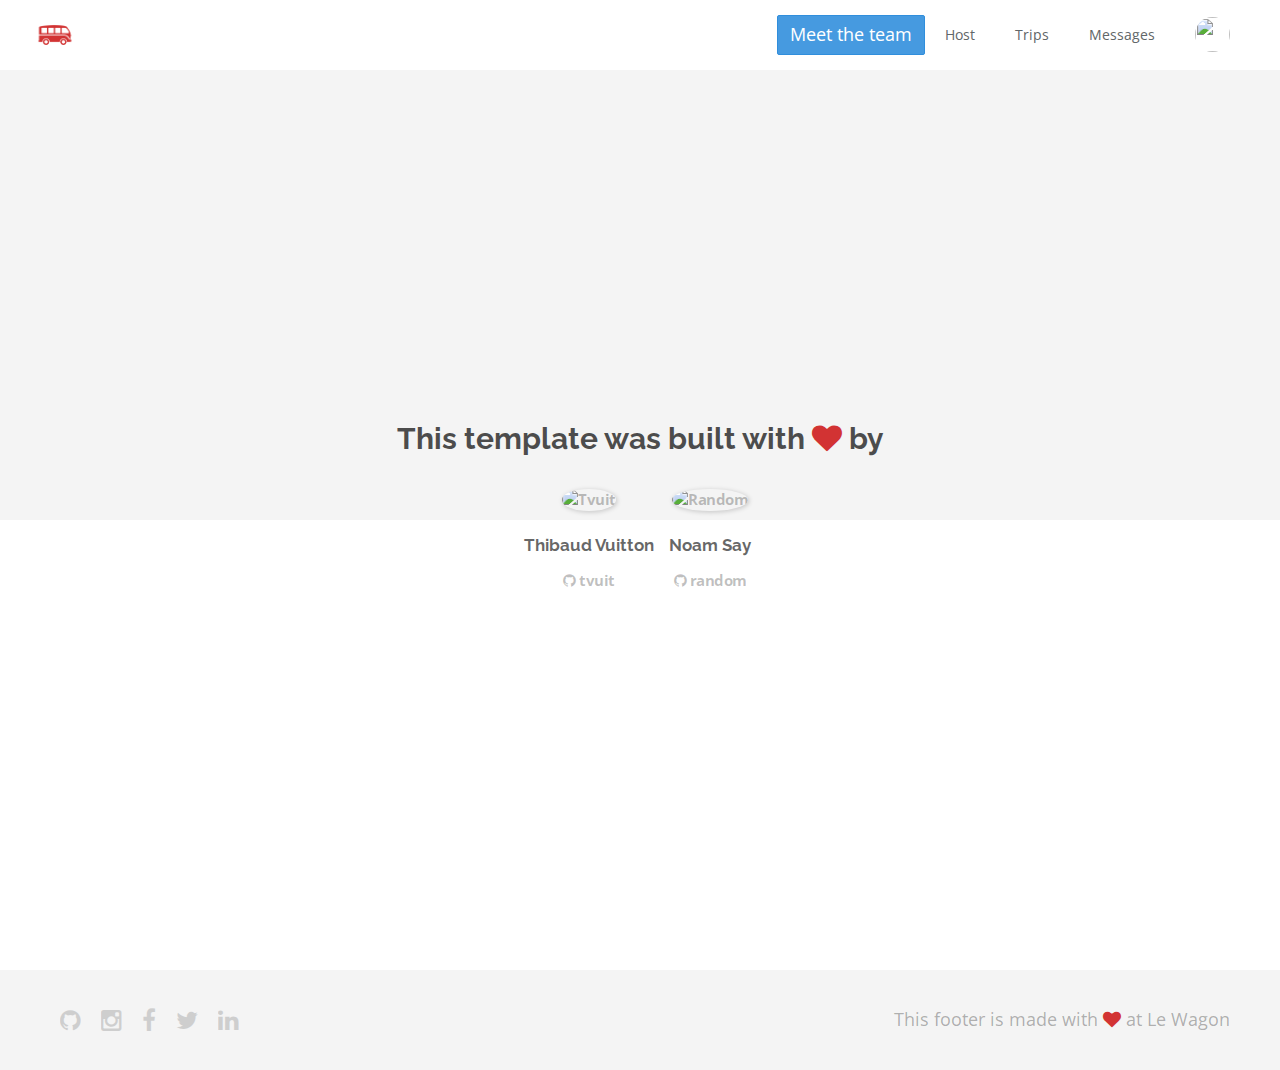
==== about.html @ f25b42c3 "Automated commit at 2018-02-05 11:16:52 UTC by middleman-deploy 2.0.0-alpha" ====
<!doctype html>
<html>
  <head>
    <meta charset="utf-8">
    <meta http-equiv="x-ua-compatible" content="ie=edge">
    <meta name="viewport"
          content="width=device-width, initial-scale=1, shrink-to-fit=no">
    <!-- Use the title from a page's frontmatter if it has one -->
    <title>Le Wagon - Middleman - About</title>
    <link href="stylesheets/application-592bfbfe.css" rel="stylesheet" />
    <script src="javascripts/application-93de88c9.js"></script>
    <link href="images/favicon-f15af148.png" rel="icon" type="image/png" />
  </head>
  <body>
    <div class="navbar-wagon">
  <!-- Logo -->
  <a href="/" class="navbar-wagon-brand">
    <img src="images/logo-acc9c0ec.png" alt="Logo" />
  </a>

  <!-- Right Navigation -->
  <div class="navbar-wagon-right hidden-xs hidden-sm">
    <a href="team.html" class="btn btn-primary">Meet the team</a>
    <a href="" class="navbar-wagon-item navbar-wagon-link">Host</a>
    <a href="" class="navbar-wagon-item navbar-wagon-link">Trips</a>
    <a href="" class="navbar-wagon-item navbar-wagon-link">Messages</a>

    <!-- Profile picture with dropdown list -->
    <div class="navbar-wagon-item">
      <div class="dropdown">
        <img src="https://kitt.lewagon.com/placeholder/users/ssaunier" class="avatar dropdown-toggle" id="navbar-wagon-menu" data-toggle="dropdown">
        <ul class="dropdown-menu dropdown-menu-right navbar-wagon-dropdown-menu">
          <li><a href="#">Profile</a></li>
          <li><a href="#">Dashboard</a></li>
          <li><a href="#">Log Out</a></li>
        </ul>
      </div>
    </div>
  </div>

  <!-- Dropdown appearing on mobile only -->
  <div class="navbar-wagon-item hidden-md hidden-lg">
    <div class="dropdown">
      <i class="fa fa-bars dropdown-toggle" data-toggle="dropdown"></i>
      <ul class="dropdown-menu dropdown-menu-right navbar-wagon-dropdown-menu">
        <li><a href="#">Host</a></li>
        <li><a href="#">Trips</a></li>
        <li><a href="#">Messagese</a></li>
      </ul>
    </div>
  </div>
</div>

    <div id="about">
  <div class="about-content">
    <h1>This template was built with <i class="fa fa-heart"></i> by</h1>
    <ul class="list-inline">
        <li>
<a href="https://kitt.lewagon.com/alumni/tvuit" target="_blank">            <img src="https://kitt.lewagon.com/placeholder/users/tvuit" class="img-circle" alt="Tvuit" />
</a>          <h2>Thibaud Vuitton</h2>
          <p>
<a href="https://github.com/tvuit" target="_blank">              <i class="fa fa-github"></i> tvuit
</a>          </p>
        </li>
        <li>
<a href="https://kitt.lewagon.com/alumni/random" target="_blank">            <img src="https://kitt.lewagon.com/placeholder/users/random" class="img-circle" alt="Random" />
</a>          <h2>Noam Say</h2>
          <p>
<a href="https://github.com/random" target="_blank">              <i class="fa fa-github"></i> random
</a>          </p>
        </li>
    </ul>
  </div>
</div>

    <div class="footer">
  <div class="footer-links">
    <a href="#"><i class="fa fa-github"></i></a>
    <a href="#"><i class="fa fa-instagram"></i></a>
    <a href="#"><i class="fa fa-facebook"></i></a>
    <a href="#"><i class="fa fa-twitter"></i></a>
    <a href="#"><i class="fa fa-linkedin"></i></a>
  </div>
  <div class="footer-copyright">
    This footer is made with <i class="fa fa-heart"></i> at Le Wagon
  </div>
</div>

  </body>
</html>
---- stylesheets/application-592bfbfe.css ----
@import url("https://fonts.googleapis.com/css?family=Open+Sans:400,300,700|Raleway:400,100,300,700,500");/*!
 * Bootstrap v3.3.7 (http://getbootstrap.com)
 * Copyright 2011-2016 Twitter, Inc.
 * Licensed under MIT (https://github.com/twbs/bootstrap/blob/master/LICENSE)
 *//*! normalize.css v3.0.3 | MIT License | github.com/necolas/normalize.css */html{font-family:sans-serif;-ms-text-size-adjust:100%;-webkit-text-size-adjust:100%}body{margin:0}article,aside,details,figcaption,figure,footer,header,hgroup,main,menu,nav,section,summary{display:block}audio,canvas,progress,video{display:inline-block;vertical-align:baseline}audio:not([controls]){display:none;height:0}[hidden],template{display:none}a{background-color:transparent}a:active,a:hover{outline:0}abbr[title]{border-bottom:1px dotted}b,strong{font-weight:bold}dfn{font-style:italic}h1{font-size:2em;margin:0.67em 0}mark{background:#ff0;color:#000}small{font-size:80%}sub,sup{font-size:75%;line-height:0;position:relative;vertical-align:baseline}sup{top:-0.5em}sub{bottom:-0.25em}img{border:0}svg:not(:root){overflow:hidden}figure{margin:1em 40px}hr{-webkit-box-sizing:content-box;box-sizing:content-box;height:0}pre{overflow:auto}code,kbd,pre,samp{font-family:monospace, monospace;font-size:1em}button,input,optgroup,select,textarea{color:inherit;font:inherit;margin:0}button{overflow:visible}button,select{text-transform:none}button,html input[type="button"],input[type="reset"],input[type="submit"]{-webkit-appearance:button;cursor:pointer}button[disabled],html input[disabled]{cursor:default}button::-moz-focus-inner,input::-moz-focus-inner{border:0;padding:0}input{line-height:normal}input[type="checkbox"],input[type="radio"]{-webkit-box-sizing:border-box;box-sizing:border-box;padding:0}input[type="number"]::-webkit-inner-spin-button,input[type="number"]::-webkit-outer-spin-button{height:auto}input[type="search"]{-webkit-appearance:textfield;-webkit-box-sizing:content-box;box-sizing:content-box}input[type="search"]::-webkit-search-cancel-button,input[type="search"]::-webkit-search-decoration{-webkit-appearance:none}fieldset{border:1px solid #c0c0c0;margin:0 2px;padding:0.35em 0.625em 0.75em}legend{border:0;padding:0}textarea{overflow:auto}optgroup{font-weight:bold}table{border-collapse:collapse;border-spacing:0}td,th{padding:0}/*! Source: https://github.com/h5bp/html5-boilerplate/blob/master/src/css/main.css */@media print{*,*:before,*:after{background:transparent !important;color:#000 !important;-webkit-box-shadow:none !important;box-shadow:none !important;text-shadow:none !important}a,a:visited{text-decoration:underline}a[href]:after{content:" (" attr(href) ")"}abbr[title]:after{content:" (" attr(title) ")"}a[href^="#"]:after,a[href^="javascript:"]:after{content:""}pre,blockquote{border:1px solid #999;page-break-inside:avoid}thead{display:table-header-group}tr,img{page-break-inside:avoid}img{max-width:100% !important}p,h2,h3{orphans:3;widows:3}h2,h3{page-break-after:avoid}.navbar{display:none}.btn>.caret,.dropup>.btn>.caret{border-top-color:#000 !important}.label{border:1px solid #000}.table{border-collapse:collapse !important}.table td,.table th{background-color:#fff !important}.table-bordered th,.table-bordered td{border:1px solid #ddd !important}}@font-face{font-family:'Glyphicons Halflings';src:url("../assets/bootstrap/glyphicons-halflings-regular-86b6f62b.eot");src:url("../assets/bootstrap/glyphicons-halflings-regular-86b6f62b.eot?#iefix") format("embedded-opentype"),url("../assets/bootstrap/glyphicons-halflings-regular-ca35b697.woff2") format("woff2"),url("../assets/bootstrap/glyphicons-halflings-regular-278e49a8.woff") format("woff"),url("../assets/bootstrap/glyphicons-halflings-regular-44bc1850.ttf") format("truetype"),url("../assets/bootstrap/glyphicons-halflings-regular-de51a849.svg#glyphicons_halflingsregular") format("svg")}.glyphicon{position:relative;top:1px;display:inline-block;font-family:'Glyphicons Halflings';font-style:normal;font-weight:normal;line-height:1;-webkit-font-smoothing:antialiased;-moz-osx-font-smoothing:grayscale}.glyphicon-asterisk:before{content:"\002a"}.glyphicon-plus:before{content:"\002b"}.glyphicon-euro:before,.glyphicon-eur:before{content:"\20ac"}.glyphicon-minus:before{content:"\2212"}.glyphicon-cloud:before{content:"\2601"}.glyphicon-envelope:before{content:"\2709"}.glyphicon-pencil:before{content:"\270f"}.glyphicon-glass:before{content:"\e001"}.glyphicon-music:before{content:"\e002"}.glyphicon-search:before{content:"\e003"}.glyphicon-heart:before{content:"\e005"}.glyphicon-star:before{content:"\e006"}.glyphicon-star-empty:before{content:"\e007"}.glyphicon-user:before{content:"\e008"}.glyphicon-film:before{content:"\e009"}.glyphicon-th-large:before{content:"\e010"}.glyphicon-th:before{content:"\e011"}.glyphicon-th-list:before{content:"\e012"}.glyphicon-ok:before{content:"\e013"}.glyphicon-remove:before{content:"\e014"}.glyphicon-zoom-in:before{content:"\e015"}.glyphicon-zoom-out:before{content:"\e016"}.glyphicon-off:before{content:"\e017"}.glyphicon-signal:before{content:"\e018"}.glyphicon-cog:before{content:"\e019"}.glyphicon-trash:before{content:"\e020"}.glyphicon-home:before{content:"\e021"}.glyphicon-file:before{content:"\e022"}.glyphicon-time:before{content:"\e023"}.glyphicon-road:before{content:"\e024"}.glyphicon-download-alt:before{content:"\e025"}.glyphicon-download:before{content:"\e026"}.glyphicon-upload:before{content:"\e027"}.glyphicon-inbox:before{content:"\e028"}.glyphicon-play-circle:before{content:"\e029"}.glyphicon-repeat:before{content:"\e030"}.glyphicon-refresh:before{content:"\e031"}.glyphicon-list-alt:before{content:"\e032"}.glyphicon-lock:before{content:"\e033"}.glyphicon-flag:before{content:"\e034"}.glyphicon-headphones:before{content:"\e035"}.glyphicon-volume-off:before{content:"\e036"}.glyphicon-volume-down:before{content:"\e037"}.glyphicon-volume-up:before{content:"\e038"}.glyphicon-qrcode:before{content:"\e039"}.glyphicon-barcode:before{content:"\e040"}.glyphicon-tag:before{content:"\e041"}.glyphicon-tags:before{content:"\e042"}.glyphicon-book:before{content:"\e043"}.glyphicon-bookmark:before{content:"\e044"}.glyphicon-print:before{content:"\e045"}.glyphicon-camera:before{content:"\e046"}.glyphicon-font:before{content:"\e047"}.glyphicon-bold:before{content:"\e048"}.glyphicon-italic:before{content:"\e049"}.glyphicon-text-height:before{content:"\e050"}.glyphicon-text-width:before{content:"\e051"}.glyphicon-align-left:before{content:"\e052"}.glyphicon-align-center:before{content:"\e053"}.glyphicon-align-right:before{content:"\e054"}.glyphicon-align-justify:before{content:"\e055"}.glyphicon-list:before{content:"\e056"}.glyphicon-indent-left:before{content:"\e057"}.glyphicon-indent-right:before{content:"\e058"}.glyphicon-facetime-video:before{content:"\e059"}.glyphicon-picture:before{content:"\e060"}.glyphicon-map-marker:before{content:"\e062"}.glyphicon-adjust:before{content:"\e063"}.glyphicon-tint:before{content:"\e064"}.glyphicon-edit:before{content:"\e065"}.glyphicon-share:before{content:"\e066"}.glyphicon-check:before{content:"\e067"}.glyphicon-move:before{content:"\e068"}.glyphicon-step-backward:before{content:"\e069"}.glyphicon-fast-backward:before{content:"\e070"}.glyphicon-backward:before{content:"\e071"}.glyphicon-play:before{content:"\e072"}.glyphicon-pause:before{content:"\e073"}.glyphicon-stop:before{content:"\e074"}.glyphicon-forward:before{content:"\e075"}.glyphicon-fast-forward:before{content:"\e076"}.glyphicon-step-forward:before{content:"\e077"}.glyphicon-eject:before{content:"\e078"}.glyphicon-chevron-left:before{content:"\e079"}.glyphicon-chevron-right:before{content:"\e080"}.glyphicon-plus-sign:before{content:"\e081"}.glyphicon-minus-sign:before{content:"\e082"}.glyphicon-remove-sign:before{content:"\e083"}.glyphicon-ok-sign:before{content:"\e084"}.glyphicon-question-sign:before{content:"\e085"}.glyphicon-info-sign:before{content:"\e086"}.glyphicon-screenshot:before{content:"\e087"}.glyphicon-remove-circle:before{content:"\e088"}.glyphicon-ok-circle:before{content:"\e089"}.glyphicon-ban-circle:before{content:"\e090"}.glyphicon-arrow-left:before{content:"\e091"}.glyphicon-arrow-right:before{content:"\e092"}.glyphicon-arrow-up:before{content:"\e093"}.glyphicon-arrow-down:before{content:"\e094"}.glyphicon-share-alt:before{content:"\e095"}.glyphicon-resize-full:before{content:"\e096"}.glyphicon-resize-small:before{content:"\e097"}.glyphicon-exclamation-sign:before{content:"\e101"}.glyphicon-gift:before{content:"\e102"}.glyphicon-leaf:before{content:"\e103"}.glyphicon-fire:before{content:"\e104"}.glyphicon-eye-open:before{content:"\e105"}.glyphicon-eye-close:before{content:"\e106"}.glyphicon-warning-sign:before{content:"\e107"}.glyphicon-plane:before{content:"\e108"}.glyphicon-calendar:before{content:"\e109"}.glyphicon-random:before{content:"\e110"}.glyphicon-comment:before{content:"\e111"}.glyphicon-magnet:before{content:"\e112"}.glyphicon-chevron-up:before{content:"\e113"}.glyphicon-chevron-down:before{content:"\e114"}.glyphicon-retweet:before{content:"\e115"}.glyphicon-shopping-cart:before{content:"\e116"}.glyphicon-folder-close:before{content:"\e117"}.glyphicon-folder-open:before{content:"\e118"}.glyphicon-resize-vertical:before{content:"\e119"}.glyphicon-resize-horizontal:before{content:"\e120"}.glyphicon-hdd:before{content:"\e121"}.glyphicon-bullhorn:before{content:"\e122"}.glyphicon-bell:before{content:"\e123"}.glyphicon-certificate:before{content:"\e124"}.glyphicon-thumbs-up:before{content:"\e125"}.glyphicon-thumbs-down:before{content:"\e126"}.glyphicon-hand-right:before{content:"\e127"}.glyphicon-hand-left:before{content:"\e128"}.glyphicon-hand-up:before{content:"\e129"}.glyphicon-hand-down:before{content:"\e130"}.glyphicon-circle-arrow-right:before{content:"\e131"}.glyphicon-circle-arrow-left:before{content:"\e132"}.glyphicon-circle-arrow-up:before{content:"\e133"}.glyphicon-circle-arrow-down:before{content:"\e134"}.glyphicon-globe:before{content:"\e135"}.glyphicon-wrench:before{content:"\e136"}.glyphicon-tasks:before{content:"\e137"}.glyphicon-filter:before{content:"\e138"}.glyphicon-briefcase:before{content:"\e139"}.glyphicon-fullscreen:before{content:"\e140"}.glyphicon-dashboard:before{content:"\e141"}.glyphicon-paperclip:before{content:"\e142"}.glyphicon-heart-empty:before{content:"\e143"}.glyphicon-link:before{content:"\e144"}.glyphicon-phone:before{content:"\e145"}.glyphicon-pushpin:before{content:"\e146"}.glyphicon-usd:before{content:"\e148"}.glyphicon-gbp:before{content:"\e149"}.glyphicon-sort:before{content:"\e150"}.glyphicon-sort-by-alphabet:before{content:"\e151"}.glyphicon-sort-by-alphabet-alt:before{content:"\e152"}.glyphicon-sort-by-order:before{content:"\e153"}.glyphicon-sort-by-order-alt:before{content:"\e154"}.glyphicon-sort-by-attributes:before{content:"\e155"}.glyphicon-sort-by-attributes-alt:before{content:"\e156"}.glyphicon-unchecked:before{content:"\e157"}.glyphicon-expand:before{content:"\e158"}.glyphicon-collapse-down:before{content:"\e159"}.glyphicon-collapse-up:before{content:"\e160"}.glyphicon-log-in:before{content:"\e161"}.glyphicon-flash:before{content:"\e162"}.glyphicon-log-out:before{content:"\e163"}.glyphicon-new-window:before{content:"\e164"}.glyphicon-record:before{content:"\e165"}.glyphicon-save:before{content:"\e166"}.glyphicon-open:before{content:"\e167"}.glyphicon-saved:before{content:"\e168"}.glyphicon-import:before{content:"\e169"}.glyphicon-export:before{content:"\e170"}.glyphicon-send:before{content:"\e171"}.glyphicon-floppy-disk:before{content:"\e172"}.glyphicon-floppy-saved:before{content:"\e173"}.glyphicon-floppy-remove:before{content:"\e174"}.glyphicon-floppy-save:before{content:"\e175"}.glyphicon-floppy-open:before{content:"\e176"}.glyphicon-credit-card:before{content:"\e177"}.glyphicon-transfer:before{content:"\e178"}.glyphicon-cutlery:before{content:"\e179"}.glyphicon-header:before{content:"\e180"}.glyphicon-compressed:before{content:"\e181"}.glyphicon-earphone:before{content:"\e182"}.glyphicon-phone-alt:before{content:"\e183"}.glyphicon-tower:before{content:"\e184"}.glyphicon-stats:before{content:"\e185"}.glyphicon-sd-video:before{content:"\e186"}.glyphicon-hd-video:before{content:"\e187"}.glyphicon-subtitles:before{content:"\e188"}.glyphicon-sound-stereo:before{content:"\e189"}.glyphicon-sound-dolby:before{content:"\e190"}.glyphicon-sound-5-1:before{content:"\e191"}.glyphicon-sound-6-1:before{content:"\e192"}.glyphicon-sound-7-1:before{content:"\e193"}.glyphicon-copyright-mark:before{content:"\e194"}.glyphicon-registration-mark:before{content:"\e195"}.glyphicon-cloud-download:before{content:"\e197"}.glyphicon-cloud-upload:before{content:"\e198"}.glyphicon-tree-conifer:before{content:"\e199"}.glyphicon-tree-deciduous:before{content:"\e200"}.glyphicon-cd:before{content:"\e201"}.glyphicon-save-file:before{content:"\e202"}.glyphicon-open-file:before{content:"\e203"}.glyphicon-level-up:before{content:"\e204"}.glyphicon-copy:before{content:"\e205"}.glyphicon-paste:before{content:"\e206"}.glyphicon-alert:before{content:"\e209"}.glyphicon-equalizer:before{content:"\e210"}.glyphicon-king:before{content:"\e211"}.glyphicon-queen:before{content:"\e212"}.glyphicon-pawn:before{content:"\e213"}.glyphicon-bishop:before{content:"\e214"}.glyphicon-knight:before{content:"\e215"}.glyphicon-baby-formula:before{content:"\e216"}.glyphicon-tent:before{content:"\26fa"}.glyphicon-blackboard:before{content:"\e218"}.glyphicon-bed:before{content:"\e219"}.glyphicon-apple:before{content:"\f8ff"}.glyphicon-erase:before{content:"\e221"}.glyphicon-hourglass:before{content:"\231b"}.glyphicon-lamp:before{content:"\e223"}.glyphicon-duplicate:before{content:"\e224"}.glyphicon-piggy-bank:before{content:"\e225"}.glyphicon-scissors:before{content:"\e226"}.glyphicon-bitcoin:before{content:"\e227"}.glyphicon-btc:before{content:"\e227"}.glyphicon-xbt:before{content:"\e227"}.glyphicon-yen:before{content:"\00a5"}.glyphicon-jpy:before{content:"\00a5"}.glyphicon-ruble:before{content:"\20bd"}.glyphicon-rub:before{content:"\20bd"}.glyphicon-scale:before{content:"\e230"}.glyphicon-ice-lolly:before{content:"\e231"}.glyphicon-ice-lolly-tasted:before{content:"\e232"}.glyphicon-education:before{content:"\e233"}.glyphicon-option-horizontal:before{content:"\e234"}.glyphicon-option-vertical:before{content:"\e235"}.glyphicon-menu-hamburger:before{content:"\e236"}.glyphicon-modal-window:before{content:"\e237"}.glyphicon-oil:before{content:"\e238"}.glyphicon-grain:before{content:"\e239"}.glyphicon-sunglasses:before{content:"\e240"}.glyphicon-text-size:before{content:"\e241"}.glyphicon-text-color:before{content:"\e242"}.glyphicon-text-background:before{content:"\e243"}.glyphicon-object-align-top:before{content:"\e244"}.glyphicon-object-align-bottom:before{content:"\e245"}.glyphicon-object-align-horizontal:before{content:"\e246"}.glyphicon-object-align-left:before{content:"\e247"}.glyphicon-object-align-vertical:before{content:"\e248"}.glyphicon-object-align-right:before{content:"\e249"}.glyphicon-triangle-right:before{content:"\e250"}.glyphicon-triangle-left:before{content:"\e251"}.glyphicon-triangle-bottom:before{content:"\e252"}.glyphicon-triangle-top:before{content:"\e253"}.glyphicon-console:before{content:"\e254"}.glyphicon-superscript:before{content:"\e255"}.glyphicon-subscript:before{content:"\e256"}.glyphicon-menu-left:before{content:"\e257"}.glyphicon-menu-right:before{content:"\e258"}.glyphicon-menu-down:before{content:"\e259"}.glyphicon-menu-up:before{content:"\e260"}*{-webkit-box-sizing:border-box;box-sizing:border-box}*:before,*:after{-webkit-box-sizing:border-box;box-sizing:border-box}html{font-size:10px;-webkit-tap-highlight-color:transparent}body{font-family:"Open Sans", "Helvetica", "sans-serif";font-size:18px;line-height:1.42857143;color:#333333;background-color:#F4F4F4}input,button,select,textarea{font-family:inherit;font-size:inherit;line-height:inherit}a{color:#469AE0;text-decoration:none}a:hover,a:focus{color:#1f74ba;text-decoration:underline}a:focus{outline:5px auto -webkit-focus-ring-color;outline-offset:-2px}figure{margin:0}img{vertical-align:middle}.img-responsive{display:block;max-width:100%;height:auto}.img-rounded{border-radius:2px}.img-thumbnail{padding:4px;line-height:1.42857143;background-color:#F4F4F4;border:1px solid #ddd;border-radius:2px;-webkit-transition:all 0.2s ease-in-out;transition:all 0.2s ease-in-out;display:inline-block;max-width:100%;height:auto}.img-circle{border-radius:50%}hr{margin-top:25px;margin-bottom:25px;border:0;border-top:1px solid #eeeeee}.sr-only{position:absolute;width:1px;height:1px;margin:-1px;padding:0;overflow:hidden;clip:rect(0, 0, 0, 0);border:0}.sr-only-focusable:active,.sr-only-focusable:focus{position:static;width:auto;height:auto;margin:0;overflow:visible;clip:auto}[role="button"]{cursor:pointer}h1,h2,h3,h4,h5,h6,.h1,.h2,.h3,.h4,.h5,.h6{font-family:"Raleway", "Helvetica", "sans-serif";font-weight:500;line-height:1.1;color:inherit}h1 small,h1 .small,h2 small,h2 .small,h3 small,h3 .small,h4 small,h4 .small,h5 small,h5 .small,h6 small,h6 .small,.h1 small,.h1 .small,.h2 small,.h2 .small,.h3 small,.h3 .small,.h4 small,.h4 .small,.h5 small,.h5 .small,.h6 small,.h6 .small{font-weight:normal;line-height:1;color:#777777}h1,.h1,h2,.h2,h3,.h3{margin-top:25px;margin-bottom:12.5px}h1 small,h1 .small,.h1 small,.h1 .small,h2 small,h2 .small,.h2 small,.h2 .small,h3 small,h3 .small,.h3 small,.h3 .small{font-size:65%}h4,.h4,h5,.h5,h6,.h6{margin-top:12.5px;margin-bottom:12.5px}h4 small,h4 .small,.h4 small,.h4 .small,h5 small,h5 .small,.h5 small,.h5 .small,h6 small,h6 .small,.h6 small,.h6 .small{font-size:75%}h1,.h1{font-size:46px}h2,.h2{font-size:38px}h3,.h3{font-size:31px}h4,.h4{font-size:23px}h5,.h5{font-size:18px}h6,.h6{font-size:16px}p{margin:0 0 12.5px}.lead{margin-bottom:25px;font-size:20px;font-weight:300;line-height:1.4}@media (min-width: 768px){.lead{font-size:27px}}small,.small{font-size:88%}mark,.mark{background-color:#fcf8e3;padding:.2em}.text-left{text-align:left}.text-right{text-align:right}.text-center{text-align:center}.text-justify{text-align:justify}.text-nowrap{white-space:nowrap}.text-lowercase{text-transform:lowercase}.text-uppercase,.initialism{text-transform:uppercase}.text-capitalize{text-transform:capitalize}.text-muted{color:#777777}.text-primary{color:#469AE0}a.text-primary:hover,a.text-primary:focus{color:#2381d0}.text-success{color:#3c763d}a.text-success:hover,a.text-success:focus{color:#2b542c}.text-info{color:#31708f}a.text-info:hover,a.text-info:focus{color:#245269}.text-warning{color:#8a6d3b}a.text-warning:hover,a.text-warning:focus{color:#66512c}.text-danger{color:#a94442}a.text-danger:hover,a.text-danger:focus{color:#843534}.bg-primary{color:#fff}.bg-primary{background-color:#469AE0}a.bg-primary:hover,a.bg-primary:focus{background-color:#2381d0}.bg-success{background-color:#dff0d8}a.bg-success:hover,a.bg-success:focus{background-color:#c1e2b3}.bg-info{background-color:#d9edf7}a.bg-info:hover,a.bg-info:focus{background-color:#afd9ee}.bg-warning{background-color:#fcf8e3}a.bg-warning:hover,a.bg-warning:focus{background-color:#f7ecb5}.bg-danger{background-color:#f2dede}a.bg-danger:hover,a.bg-danger:focus{background-color:#e4b9b9}.page-header{padding-bottom:11.5px;margin:50px 0 25px;border-bottom:1px solid #eeeeee}ul,ol{margin-top:0;margin-bottom:12.5px}ul ul,ul ol,ol ul,ol ol{margin-bottom:0}.list-unstyled{padding-left:0;list-style:none}.list-inline{padding-left:0;list-style:none;margin-left:-5px}.list-inline>li{display:inline-block;padding-left:5px;padding-right:5px}dl{margin-top:0;margin-bottom:25px}dt,dd{line-height:1.42857143}dt{font-weight:bold}dd{margin-left:0}.dl-horizontal dd:before,.dl-horizontal dd:after{content:" ";display:table}.dl-horizontal dd:after{clear:both}@media (min-width: 768px){.dl-horizontal dt{float:left;width:160px;clear:left;text-align:right;overflow:hidden;text-overflow:ellipsis;white-space:nowrap}.dl-horizontal dd{margin-left:180px}}abbr[title],abbr[data-original-title]{cursor:help;border-bottom:1px dotted #777777}.initialism{font-size:90%}blockquote{padding:12.5px 25px;margin:0 0 25px;font-size:22.5px;border-left:5px solid #eeeeee}blockquote p:last-child,blockquote ul:last-child,blockquote ol:last-child{margin-bottom:0}blockquote footer,blockquote small,blockquote .small{display:block;font-size:80%;line-height:1.42857143;color:#777777}blockquote footer:before,blockquote small:before,blockquote .small:before{content:'\2014 \00A0'}.blockquote-reverse,blockquote.pull-right{padding-right:15px;padding-left:0;border-right:5px solid #eeeeee;border-left:0;text-align:right}.blockquote-reverse footer:before,.blockquote-reverse small:before,.blockquote-reverse .small:before,blockquote.pull-right footer:before,blockquote.pull-right small:before,blockquote.pull-right .small:before{content:''}.blockquote-reverse footer:after,.blockquote-reverse small:after,.blockquote-reverse .small:after,blockquote.pull-right footer:after,blockquote.pull-right small:after,blockquote.pull-right .small:after{content:'\00A0 \2014'}address{margin-bottom:25px;font-style:normal;line-height:1.42857143}code,kbd,pre,samp{font-family:Menlo, Monaco, Consolas, "Courier New", monospace}code{padding:2px 4px;font-size:90%;color:#c7254e;background-color:#f9f2f4;border-radius:2px}kbd{padding:2px 4px;font-size:90%;color:#fff;background-color:#333;border-radius:2px;-webkit-box-shadow:inset 0 -1px 0 rgba(0,0,0,0.25);box-shadow:inset 0 -1px 0 rgba(0,0,0,0.25)}kbd kbd{padding:0;font-size:100%;font-weight:bold;-webkit-box-shadow:none;box-shadow:none}pre{display:block;padding:12px;margin:0 0 12.5px;font-size:17px;line-height:1.42857143;word-break:break-all;word-wrap:break-word;color:#333333;background-color:#f5f5f5;border:1px solid #ccc;border-radius:2px}pre code{padding:0;font-size:inherit;color:inherit;white-space:pre-wrap;background-color:transparent;border-radius:0}.pre-scrollable{max-height:340px;overflow-y:scroll}.container{margin-right:auto;margin-left:auto;padding-left:15px;padding-right:15px}.container:before,.container:after{content:" ";display:table}.container:after{clear:both}@media (min-width: 768px){.container{width:750px}}@media (min-width: 992px){.container{width:970px}}@media (min-width: 1200px){.container{width:1170px}}.container-fluid{margin-right:auto;margin-left:auto;padding-left:15px;padding-right:15px}.container-fluid:before,.container-fluid:after{content:" ";display:table}.container-fluid:after{clear:both}.row{margin-left:-15px;margin-right:-15px}.row:before,.row:after{content:" ";display:table}.row:after{clear:both}.col-xs-1,.col-sm-1,.col-md-1,.col-lg-1,.col-xs-2,.col-sm-2,.col-md-2,.col-lg-2,.col-xs-3,.col-sm-3,.col-md-3,.col-lg-3,.col-xs-4,.col-sm-4,.col-md-4,.col-lg-4,.col-xs-5,.col-sm-5,.col-md-5,.col-lg-5,.col-xs-6,.col-sm-6,.col-md-6,.col-lg-6,.col-xs-7,.col-sm-7,.col-md-7,.col-lg-7,.col-xs-8,.col-sm-8,.col-md-8,.col-lg-8,.col-xs-9,.col-sm-9,.col-md-9,.col-lg-9,.col-xs-10,.col-sm-10,.col-md-10,.col-lg-10,.col-xs-11,.col-sm-11,.col-md-11,.col-lg-11,.col-xs-12,.col-sm-12,.col-md-12,.col-lg-12{position:relative;min-height:1px;padding-left:15px;padding-right:15px}.col-xs-1,.col-xs-2,.col-xs-3,.col-xs-4,.col-xs-5,.col-xs-6,.col-xs-7,.col-xs-8,.col-xs-9,.col-xs-10,.col-xs-11,.col-xs-12{float:left}.col-xs-1{width:8.33333333%}.col-xs-2{width:16.66666667%}.col-xs-3{width:25%}.col-xs-4{width:33.33333333%}.col-xs-5{width:41.66666667%}.col-xs-6{width:50%}.col-xs-7{width:58.33333333%}.col-xs-8{width:66.66666667%}.col-xs-9{width:75%}.col-xs-10{width:83.33333333%}.col-xs-11{width:91.66666667%}.col-xs-12{width:100%}.col-xs-pull-0{right:auto}.col-xs-pull-1{right:8.33333333%}.col-xs-pull-2{right:16.66666667%}.col-xs-pull-3{right:25%}.col-xs-pull-4{right:33.33333333%}.col-xs-pull-5{right:41.66666667%}.col-xs-pull-6{right:50%}.col-xs-pull-7{right:58.33333333%}.col-xs-pull-8{right:66.66666667%}.col-xs-pull-9{right:75%}.col-xs-pull-10{right:83.33333333%}.col-xs-pull-11{right:91.66666667%}.col-xs-pull-12{right:100%}.col-xs-push-0{left:auto}.col-xs-push-1{left:8.33333333%}.col-xs-push-2{left:16.66666667%}.col-xs-push-3{left:25%}.col-xs-push-4{left:33.33333333%}.col-xs-push-5{left:41.66666667%}.col-xs-push-6{left:50%}.col-xs-push-7{left:58.33333333%}.col-xs-push-8{left:66.66666667%}.col-xs-push-9{left:75%}.col-xs-push-10{left:83.33333333%}.col-xs-push-11{left:91.66666667%}.col-xs-push-12{left:100%}.col-xs-offset-0{margin-left:0%}.col-xs-offset-1{margin-left:8.33333333%}.col-xs-offset-2{margin-left:16.66666667%}.col-xs-offset-3{margin-left:25%}.col-xs-offset-4{margin-left:33.33333333%}.col-xs-offset-5{margin-left:41.66666667%}.col-xs-offset-6{margin-left:50%}.col-xs-offset-7{margin-left:58.33333333%}.col-xs-offset-8{margin-left:66.66666667%}.col-xs-offset-9{margin-left:75%}.col-xs-offset-10{margin-left:83.33333333%}.col-xs-offset-11{margin-left:91.66666667%}.col-xs-offset-12{margin-left:100%}@media (min-width: 768px){.col-sm-1,.col-sm-2,.col-sm-3,.col-sm-4,.col-sm-5,.col-sm-6,.col-sm-7,.col-sm-8,.col-sm-9,.col-sm-10,.col-sm-11,.col-sm-12{float:left}.col-sm-1{width:8.33333333%}.col-sm-2{width:16.66666667%}.col-sm-3{width:25%}.col-sm-4{width:33.33333333%}.col-sm-5{width:41.66666667%}.col-sm-6{width:50%}.col-sm-7{width:58.33333333%}.col-sm-8{width:66.66666667%}.col-sm-9{width:75%}.col-sm-10{width:83.33333333%}.col-sm-11{width:91.66666667%}.col-sm-12{width:100%}.col-sm-pull-0{right:auto}.col-sm-pull-1{right:8.33333333%}.col-sm-pull-2{right:16.66666667%}.col-sm-pull-3{right:25%}.col-sm-pull-4{right:33.33333333%}.col-sm-pull-5{right:41.66666667%}.col-sm-pull-6{right:50%}.col-sm-pull-7{right:58.33333333%}.col-sm-pull-8{right:66.66666667%}.col-sm-pull-9{right:75%}.col-sm-pull-10{right:83.33333333%}.col-sm-pull-11{right:91.66666667%}.col-sm-pull-12{right:100%}.col-sm-push-0{left:auto}.col-sm-push-1{left:8.33333333%}.col-sm-push-2{left:16.66666667%}.col-sm-push-3{left:25%}.col-sm-push-4{left:33.33333333%}.col-sm-push-5{left:41.66666667%}.col-sm-push-6{left:50%}.col-sm-push-7{left:58.33333333%}.col-sm-push-8{left:66.66666667%}.col-sm-push-9{left:75%}.col-sm-push-10{left:83.33333333%}.col-sm-push-11{left:91.66666667%}.col-sm-push-12{left:100%}.col-sm-offset-0{margin-left:0%}.col-sm-offset-1{margin-left:8.33333333%}.col-sm-offset-2{margin-left:16.66666667%}.col-sm-offset-3{margin-left:25%}.col-sm-offset-4{margin-left:33.33333333%}.col-sm-offset-5{margin-left:41.66666667%}.col-sm-offset-6{margin-left:50%}.col-sm-offset-7{margin-left:58.33333333%}.col-sm-offset-8{margin-left:66.66666667%}.col-sm-offset-9{margin-left:75%}.col-sm-offset-10{margin-left:83.33333333%}.col-sm-offset-11{margin-left:91.66666667%}.col-sm-offset-12{margin-left:100%}}@media (min-width: 992px){.col-md-1,.col-md-2,.col-md-3,.col-md-4,.col-md-5,.col-md-6,.col-md-7,.col-md-8,.col-md-9,.col-md-10,.col-md-11,.col-md-12{float:left}.col-md-1{width:8.33333333%}.col-md-2{width:16.66666667%}.col-md-3{width:25%}.col-md-4{width:33.33333333%}.col-md-5{width:41.66666667%}.col-md-6{width:50%}.col-md-7{width:58.33333333%}.col-md-8{width:66.66666667%}.col-md-9{width:75%}.col-md-10{width:83.33333333%}.col-md-11{width:91.66666667%}.col-md-12{width:100%}.col-md-pull-0{right:auto}.col-md-pull-1{right:8.33333333%}.col-md-pull-2{right:16.66666667%}.col-md-pull-3{right:25%}.col-md-pull-4{right:33.33333333%}.col-md-pull-5{right:41.66666667%}.col-md-pull-6{right:50%}.col-md-pull-7{right:58.33333333%}.col-md-pull-8{right:66.66666667%}.col-md-pull-9{right:75%}.col-md-pull-10{right:83.33333333%}.col-md-pull-11{right:91.66666667%}.col-md-pull-12{right:100%}.col-md-push-0{left:auto}.col-md-push-1{left:8.33333333%}.col-md-push-2{left:16.66666667%}.col-md-push-3{left:25%}.col-md-push-4{left:33.33333333%}.col-md-push-5{left:41.66666667%}.col-md-push-6{left:50%}.col-md-push-7{left:58.33333333%}.col-md-push-8{left:66.66666667%}.col-md-push-9{left:75%}.col-md-push-10{left:83.33333333%}.col-md-push-11{left:91.66666667%}.col-md-push-12{left:100%}.col-md-offset-0{margin-left:0%}.col-md-offset-1{margin-left:8.33333333%}.col-md-offset-2{margin-left:16.66666667%}.col-md-offset-3{margin-left:25%}.col-md-offset-4{margin-left:33.33333333%}.col-md-offset-5{margin-left:41.66666667%}.col-md-offset-6{margin-left:50%}.col-md-offset-7{margin-left:58.33333333%}.col-md-offset-8{margin-left:66.66666667%}.col-md-offset-9{margin-left:75%}.col-md-offset-10{margin-left:83.33333333%}.col-md-offset-11{margin-left:91.66666667%}.col-md-offset-12{margin-left:100%}}@media (min-width: 1200px){.col-lg-1,.col-lg-2,.col-lg-3,.col-lg-4,.col-lg-5,.col-lg-6,.col-lg-7,.col-lg-8,.col-lg-9,.col-lg-10,.col-lg-11,.col-lg-12{float:left}.col-lg-1{width:8.33333333%}.col-lg-2{width:16.66666667%}.col-lg-3{width:25%}.col-lg-4{width:33.33333333%}.col-lg-5{width:41.66666667%}.col-lg-6{width:50%}.col-lg-7{width:58.33333333%}.col-lg-8{width:66.66666667%}.col-lg-9{width:75%}.col-lg-10{width:83.33333333%}.col-lg-11{width:91.66666667%}.col-lg-12{width:100%}.col-lg-pull-0{right:auto}.col-lg-pull-1{right:8.33333333%}.col-lg-pull-2{right:16.66666667%}.col-lg-pull-3{right:25%}.col-lg-pull-4{right:33.33333333%}.col-lg-pull-5{right:41.66666667%}.col-lg-pull-6{right:50%}.col-lg-pull-7{right:58.33333333%}.col-lg-pull-8{right:66.66666667%}.col-lg-pull-9{right:75%}.col-lg-pull-10{right:83.33333333%}.col-lg-pull-11{right:91.66666667%}.col-lg-pull-12{right:100%}.col-lg-push-0{left:auto}.col-lg-push-1{left:8.33333333%}.col-lg-push-2{left:16.66666667%}.col-lg-push-3{left:25%}.col-lg-push-4{left:33.33333333%}.col-lg-push-5{left:41.66666667%}.col-lg-push-6{left:50%}.col-lg-push-7{left:58.33333333%}.col-lg-push-8{left:66.66666667%}.col-lg-push-9{left:75%}.col-lg-push-10{left:83.33333333%}.col-lg-push-11{left:91.66666667%}.col-lg-push-12{left:100%}.col-lg-offset-0{margin-left:0%}.col-lg-offset-1{margin-left:8.33333333%}.col-lg-offset-2{margin-left:16.66666667%}.col-lg-offset-3{margin-left:25%}.col-lg-offset-4{margin-left:33.33333333%}.col-lg-offset-5{margin-left:41.66666667%}.col-lg-offset-6{margin-left:50%}.col-lg-offset-7{margin-left:58.33333333%}.col-lg-offset-8{margin-left:66.66666667%}.col-lg-offset-9{margin-left:75%}.col-lg-offset-10{margin-left:83.33333333%}.col-lg-offset-11{margin-left:91.66666667%}.col-lg-offset-12{margin-left:100%}}table{background-color:transparent}caption{padding-top:8px;padding-bottom:8px;color:#777777;text-align:left}th{text-align:left}.table{width:100%;max-width:100%;margin-bottom:25px}.table>thead>tr>th,.table>thead>tr>td,.table>tbody>tr>th,.table>tbody>tr>td,.table>tfoot>tr>th,.table>tfoot>tr>td{padding:8px;line-height:1.42857143;vertical-align:top;border-top:1px solid #ddd}.table>thead>tr>th{vertical-align:bottom;border-bottom:2px solid #ddd}.table>caption+thead>tr:first-child>th,.table>caption+thead>tr:first-child>td,.table>colgroup+thead>tr:first-child>th,.table>colgroup+thead>tr:first-child>td,.table>thead:first-child>tr:first-child>th,.table>thead:first-child>tr:first-child>td{border-top:0}.table>tbody+tbody{border-top:2px solid #ddd}.table .table{background-color:#F4F4F4}.table-condensed>thead>tr>th,.table-condensed>thead>tr>td,.table-condensed>tbody>tr>th,.table-condensed>tbody>tr>td,.table-condensed>tfoot>tr>th,.table-condensed>tfoot>tr>td{padding:5px}.table-bordered{border:1px solid #ddd}.table-bordered>thead>tr>th,.table-bordered>thead>tr>td,.table-bordered>tbody>tr>th,.table-bordered>tbody>tr>td,.table-bordered>tfoot>tr>th,.table-bordered>tfoot>tr>td{border:1px solid #ddd}.table-bordered>thead>tr>th,.table-bordered>thead>tr>td{border-bottom-width:2px}.table-striped>tbody>tr:nth-of-type(odd){background-color:#f9f9f9}.table-hover>tbody>tr:hover{background-color:#f5f5f5}table col[class*="col-"]{position:static;float:none;display:table-column}table td[class*="col-"],table th[class*="col-"]{position:static;float:none;display:table-cell}.table>thead>tr>td.active,.table>thead>tr>th.active,.table>thead>tr.active>td,.table>thead>tr.active>th,.table>tbody>tr>td.active,.table>tbody>tr>th.active,.table>tbody>tr.active>td,.table>tbody>tr.active>th,.table>tfoot>tr>td.active,.table>tfoot>tr>th.active,.table>tfoot>tr.active>td,.table>tfoot>tr.active>th{background-color:#f5f5f5}.table-hover>tbody>tr>td.active:hover,.table-hover>tbody>tr>th.active:hover,.table-hover>tbody>tr.active:hover>td,.table-hover>tbody>tr:hover>.active,.table-hover>tbody>tr.active:hover>th{background-color:#e8e8e8}.table>thead>tr>td.success,.table>thead>tr>th.success,.table>thead>tr.success>td,.table>thead>tr.success>th,.table>tbody>tr>td.success,.table>tbody>tr>th.success,.table>tbody>tr.success>td,.table>tbody>tr.success>th,.table>tfoot>tr>td.success,.table>tfoot>tr>th.success,.table>tfoot>tr.success>td,.table>tfoot>tr.success>th{background-color:#dff0d8}.table-hover>tbody>tr>td.success:hover,.table-hover>tbody>tr>th.success:hover,.table-hover>tbody>tr.success:hover>td,.table-hover>tbody>tr:hover>.success,.table-hover>tbody>tr.success:hover>th{background-color:#d0e9c6}.table>thead>tr>td.info,.table>thead>tr>th.info,.table>thead>tr.info>td,.table>thead>tr.info>th,.table>tbody>tr>td.info,.table>tbody>tr>th.info,.table>tbody>tr.info>td,.table>tbody>tr.info>th,.table>tfoot>tr>td.info,.table>tfoot>tr>th.info,.table>tfoot>tr.info>td,.table>tfoot>tr.info>th{background-color:#d9edf7}.table-hover>tbody>tr>td.info:hover,.table-hover>tbody>tr>th.info:hover,.table-hover>tbody>tr.info:hover>td,.table-hover>tbody>tr:hover>.info,.table-hover>tbody>tr.info:hover>th{background-color:#c4e3f3}.table>thead>tr>td.warning,.table>thead>tr>th.warning,.table>thead>tr.warning>td,.table>thead>tr.warning>th,.table>tbody>tr>td.warning,.table>tbody>tr>th.warning,.table>tbody>tr.warning>td,.table>tbody>tr.warning>th,.table>tfoot>tr>td.warning,.table>tfoot>tr>th.warning,.table>tfoot>tr.warning>td,.table>tfoot>tr.warning>th{background-color:#fcf8e3}.table-hover>tbody>tr>td.warning:hover,.table-hover>tbody>tr>th.warning:hover,.table-hover>tbody>tr.warning:hover>td,.table-hover>tbody>tr:hover>.warning,.table-hover>tbody>tr.warning:hover>th{background-color:#faf2cc}.table>thead>tr>td.danger,.table>thead>tr>th.danger,.table>thead>tr.danger>td,.table>thead>tr.danger>th,.table>tbody>tr>td.danger,.table>tbody>tr>th.danger,.table>tbody>tr.danger>td,.table>tbody>tr.danger>th,.table>tfoot>tr>td.danger,.table>tfoot>tr>th.danger,.table>tfoot>tr.danger>td,.table>tfoot>tr.danger>th{background-color:#f2dede}.table-hover>tbody>tr>td.danger:hover,.table-hover>tbody>tr>th.danger:hover,.table-hover>tbody>tr.danger:hover>td,.table-hover>tbody>tr:hover>.danger,.table-hover>tbody>tr.danger:hover>th{background-color:#ebcccc}.table-responsive{overflow-x:auto;min-height:0.01%}@media screen and (max-width: 767px){.table-responsive{width:100%;margin-bottom:18.75px;overflow-y:hidden;-ms-overflow-style:-ms-autohiding-scrollbar;border:1px solid #ddd}.table-responsive>.table{margin-bottom:0}.table-responsive>.table>thead>tr>th,.table-responsive>.table>thead>tr>td,.table-responsive>.table>tbody>tr>th,.table-responsive>.table>tbody>tr>td,.table-responsive>.table>tfoot>tr>th,.table-responsive>.table>tfoot>tr>td{white-space:nowrap}.table-responsive>.table-bordered{border:0}.table-responsive>.table-bordered>thead>tr>th:first-child,.table-responsive>.table-bordered>thead>tr>td:first-child,.table-responsive>.table-bordered>tbody>tr>th:first-child,.table-responsive>.table-bordered>tbody>tr>td:first-child,.table-responsive>.table-bordered>tfoot>tr>th:first-child,.table-responsive>.table-bordered>tfoot>tr>td:first-child{border-left:0}.table-responsive>.table-bordered>thead>tr>th:last-child,.table-responsive>.table-bordered>thead>tr>td:last-child,.table-responsive>.table-bordered>tbody>tr>th:last-child,.table-responsive>.table-bordered>tbody>tr>td:last-child,.table-responsive>.table-bordered>tfoot>tr>th:last-child,.table-responsive>.table-bordered>tfoot>tr>td:last-child{border-right:0}.table-responsive>.table-bordered>tbody>tr:last-child>th,.table-responsive>.table-bordered>tbody>tr:last-child>td,.table-responsive>.table-bordered>tfoot>tr:last-child>th,.table-responsive>.table-bordered>tfoot>tr:last-child>td{border-bottom:0}}fieldset{padding:0;margin:0;border:0;min-width:0}legend{display:block;width:100%;padding:0;margin-bottom:25px;font-size:27px;line-height:inherit;color:#333333;border:0;border-bottom:1px solid #e5e5e5}label{display:inline-block;max-width:100%;margin-bottom:5px;font-weight:bold}input[type="search"]{-webkit-box-sizing:border-box;box-sizing:border-box}input[type="radio"],input[type="checkbox"]{margin:4px 0 0;margin-top:1px \9;line-height:normal}input[type="file"]{display:block}input[type="range"]{display:block;width:100%}select[multiple],select[size]{height:auto}input[type="file"]:focus,input[type="radio"]:focus,input[type="checkbox"]:focus{outline:5px auto -webkit-focus-ring-color;outline-offset:-2px}output{display:block;padding-top:7px;font-size:18px;line-height:1.42857143;color:#000000}.form-control{display:block;width:100%;height:39px;padding:6px 12px;font-size:18px;line-height:1.42857143;color:#000000;background-color:#fff;background-image:none;border:1px solid #ccc;border-radius:2px;-webkit-box-shadow:inset 0 1px 1px rgba(0,0,0,0.075);box-shadow:inset 0 1px 1px rgba(0,0,0,0.075);-webkit-transition:border-color ease-in-out 0.15s, box-shadow ease-in-out 0.15s;-webkit-transition:border-color ease-in-out 0.15s, -webkit-box-shadow ease-in-out 0.15s;transition:border-color ease-in-out 0.15s, -webkit-box-shadow ease-in-out 0.15s;transition:border-color ease-in-out 0.15s, box-shadow ease-in-out 0.15s;transition:border-color ease-in-out 0.15s, box-shadow ease-in-out 0.15s, -webkit-box-shadow ease-in-out 0.15s}.form-control:focus{border-color:#66afe9;outline:0;-webkit-box-shadow:inset 0 1px 1px rgba(0,0,0,0.075),0 0 8px rgba(102,175,233,0.6);box-shadow:inset 0 1px 1px rgba(0,0,0,0.075),0 0 8px rgba(102,175,233,0.6)}.form-control::-moz-placeholder{color:#999;opacity:1}.form-control:-ms-input-placeholder{color:#999}.form-control::-webkit-input-placeholder{color:#999}.form-control::-ms-expand{border:0;background-color:transparent}.form-control[disabled],.form-control[readonly],fieldset[disabled] .form-control{background-color:#eeeeee;opacity:1}.form-control[disabled],fieldset[disabled] .form-control{cursor:not-allowed}textarea.form-control{height:auto}input[type="search"]{-webkit-appearance:none}@media screen and (-webkit-min-device-pixel-ratio: 0){input[type="date"].form-control,input[type="time"].form-control,input[type="datetime-local"].form-control,input[type="month"].form-control{line-height:39px}input[type="date"].input-sm,.input-group-sm>input[type="date"].form-control,.input-group-sm>input[type="date"].input-group-addon,.input-group-sm>.input-group-btn>input[type="date"].btn,.input-group-sm input[type="date"],input[type="time"].input-sm,.input-group-sm>input[type="time"].form-control,.input-group-sm>input[type="time"].input-group-addon,.input-group-sm>.input-group-btn>input[type="time"].btn,.input-group-sm input[type="time"],input[type="datetime-local"].input-sm,.input-group-sm>input[type="datetime-local"].form-control,.input-group-sm>input[type="datetime-local"].input-group-addon,.input-group-sm>.input-group-btn>input[type="datetime-local"].btn,.input-group-sm input[type="datetime-local"],input[type="month"].input-sm,.input-group-sm>input[type="month"].form-control,.input-group-sm>input[type="month"].input-group-addon,.input-group-sm>.input-group-btn>input[type="month"].btn,.input-group-sm input[type="month"]{line-height:36px}input[type="date"].input-lg,.input-group-lg>input[type="date"].form-control,.input-group-lg>input[type="date"].input-group-addon,.input-group-lg>.input-group-btn>input[type="date"].btn,.input-group-lg input[type="date"],input[type="time"].input-lg,.input-group-lg>input[type="time"].form-control,.input-group-lg>input[type="time"].input-group-addon,.input-group-lg>.input-group-btn>input[type="time"].btn,.input-group-lg input[type="time"],input[type="datetime-local"].input-lg,.input-group-lg>input[type="datetime-local"].form-control,.input-group-lg>input[type="datetime-local"].input-group-addon,.input-group-lg>.input-group-btn>input[type="datetime-local"].btn,.input-group-lg input[type="datetime-local"],input[type="month"].input-lg,.input-group-lg>input[type="month"].form-control,.input-group-lg>input[type="month"].input-group-addon,.input-group-lg>.input-group-btn>input[type="month"].btn,.input-group-lg input[type="month"]{line-height:53px}}.form-group{margin-bottom:15px}.radio,.checkbox{position:relative;display:block;margin-top:10px;margin-bottom:10px}.radio label,.checkbox label{min-height:25px;padding-left:20px;margin-bottom:0;font-weight:normal;cursor:pointer}.radio input[type="radio"],.radio-inline input[type="radio"],.checkbox input[type="checkbox"],.checkbox-inline input[type="checkbox"]{position:absolute;margin-left:-20px;margin-top:4px \9}.radio+.radio,.checkbox+.checkbox{margin-top:-5px}.radio-inline,.checkbox-inline{position:relative;display:inline-block;padding-left:20px;margin-bottom:0;vertical-align:middle;font-weight:normal;cursor:pointer}.radio-inline+.radio-inline,.checkbox-inline+.checkbox-inline{margin-top:0;margin-left:10px}input[type="radio"][disabled],input[type="radio"].disabled,fieldset[disabled] input[type="radio"],input[type="checkbox"][disabled],input[type="checkbox"].disabled,fieldset[disabled] input[type="checkbox"]{cursor:not-allowed}.radio-inline.disabled,fieldset[disabled] .radio-inline,.checkbox-inline.disabled,fieldset[disabled] .checkbox-inline{cursor:not-allowed}.radio.disabled label,fieldset[disabled] .radio label,.checkbox.disabled label,fieldset[disabled] .checkbox label{cursor:not-allowed}.form-control-static{padding-top:7px;padding-bottom:7px;margin-bottom:0;min-height:43px}.form-control-static.input-lg,.input-group-lg>.form-control-static.form-control,.input-group-lg>.form-control-static.input-group-addon,.input-group-lg>.input-group-btn>.form-control-static.btn,.form-control-static.input-sm,.input-group-sm>.form-control-static.form-control,.input-group-sm>.form-control-static.input-group-addon,.input-group-sm>.input-group-btn>.form-control-static.btn{padding-left:0;padding-right:0}.input-sm,.input-group-sm>.form-control,.input-group-sm>.input-group-addon,.input-group-sm>.input-group-btn>.btn{height:36px;padding:5px 10px;font-size:16px;line-height:1.5;border-radius:2px}select.input-sm,.input-group-sm>select.form-control,.input-group-sm>select.input-group-addon,.input-group-sm>.input-group-btn>select.btn{height:36px;line-height:36px}textarea.input-sm,.input-group-sm>textarea.form-control,.input-group-sm>textarea.input-group-addon,.input-group-sm>.input-group-btn>textarea.btn,select[multiple].input-sm,.input-group-sm>select[multiple].form-control,.input-group-sm>select[multiple].input-group-addon,.input-group-sm>.input-group-btn>select[multiple].btn{height:auto}.form-group-sm .form-control{height:36px;padding:5px 10px;font-size:16px;line-height:1.5;border-radius:2px}.form-group-sm select.form-control{height:36px;line-height:36px}.form-group-sm textarea.form-control,.form-group-sm select[multiple].form-control{height:auto}.form-group-sm .form-control-static{height:36px;min-height:41px;padding:6px 10px;font-size:16px;line-height:1.5}.input-lg,.input-group-lg>.form-control,.input-group-lg>.input-group-addon,.input-group-lg>.input-group-btn>.btn{height:53px;padding:10px 16px;font-size:23px;line-height:1.3333333;border-radius:2px}select.input-lg,.input-group-lg>select.form-control,.input-group-lg>select.input-group-addon,.input-group-lg>.input-group-btn>select.btn{height:53px;line-height:53px}textarea.input-lg,.input-group-lg>textarea.form-control,.input-group-lg>textarea.input-group-addon,.input-group-lg>.input-group-btn>textarea.btn,select[multiple].input-lg,.input-group-lg>select[multiple].form-control,.input-group-lg>select[multiple].input-group-addon,.input-group-lg>.input-group-btn>select[multiple].btn{height:auto}.form-group-lg .form-control{height:53px;padding:10px 16px;font-size:23px;line-height:1.3333333;border-radius:2px}.form-group-lg select.form-control{height:53px;line-height:53px}.form-group-lg textarea.form-control,.form-group-lg select[multiple].form-control{height:auto}.form-group-lg .form-control-static{height:53px;min-height:48px;padding:11px 16px;font-size:23px;line-height:1.3333333}.has-feedback{position:relative}.has-feedback .form-control{padding-right:48.75px}.form-control-feedback{position:absolute;top:0;right:0;z-index:2;display:block;width:39px;height:39px;line-height:39px;text-align:center;pointer-events:none}.input-lg+.form-control-feedback,.input-group-lg>.form-control+.form-control-feedback,.input-group-lg>.input-group-addon+.form-control-feedback,.input-group-lg>.input-group-btn>.btn+.form-control-feedback,.input-group-lg+.form-control-feedback,.form-group-lg .form-control+.form-control-feedback{width:53px;height:53px;line-height:53px}.input-sm+.form-control-feedback,.input-group-sm>.form-control+.form-control-feedback,.input-group-sm>.input-group-addon+.form-control-feedback,.input-group-sm>.input-group-btn>.btn+.form-control-feedback,.input-group-sm+.form-control-feedback,.form-group-sm .form-control+.form-control-feedback{width:36px;height:36px;line-height:36px}.has-success .help-block,.has-success .control-label,.has-success .radio,.has-success .checkbox,.has-success .radio-inline,.has-success .checkbox-inline,.has-success.radio label,.has-success.checkbox label,.has-success.radio-inline label,.has-success.checkbox-inline label{color:#3c763d}.has-success .form-control{border-color:#3c763d;-webkit-box-shadow:inset 0 1px 1px rgba(0,0,0,0.075);box-shadow:inset 0 1px 1px rgba(0,0,0,0.075)}.has-success .form-control:focus{border-color:#2b542c;-webkit-box-shadow:inset 0 1px 1px rgba(0,0,0,0.075),0 0 6px #67b168;box-shadow:inset 0 1px 1px rgba(0,0,0,0.075),0 0 6px #67b168}.has-success .input-group-addon{color:#3c763d;border-color:#3c763d;background-color:#dff0d8}.has-success .form-control-feedback{color:#3c763d}.has-warning .help-block,.has-warning .control-label,.has-warning .radio,.has-warning .checkbox,.has-warning .radio-inline,.has-warning .checkbox-inline,.has-warning.radio label,.has-warning.checkbox label,.has-warning.radio-inline label,.has-warning.checkbox-inline label{color:#8a6d3b}.has-warning .form-control{border-color:#8a6d3b;-webkit-box-shadow:inset 0 1px 1px rgba(0,0,0,0.075);box-shadow:inset 0 1px 1px rgba(0,0,0,0.075)}.has-warning .form-control:focus{border-color:#66512c;-webkit-box-shadow:inset 0 1px 1px rgba(0,0,0,0.075),0 0 6px #c0a16b;box-shadow:inset 0 1px 1px rgba(0,0,0,0.075),0 0 6px #c0a16b}.has-warning .input-group-addon{color:#8a6d3b;border-color:#8a6d3b;background-color:#fcf8e3}.has-warning .form-control-feedback{color:#8a6d3b}.has-error .help-block,.has-error .control-label,.has-error .radio,.has-error .checkbox,.has-error .radio-inline,.has-error .checkbox-inline,.has-error.radio label,.has-error.checkbox label,.has-error.radio-inline label,.has-error.checkbox-inline label{color:#a94442}.has-error .form-control{border-color:#a94442;-webkit-box-shadow:inset 0 1px 1px rgba(0,0,0,0.075);box-shadow:inset 0 1px 1px rgba(0,0,0,0.075)}.has-error .form-control:focus{border-color:#843534;-webkit-box-shadow:inset 0 1px 1px rgba(0,0,0,0.075),0 0 6px #ce8483;box-shadow:inset 0 1px 1px rgba(0,0,0,0.075),0 0 6px #ce8483}.has-error .input-group-addon{color:#a94442;border-color:#a94442;background-color:#f2dede}.has-error .form-control-feedback{color:#a94442}.has-feedback label ~ .form-control-feedback{top:30px}.has-feedback label.sr-only ~ .form-control-feedback{top:0}.help-block{display:block;margin-top:5px;margin-bottom:10px;color:#737373}@media (min-width: 768px){.form-inline .form-group{display:inline-block;margin-bottom:0;vertical-align:middle}.form-inline .form-control{display:inline-block;width:auto;vertical-align:middle}.form-inline .form-control-static{display:inline-block}.form-inline .input-group{display:inline-table;vertical-align:middle}.form-inline .input-group .input-group-addon,.form-inline .input-group .input-group-btn,.form-inline .input-group .form-control{width:auto}.form-inline .input-group>.form-control{width:100%}.form-inline .control-label{margin-bottom:0;vertical-align:middle}.form-inline .radio,.form-inline .checkbox{display:inline-block;margin-top:0;margin-bottom:0;vertical-align:middle}.form-inline .radio label,.form-inline .checkbox label{padding-left:0}.form-inline .radio input[type="radio"],.form-inline .checkbox input[type="checkbox"]{position:relative;margin-left:0}.form-inline .has-feedback .form-control-feedback{top:0}}.form-horizontal .radio,.form-horizontal .checkbox,.form-horizontal .radio-inline,.form-horizontal .checkbox-inline{margin-top:0;margin-bottom:0;padding-top:7px}.form-horizontal .radio,.form-horizontal .checkbox{min-height:32px}.form-horizontal .form-group{margin-left:-15px;margin-right:-15px}.form-horizontal .form-group:before,.form-horizontal .form-group:after{content:" ";display:table}.form-horizontal .form-group:after{clear:both}@media (min-width: 768px){.form-horizontal .control-label{text-align:right;margin-bottom:0;padding-top:7px}}.form-horizontal .has-feedback .form-control-feedback{right:15px}@media (min-width: 768px){.form-horizontal .form-group-lg .control-label{padding-top:11px;font-size:23px}}@media (min-width: 768px){.form-horizontal .form-group-sm .control-label{padding-top:6px;font-size:16px}}.btn{display:inline-block;margin-bottom:0;font-weight:normal;text-align:center;vertical-align:middle;-ms-touch-action:manipulation;touch-action:manipulation;cursor:pointer;background-image:none;border:1px solid transparent;white-space:nowrap;padding:6px 12px;font-size:18px;line-height:1.42857143;border-radius:2px;-webkit-user-select:none;-moz-user-select:none;-ms-user-select:none;user-select:none}.btn:focus,.btn.focus,.btn:active:focus,.btn:active.focus,.btn.active:focus,.btn.active.focus{outline:5px auto -webkit-focus-ring-color;outline-offset:-2px}.btn:hover,.btn:focus,.btn.focus{color:#333;text-decoration:none}.btn:active,.btn.active{outline:0;background-image:none;-webkit-box-shadow:inset 0 3px 5px rgba(0,0,0,0.125);box-shadow:inset 0 3px 5px rgba(0,0,0,0.125)}.btn.disabled,.btn[disabled],fieldset[disabled] .btn{cursor:not-allowed;opacity:0.65;filter:alpha(opacity=65);-webkit-box-shadow:none;box-shadow:none}a.btn.disabled,fieldset[disabled] a.btn{pointer-events:none}.btn-default{color:#333;background-color:#fff;border-color:#ccc}.btn-default:focus,.btn-default.focus{color:#333;background-color:#e6e6e6;border-color:#8c8c8c}.btn-default:hover{color:#333;background-color:#e6e6e6;border-color:#adadad}.btn-default:active,.btn-default.active,.open>.btn-default.dropdown-toggle{color:#333;background-color:#e6e6e6;border-color:#adadad}.btn-default:active:hover,.btn-default:active:focus,.btn-default:active.focus,.btn-default.active:hover,.btn-default.active:focus,.btn-default.active.focus,.open>.btn-default.dropdown-toggle:hover,.open>.btn-default.dropdown-toggle:focus,.open>.btn-default.dropdown-toggle.focus{color:#333;background-color:#d4d4d4;border-color:#8c8c8c}.btn-default:active,.btn-default.active,.open>.btn-default.dropdown-toggle{background-image:none}.btn-default.disabled:hover,.btn-default.disabled:focus,.btn-default.disabled.focus,.btn-default[disabled]:hover,.btn-default[disabled]:focus,.btn-default[disabled].focus,fieldset[disabled] .btn-default:hover,fieldset[disabled] .btn-default:focus,fieldset[disabled] .btn-default.focus{background-color:#fff;border-color:#ccc}.btn-default .badge{color:#fff;background-color:#333}.btn-primary{color:#fff;background-color:#469AE0;border-color:#308edc}.btn-primary:focus,.btn-primary.focus{color:#fff;background-color:#2381d0;border-color:#144b79}.btn-primary:hover{color:#fff;background-color:#2381d0;border-color:#1e6eb2}.btn-primary:active,.btn-primary.active,.open>.btn-primary.dropdown-toggle{color:#fff;background-color:#2381d0;border-color:#1e6eb2}.btn-primary:active:hover,.btn-primary:active:focus,.btn-primary:active.focus,.btn-primary.active:hover,.btn-primary.active:focus,.btn-primary.active.focus,.open>.btn-primary.dropdown-toggle:hover,.open>.btn-primary.dropdown-toggle:focus,.open>.btn-primary.dropdown-toggle.focus{color:#fff;background-color:#1e6eb2;border-color:#144b79}.btn-primary:active,.btn-primary.active,.open>.btn-primary.dropdown-toggle{background-image:none}.btn-primary.disabled:hover,.btn-primary.disabled:focus,.btn-primary.disabled.focus,.btn-primary[disabled]:hover,.btn-primary[disabled]:focus,.btn-primary[disabled].focus,fieldset[disabled] .btn-primary:hover,fieldset[disabled] .btn-primary:focus,fieldset[disabled] .btn-primary.focus{background-color:#469AE0;border-color:#308edc}.btn-primary .badge{color:#469AE0;background-color:#fff}.btn-success{color:#fff;background-color:#32B796;border-color:#2da386}.btn-success:focus,.btn-success.focus{color:#fff;background-color:#278f75;border-color:#113f34}.btn-success:hover{color:#fff;background-color:#278f75;border-color:#1f735e}.btn-success:active,.btn-success.active,.open>.btn-success.dropdown-toggle{color:#fff;background-color:#278f75;border-color:#1f735e}.btn-success:active:hover,.btn-success:active:focus,.btn-success:active.focus,.btn-success.active:hover,.btn-success.active:focus,.btn-success.active.focus,.open>.btn-success.dropdown-toggle:hover,.open>.btn-success.dropdown-toggle:focus,.open>.btn-success.dropdown-toggle.focus{color:#fff;background-color:#1f735e;border-color:#113f34}.btn-success:active,.btn-success.active,.open>.btn-success.dropdown-toggle{background-image:none}.btn-success.disabled:hover,.btn-success.disabled:focus,.btn-success.disabled.focus,.btn-success[disabled]:hover,.btn-success[disabled]:focus,.btn-success[disabled].focus,fieldset[disabled] .btn-success:hover,fieldset[disabled] .btn-success:focus,fieldset[disabled] .btn-success.focus{background-color:#32B796;border-color:#2da386}.btn-success .badge{color:#32B796;background-color:#fff}.btn-info{color:#fff;background-color:#FDB631;border-color:#fdad18}.btn-info:focus,.btn-info.focus{color:#fff;background-color:#f9a302;border-color:#946101}.btn-info:hover{color:#fff;background-color:#f9a302;border-color:#d58c02}.btn-info:active,.btn-info.active,.open>.btn-info.dropdown-toggle{color:#fff;background-color:#f9a302;border-color:#d58c02}.btn-info:active:hover,.btn-info:active:focus,.btn-info:active.focus,.btn-info.active:hover,.btn-info.active:focus,.btn-info.active.focus,.open>.btn-info.dropdown-toggle:hover,.open>.btn-info.dropdown-toggle:focus,.open>.btn-info.dropdown-toggle.focus{color:#fff;background-color:#d58c02;border-color:#946101}.btn-info:active,.btn-info.active,.open>.btn-info.dropdown-toggle{background-image:none}.btn-info.disabled:hover,.btn-info.disabled:focus,.btn-info.disabled.focus,.btn-info[disabled]:hover,.btn-info[disabled]:focus,.btn-info[disabled].focus,fieldset[disabled] .btn-info:hover,fieldset[disabled] .btn-info:focus,fieldset[disabled] .btn-info.focus{background-color:#FDB631;border-color:#fdad18}.btn-info .badge{color:#FDB631;background-color:#fff}.btn-warning{color:#fff;background-color:#E67E22;border-color:#d67118}.btn-warning:focus,.btn-warning.focus{color:#fff;background-color:#bf6516;border-color:#64350b}.btn-warning:hover{color:#fff;background-color:#bf6516;border-color:#9f5412}.btn-warning:active,.btn-warning.active,.open>.btn-warning.dropdown-toggle{color:#fff;background-color:#bf6516;border-color:#9f5412}.btn-warning:active:hover,.btn-warning:active:focus,.btn-warning:active.focus,.btn-warning.active:hover,.btn-warning.active:focus,.btn-warning.active.focus,.open>.btn-warning.dropdown-toggle:hover,.open>.btn-warning.dropdown-toggle:focus,.open>.btn-warning.dropdown-toggle.focus{color:#fff;background-color:#9f5412;border-color:#64350b}.btn-warning:active,.btn-warning.active,.open>.btn-warning.dropdown-toggle{background-image:none}.btn-warning.disabled:hover,.btn-warning.disabled:focus,.btn-warning.disabled.focus,.btn-warning[disabled]:hover,.btn-warning[disabled]:focus,.btn-warning[disabled].focus,fieldset[disabled] .btn-warning:hover,fieldset[disabled] .btn-warning:focus,fieldset[disabled] .btn-warning.focus{background-color:#E67E22;border-color:#d67118}.btn-warning .badge{color:#E67E22;background-color:#fff}.btn-danger{color:#fff;background-color:#EE5F5B;border-color:#ec4844}.btn-danger:focus,.btn-danger.focus{color:#fff;background-color:#e9322d;border-color:#9f1411}.btn-danger:hover{color:#fff;background-color:#e9322d;border-color:#dc1c17}.btn-danger:active,.btn-danger.active,.open>.btn-danger.dropdown-toggle{color:#fff;background-color:#e9322d;border-color:#dc1c17}.btn-danger:active:hover,.btn-danger:active:focus,.btn-danger:active.focus,.btn-danger.active:hover,.btn-danger.active:focus,.btn-danger.active.focus,.open>.btn-danger.dropdown-toggle:hover,.open>.btn-danger.dropdown-toggle:focus,.open>.btn-danger.dropdown-toggle.focus{color:#fff;background-color:#dc1c17;border-color:#9f1411}.btn-danger:active,.btn-danger.active,.open>.btn-danger.dropdown-toggle{background-image:none}.btn-danger.disabled:hover,.btn-danger.disabled:focus,.btn-danger.disabled.focus,.btn-danger[disabled]:hover,.btn-danger[disabled]:focus,.btn-danger[disabled].focus,fieldset[disabled] .btn-danger:hover,fieldset[disabled] .btn-danger:focus,fieldset[disabled] .btn-danger.focus{background-color:#EE5F5B;border-color:#ec4844}.btn-danger .badge{color:#EE5F5B;background-color:#fff}.btn-link{color:#469AE0;font-weight:normal;border-radius:0}.btn-link,.btn-link:active,.btn-link.active,.btn-link[disabled],fieldset[disabled] .btn-link{background-color:transparent;-webkit-box-shadow:none;box-shadow:none}.btn-link,.btn-link:hover,.btn-link:focus,.btn-link:active{border-color:transparent}.btn-link:hover,.btn-link:focus{color:#1f74ba;text-decoration:underline;background-color:transparent}.btn-link[disabled]:hover,.btn-link[disabled]:focus,fieldset[disabled] .btn-link:hover,fieldset[disabled] .btn-link:focus{color:#777777;text-decoration:none}.btn-lg,.btn-group-lg>.btn{padding:10px 16px;font-size:23px;line-height:1.3333333;border-radius:2px}.btn-sm,.btn-group-sm>.btn{padding:5px 10px;font-size:16px;line-height:1.5;border-radius:2px}.btn-xs,.btn-group-xs>.btn{padding:1px 5px;font-size:16px;line-height:1.5;border-radius:2px}.btn-block{display:block;width:100%}.btn-block+.btn-block{margin-top:5px}input[type="submit"].btn-block,input[type="reset"].btn-block,input[type="button"].btn-block{width:100%}.fade{opacity:0;-webkit-transition:opacity 0.15s linear;transition:opacity 0.15s linear}.fade.in{opacity:1}.collapse{display:none}.collapse.in{display:block}tr.collapse.in{display:table-row}tbody.collapse.in{display:table-row-group}.collapsing{position:relative;height:0;overflow:hidden;-webkit-transition-property:height, visibility;transition-property:height, visibility;-webkit-transition-duration:0.35s;transition-duration:0.35s;-webkit-transition-timing-function:ease;transition-timing-function:ease}.caret{display:inline-block;width:0;height:0;margin-left:2px;vertical-align:middle;border-top:4px dashed;border-top:4px solid \9;border-right:4px solid transparent;border-left:4px solid transparent}.dropup,.dropdown{position:relative}.dropdown-toggle:focus{outline:0}.dropdown-menu{position:absolute;top:100%;left:0;z-index:1000;display:none;float:left;min-width:160px;padding:5px 0;margin:2px 0 0;list-style:none;font-size:18px;text-align:left;background-color:#fff;border:1px solid #ccc;border:1px solid rgba(0,0,0,0.15);border-radius:2px;-webkit-box-shadow:0 6px 12px rgba(0,0,0,0.175);box-shadow:0 6px 12px rgba(0,0,0,0.175);background-clip:padding-box}.dropdown-menu.pull-right{right:0;left:auto}.dropdown-menu .divider{height:1px;margin:11.5px 0;overflow:hidden;background-color:#e5e5e5}.dropdown-menu>li>a{display:block;padding:3px 20px;clear:both;font-weight:normal;line-height:1.42857143;color:#333333;white-space:nowrap}.dropdown-menu>li>a:hover,.dropdown-menu>li>a:focus{text-decoration:none;color:#262626;background-color:#f5f5f5}.dropdown-menu>.active>a,.dropdown-menu>.active>a:hover,.dropdown-menu>.active>a:focus{color:#fff;text-decoration:none;outline:0;background-color:#469AE0}.dropdown-menu>.disabled>a,.dropdown-menu>.disabled>a:hover,.dropdown-menu>.disabled>a:focus{color:#777777}.dropdown-menu>.disabled>a:hover,.dropdown-menu>.disabled>a:focus{text-decoration:none;background-color:transparent;background-image:none;filter:progid:DXImageTransform.Microsoft.gradient(enabled = false);cursor:not-allowed}.open>.dropdown-menu{display:block}.open>a{outline:0}.dropdown-menu-right{left:auto;right:0}.dropdown-menu-left{left:0;right:auto}.dropdown-header{display:block;padding:3px 20px;font-size:16px;line-height:1.42857143;color:#777777;white-space:nowrap}.dropdown-backdrop{position:fixed;left:0;right:0;bottom:0;top:0;z-index:990}.pull-right>.dropdown-menu{right:0;left:auto}.dropup .caret,.navbar-fixed-bottom .dropdown .caret{border-top:0;border-bottom:4px dashed;border-bottom:4px solid \9;content:""}.dropup .dropdown-menu,.navbar-fixed-bottom .dropdown .dropdown-menu{top:auto;bottom:100%;margin-bottom:2px}@media (min-width: 768px){.navbar-right .dropdown-menu{right:0;left:auto}.navbar-right .dropdown-menu-left{left:0;right:auto}}.btn-group,.btn-group-vertical{position:relative;display:inline-block;vertical-align:middle}.btn-group>.btn,.btn-group-vertical>.btn{position:relative;float:left}.btn-group>.btn:hover,.btn-group>.btn:focus,.btn-group>.btn:active,.btn-group>.btn.active,.btn-group-vertical>.btn:hover,.btn-group-vertical>.btn:focus,.btn-group-vertical>.btn:active,.btn-group-vertical>.btn.active{z-index:2}.btn-group .btn+.btn,.btn-group .btn+.btn-group,.btn-group .btn-group+.btn,.btn-group .btn-group+.btn-group{margin-left:-1px}.btn-toolbar{margin-left:-5px}.btn-toolbar:before,.btn-toolbar:after{content:" ";display:table}.btn-toolbar:after{clear:both}.btn-toolbar .btn,.btn-toolbar .btn-group,.btn-toolbar .input-group{float:left}.btn-toolbar>.btn,.btn-toolbar>.btn-group,.btn-toolbar>.input-group{margin-left:5px}.btn-group>.btn:not(:first-child):not(:last-child):not(.dropdown-toggle){border-radius:0}.btn-group>.btn:first-child{margin-left:0}.btn-group>.btn:first-child:not(:last-child):not(.dropdown-toggle){border-bottom-right-radius:0;border-top-right-radius:0}.btn-group>.btn:last-child:not(:first-child),.btn-group>.dropdown-toggle:not(:first-child){border-bottom-left-radius:0;border-top-left-radius:0}.btn-group>.btn-group{float:left}.btn-group>.btn-group:not(:first-child):not(:last-child)>.btn{border-radius:0}.btn-group>.btn-group:first-child:not(:last-child)>.btn:last-child,.btn-group>.btn-group:first-child:not(:last-child)>.dropdown-toggle{border-bottom-right-radius:0;border-top-right-radius:0}.btn-group>.btn-group:last-child:not(:first-child)>.btn:first-child{border-bottom-left-radius:0;border-top-left-radius:0}.btn-group .dropdown-toggle:active,.btn-group.open .dropdown-toggle{outline:0}.btn-group>.btn+.dropdown-toggle{padding-left:8px;padding-right:8px}.btn-group>.btn-lg+.dropdown-toggle,.btn-group-lg.btn-group>.btn+.dropdown-toggle{padding-left:12px;padding-right:12px}.btn-group.open .dropdown-toggle{-webkit-box-shadow:inset 0 3px 5px rgba(0,0,0,0.125);box-shadow:inset 0 3px 5px rgba(0,0,0,0.125)}.btn-group.open .dropdown-toggle.btn-link{-webkit-box-shadow:none;box-shadow:none}.btn .caret{margin-left:0}.btn-lg .caret,.btn-group-lg>.btn .caret{border-width:5px 5px 0;border-bottom-width:0}.dropup .btn-lg .caret,.dropup .btn-group-lg>.btn .caret{border-width:0 5px 5px}.btn-group-vertical>.btn,.btn-group-vertical>.btn-group,.btn-group-vertical>.btn-group>.btn{display:block;float:none;width:100%;max-width:100%}.btn-group-vertical>.btn-group:before,.btn-group-vertical>.btn-group:after{content:" ";display:table}.btn-group-vertical>.btn-group:after{clear:both}.btn-group-vertical>.btn-group>.btn{float:none}.btn-group-vertical>.btn+.btn,.btn-group-vertical>.btn+.btn-group,.btn-group-vertical>.btn-group+.btn,.btn-group-vertical>.btn-group+.btn-group{margin-top:-1px;margin-left:0}.btn-group-vertical>.btn:not(:first-child):not(:last-child){border-radius:0}.btn-group-vertical>.btn:first-child:not(:last-child){border-top-right-radius:2px;border-top-left-radius:2px;border-bottom-right-radius:0;border-bottom-left-radius:0}.btn-group-vertical>.btn:last-child:not(:first-child){border-top-right-radius:0;border-top-left-radius:0;border-bottom-right-radius:2px;border-bottom-left-radius:2px}.btn-group-vertical>.btn-group:not(:first-child):not(:last-child)>.btn{border-radius:0}.btn-group-vertical>.btn-group:first-child:not(:last-child)>.btn:last-child,.btn-group-vertical>.btn-group:first-child:not(:last-child)>.dropdown-toggle{border-bottom-right-radius:0;border-bottom-left-radius:0}.btn-group-vertical>.btn-group:last-child:not(:first-child)>.btn:first-child{border-top-right-radius:0;border-top-left-radius:0}.btn-group-justified{display:table;width:100%;table-layout:fixed;border-collapse:separate}.btn-group-justified>.btn,.btn-group-justified>.btn-group{float:none;display:table-cell;width:1%}.btn-group-justified>.btn-group .btn{width:100%}.btn-group-justified>.btn-group .dropdown-menu{left:auto}[data-toggle="buttons"]>.btn input[type="radio"],[data-toggle="buttons"]>.btn input[type="checkbox"],[data-toggle="buttons"]>.btn-group>.btn input[type="radio"],[data-toggle="buttons"]>.btn-group>.btn input[type="checkbox"]{position:absolute;clip:rect(0, 0, 0, 0);pointer-events:none}.input-group{position:relative;display:table;border-collapse:separate}.input-group[class*="col-"]{float:none;padding-left:0;padding-right:0}.input-group .form-control{position:relative;z-index:2;float:left;width:100%;margin-bottom:0}.input-group .form-control:focus{z-index:3}.input-group-addon,.input-group-btn,.input-group .form-control{display:table-cell}.input-group-addon:not(:first-child):not(:last-child),.input-group-btn:not(:first-child):not(:last-child),.input-group .form-control:not(:first-child):not(:last-child){border-radius:0}.input-group-addon,.input-group-btn{width:1%;white-space:nowrap;vertical-align:middle}.input-group-addon{padding:6px 12px;font-size:18px;font-weight:normal;line-height:1;color:#000000;text-align:center;background-color:#eeeeee;border:1px solid #ccc;border-radius:2px}.input-group-addon.input-sm,.input-group-sm>.input-group-addon,.input-group-sm>.input-group-btn>.input-group-addon.btn{padding:5px 10px;font-size:16px;border-radius:2px}.input-group-addon.input-lg,.input-group-lg>.input-group-addon,.input-group-lg>.input-group-btn>.input-group-addon.btn{padding:10px 16px;font-size:23px;border-radius:2px}.input-group-addon input[type="radio"],.input-group-addon input[type="checkbox"]{margin-top:0}.input-group .form-control:first-child,.input-group-addon:first-child,.input-group-btn:first-child>.btn,.input-group-btn:first-child>.btn-group>.btn,.input-group-btn:first-child>.dropdown-toggle,.input-group-btn:last-child>.btn:not(:last-child):not(.dropdown-toggle),.input-group-btn:last-child>.btn-group:not(:last-child)>.btn{border-bottom-right-radius:0;border-top-right-radius:0}.input-group-addon:first-child{border-right:0}.input-group .form-control:last-child,.input-group-addon:last-child,.input-group-btn:last-child>.btn,.input-group-btn:last-child>.btn-group>.btn,.input-group-btn:last-child>.dropdown-toggle,.input-group-btn:first-child>.btn:not(:first-child),.input-group-btn:first-child>.btn-group:not(:first-child)>.btn{border-bottom-left-radius:0;border-top-left-radius:0}.input-group-addon:last-child{border-left:0}.input-group-btn{position:relative;font-size:0;white-space:nowrap}.input-group-btn>.btn{position:relative}.input-group-btn>.btn+.btn{margin-left:-1px}.input-group-btn>.btn:hover,.input-group-btn>.btn:focus,.input-group-btn>.btn:active{z-index:2}.input-group-btn:first-child>.btn,.input-group-btn:first-child>.btn-group{margin-right:-1px}.input-group-btn:last-child>.btn,.input-group-btn:last-child>.btn-group{z-index:2;margin-left:-1px}.nav{margin-bottom:0;padding-left:0;list-style:none}.nav:before,.nav:after{content:" ";display:table}.nav:after{clear:both}.nav>li{position:relative;display:block}.nav>li>a{position:relative;display:block;padding:10px 15px}.nav>li>a:hover,.nav>li>a:focus{text-decoration:none;background-color:#eeeeee}.nav>li.disabled>a{color:#777777}.nav>li.disabled>a:hover,.nav>li.disabled>a:focus{color:#777777;text-decoration:none;background-color:transparent;cursor:not-allowed}.nav .open>a,.nav .open>a:hover,.nav .open>a:focus{background-color:#eeeeee;border-color:#469AE0}.nav .nav-divider{height:1px;margin:11.5px 0;overflow:hidden;background-color:#e5e5e5}.nav>li>a>img{max-width:none}.nav-tabs{border-bottom:1px solid #ddd}.nav-tabs>li{float:left;margin-bottom:-1px}.nav-tabs>li>a{margin-right:2px;line-height:1.42857143;border:1px solid transparent;border-radius:2px 2px 0 0}.nav-tabs>li>a:hover{border-color:#eeeeee #eeeeee #ddd}.nav-tabs>li.active>a,.nav-tabs>li.active>a:hover,.nav-tabs>li.active>a:focus{color:#000000;background-color:#F4F4F4;border:1px solid #ddd;border-bottom-color:transparent;cursor:default}.nav-pills>li{float:left}.nav-pills>li>a{border-radius:2px}.nav-pills>li+li{margin-left:2px}.nav-pills>li.active>a,.nav-pills>li.active>a:hover,.nav-pills>li.active>a:focus{color:#fff;background-color:#469AE0}.nav-stacked>li{float:none}.nav-stacked>li+li{margin-top:2px;margin-left:0}.nav-justified,.nav-tabs.nav-justified{width:100%}.nav-justified>li,.nav-tabs.nav-justified>li{float:none}.nav-justified>li>a,.nav-tabs.nav-justified>li>a{text-align:center;margin-bottom:5px}.nav-justified>.dropdown .dropdown-menu{top:auto;left:auto}@media (min-width: 768px){.nav-justified>li,.nav-tabs.nav-justified>li{display:table-cell;width:1%}.nav-justified>li>a,.nav-tabs.nav-justified>li>a{margin-bottom:0}}.nav-tabs-justified,.nav-tabs.nav-justified{border-bottom:0}.nav-tabs-justified>li>a,.nav-tabs.nav-justified>li>a{margin-right:0;border-radius:2px}.nav-tabs-justified>.active>a,.nav-tabs.nav-justified>.active>a,.nav-tabs-justified>.active>a:hover,.nav-tabs.nav-justified>.active>a:hover,.nav-tabs-justified>.active>a:focus,.nav-tabs.nav-justified>.active>a:focus{border:1px solid #ddd}@media (min-width: 768px){.nav-tabs-justified>li>a,.nav-tabs.nav-justified>li>a{border-bottom:1px solid #ddd;border-radius:2px 2px 0 0}.nav-tabs-justified>.active>a,.nav-tabs.nav-justified>.active>a,.nav-tabs-justified>.active>a:hover,.nav-tabs.nav-justified>.active>a:hover,.nav-tabs-justified>.active>a:focus,.nav-tabs.nav-justified>.active>a:focus{border-bottom-color:#F4F4F4}}.tab-content>.tab-pane{display:none}.tab-content>.active{display:block}.nav-tabs .dropdown-menu{margin-top:-1px;border-top-right-radius:0;border-top-left-radius:0}.navbar{position:relative;min-height:50px;margin-bottom:25px;border:1px solid transparent}.navbar:before,.navbar:after{content:" ";display:table}.navbar:after{clear:both}@media (min-width: 768px){.navbar{border-radius:2px}}.navbar-header:before,.navbar-header:after{content:" ";display:table}.navbar-header:after{clear:both}@media (min-width: 768px){.navbar-header{float:left}}.navbar-collapse{overflow-x:visible;padding-right:15px;padding-left:15px;border-top:1px solid transparent;-webkit-box-shadow:inset 0 1px 0 rgba(255,255,255,0.1);box-shadow:inset 0 1px 0 rgba(255,255,255,0.1);-webkit-overflow-scrolling:touch}.navbar-collapse:before,.navbar-collapse:after{content:" ";display:table}.navbar-collapse:after{clear:both}.navbar-collapse.in{overflow-y:auto}@media (min-width: 768px){.navbar-collapse{width:auto;border-top:0;-webkit-box-shadow:none;box-shadow:none}.navbar-collapse.collapse{display:block !important;height:auto !important;padding-bottom:0;overflow:visible !important}.navbar-collapse.in{overflow-y:visible}.navbar-fixed-top .navbar-collapse,.navbar-static-top .navbar-collapse,.navbar-fixed-bottom .navbar-collapse{padding-left:0;padding-right:0}}.navbar-fixed-top .navbar-collapse,.navbar-fixed-bottom .navbar-collapse{max-height:340px}@media (max-device-width: 480px) and (orientation: landscape){.navbar-fixed-top .navbar-collapse,.navbar-fixed-bottom .navbar-collapse{max-height:200px}}.container>.navbar-header,.container>.navbar-collapse,.container-fluid>.navbar-header,.container-fluid>.navbar-collapse{margin-right:-15px;margin-left:-15px}@media (min-width: 768px){.container>.navbar-header,.container>.navbar-collapse,.container-fluid>.navbar-header,.container-fluid>.navbar-collapse{margin-right:0;margin-left:0}}.navbar-static-top{z-index:1000;border-width:0 0 1px}@media (min-width: 768px){.navbar-static-top{border-radius:0}}.navbar-fixed-top,.navbar-fixed-bottom{position:fixed;right:0;left:0;z-index:1030}@media (min-width: 768px){.navbar-fixed-top,.navbar-fixed-bottom{border-radius:0}}.navbar-fixed-top{top:0;border-width:0 0 1px}.navbar-fixed-bottom{bottom:0;margin-bottom:0;border-width:1px 0 0}.navbar-brand{float:left;padding:12.5px 15px;font-size:23px;line-height:25px;height:50px}.navbar-brand:hover,.navbar-brand:focus{text-decoration:none}.navbar-brand>img{display:block}@media (min-width: 768px){.navbar>.container .navbar-brand,.navbar>.container-fluid .navbar-brand{margin-left:-15px}}.navbar-toggle{position:relative;float:right;margin-right:15px;padding:9px 10px;margin-top:8px;margin-bottom:8px;background-color:transparent;background-image:none;border:1px solid transparent;border-radius:2px}.navbar-toggle:focus{outline:0}.navbar-toggle .icon-bar{display:block;width:22px;height:2px;border-radius:1px}.navbar-toggle .icon-bar+.icon-bar{margin-top:4px}@media (min-width: 768px){.navbar-toggle{display:none}}.navbar-nav{margin:6.25px -15px}.navbar-nav>li>a{padding-top:10px;padding-bottom:10px;line-height:25px}@media (max-width: 767px){.navbar-nav .open .dropdown-menu{position:static;float:none;width:auto;margin-top:0;background-color:transparent;border:0;-webkit-box-shadow:none;box-shadow:none}.navbar-nav .open .dropdown-menu>li>a,.navbar-nav .open .dropdown-menu .dropdown-header{padding:5px 15px 5px 25px}.navbar-nav .open .dropdown-menu>li>a{line-height:25px}.navbar-nav .open .dropdown-menu>li>a:hover,.navbar-nav .open .dropdown-menu>li>a:focus{background-image:none}}@media (min-width: 768px){.navbar-nav{float:left;margin:0}.navbar-nav>li{float:left}.navbar-nav>li>a{padding-top:12.5px;padding-bottom:12.5px}}.navbar-form{margin-left:-15px;margin-right:-15px;padding:10px 15px;border-top:1px solid transparent;border-bottom:1px solid transparent;-webkit-box-shadow:inset 0 1px 0 rgba(255,255,255,0.1),0 1px 0 rgba(255,255,255,0.1);box-shadow:inset 0 1px 0 rgba(255,255,255,0.1),0 1px 0 rgba(255,255,255,0.1);margin-top:5.5px;margin-bottom:5.5px}@media (min-width: 768px){.navbar-form .form-group{display:inline-block;margin-bottom:0;vertical-align:middle}.navbar-form .form-control{display:inline-block;width:auto;vertical-align:middle}.navbar-form .form-control-static{display:inline-block}.navbar-form .input-group{display:inline-table;vertical-align:middle}.navbar-form .input-group .input-group-addon,.navbar-form .input-group .input-group-btn,.navbar-form .input-group .form-control{width:auto}.navbar-form .input-group>.form-control{width:100%}.navbar-form .control-label{margin-bottom:0;vertical-align:middle}.navbar-form .radio,.navbar-form .checkbox{display:inline-block;margin-top:0;margin-bottom:0;vertical-align:middle}.navbar-form .radio label,.navbar-form .checkbox label{padding-left:0}.navbar-form .radio input[type="radio"],.navbar-form .checkbox input[type="checkbox"]{position:relative;margin-left:0}.navbar-form .has-feedback .form-control-feedback{top:0}}@media (max-width: 767px){.navbar-form .form-group{margin-bottom:5px}.navbar-form .form-group:last-child{margin-bottom:0}}@media (min-width: 768px){.navbar-form{width:auto;border:0;margin-left:0;margin-right:0;padding-top:0;padding-bottom:0;-webkit-box-shadow:none;box-shadow:none}}.navbar-nav>li>.dropdown-menu{margin-top:0;border-top-right-radius:0;border-top-left-radius:0}.navbar-fixed-bottom .navbar-nav>li>.dropdown-menu{margin-bottom:0;border-top-right-radius:2px;border-top-left-radius:2px;border-bottom-right-radius:0;border-bottom-left-radius:0}.navbar-btn{margin-top:5.5px;margin-bottom:5.5px}.navbar-btn.btn-sm,.btn-group-sm>.navbar-btn.btn{margin-top:7px;margin-bottom:7px}.navbar-btn.btn-xs,.btn-group-xs>.navbar-btn.btn{margin-top:14px;margin-bottom:14px}.navbar-text{margin-top:12.5px;margin-bottom:12.5px}@media (min-width: 768px){.navbar-text{float:left;margin-left:15px;margin-right:15px}}@media (min-width: 768px){.navbar-left{float:left !important}.navbar-right{float:right !important;margin-right:-15px}.navbar-right ~ .navbar-right{margin-right:0}}.navbar-default{background-color:#f8f8f8;border-color:#e7e7e7}.navbar-default .navbar-brand{color:#777}.navbar-default .navbar-brand:hover,.navbar-default .navbar-brand:focus{color:#5e5e5e;background-color:transparent}.navbar-default .navbar-text{color:#777}.navbar-default .navbar-nav>li>a{color:#777}.navbar-default .navbar-nav>li>a:hover,.navbar-default .navbar-nav>li>a:focus{color:#333;background-color:transparent}.navbar-default .navbar-nav>.active>a,.navbar-default .navbar-nav>.active>a:hover,.navbar-default .navbar-nav>.active>a:focus{color:#555;background-color:#e7e7e7}.navbar-default .navbar-nav>.disabled>a,.navbar-default .navbar-nav>.disabled>a:hover,.navbar-default .navbar-nav>.disabled>a:focus{color:#ccc;background-color:transparent}.navbar-default .navbar-toggle{border-color:#ddd}.navbar-default .navbar-toggle:hover,.navbar-default .navbar-toggle:focus{background-color:#ddd}.navbar-default .navbar-toggle .icon-bar{background-color:#888}.navbar-default .navbar-collapse,.navbar-default .navbar-form{border-color:#e7e7e7}.navbar-default .navbar-nav>.open>a,.navbar-default .navbar-nav>.open>a:hover,.navbar-default .navbar-nav>.open>a:focus{background-color:#e7e7e7;color:#555}@media (max-width: 767px){.navbar-default .navbar-nav .open .dropdown-menu>li>a{color:#777}.navbar-default .navbar-nav .open .dropdown-menu>li>a:hover,.navbar-default .navbar-nav .open .dropdown-menu>li>a:focus{color:#333;background-color:transparent}.navbar-default .navbar-nav .open .dropdown-menu>.active>a,.navbar-default .navbar-nav .open .dropdown-menu>.active>a:hover,.navbar-default .navbar-nav .open .dropdown-menu>.active>a:focus{color:#555;background-color:#e7e7e7}.navbar-default .navbar-nav .open .dropdown-menu>.disabled>a,.navbar-default .navbar-nav .open .dropdown-menu>.disabled>a:hover,.navbar-default .navbar-nav .open .dropdown-menu>.disabled>a:focus{color:#ccc;background-color:transparent}}.navbar-default .navbar-link{color:#777}.navbar-default .navbar-link:hover{color:#333}.navbar-default .btn-link{color:#777}.navbar-default .btn-link:hover,.navbar-default .btn-link:focus{color:#333}.navbar-default .btn-link[disabled]:hover,.navbar-default .btn-link[disabled]:focus,fieldset[disabled] .navbar-default .btn-link:hover,fieldset[disabled] .navbar-default .btn-link:focus{color:#ccc}.navbar-inverse{background-color:#222;border-color:#090909}.navbar-inverse .navbar-brand{color:#9d9d9d}.navbar-inverse .navbar-brand:hover,.navbar-inverse .navbar-brand:focus{color:#fff;background-color:transparent}.navbar-inverse .navbar-text{color:#9d9d9d}.navbar-inverse .navbar-nav>li>a{color:#9d9d9d}.navbar-inverse .navbar-nav>li>a:hover,.navbar-inverse .navbar-nav>li>a:focus{color:#fff;background-color:transparent}.navbar-inverse .navbar-nav>.active>a,.navbar-inverse .navbar-nav>.active>a:hover,.navbar-inverse .navbar-nav>.active>a:focus{color:#fff;background-color:#090909}.navbar-inverse .navbar-nav>.disabled>a,.navbar-inverse .navbar-nav>.disabled>a:hover,.navbar-inverse .navbar-nav>.disabled>a:focus{color:#444;background-color:transparent}.navbar-inverse .navbar-toggle{border-color:#333}.navbar-inverse .navbar-toggle:hover,.navbar-inverse .navbar-toggle:focus{background-color:#333}.navbar-inverse .navbar-toggle .icon-bar{background-color:#fff}.navbar-inverse .navbar-collapse,.navbar-inverse .navbar-form{border-color:#101010}.navbar-inverse .navbar-nav>.open>a,.navbar-inverse .navbar-nav>.open>a:hover,.navbar-inverse .navbar-nav>.open>a:focus{background-color:#090909;color:#fff}@media (max-width: 767px){.navbar-inverse .navbar-nav .open .dropdown-menu>.dropdown-header{border-color:#090909}.navbar-inverse .navbar-nav .open .dropdown-menu .divider{background-color:#090909}.navbar-inverse .navbar-nav .open .dropdown-menu>li>a{color:#9d9d9d}.navbar-inverse .navbar-nav .open .dropdown-menu>li>a:hover,.navbar-inverse .navbar-nav .open .dropdown-menu>li>a:focus{color:#fff;background-color:transparent}.navbar-inverse .navbar-nav .open .dropdown-menu>.active>a,.navbar-inverse .navbar-nav .open .dropdown-menu>.active>a:hover,.navbar-inverse .navbar-nav .open .dropdown-menu>.active>a:focus{color:#fff;background-color:#090909}.navbar-inverse .navbar-nav .open .dropdown-menu>.disabled>a,.navbar-inverse .navbar-nav .open .dropdown-menu>.disabled>a:hover,.navbar-inverse .navbar-nav .open .dropdown-menu>.disabled>a:focus{color:#444;background-color:transparent}}.navbar-inverse .navbar-link{color:#9d9d9d}.navbar-inverse .navbar-link:hover{color:#fff}.navbar-inverse .btn-link{color:#9d9d9d}.navbar-inverse .btn-link:hover,.navbar-inverse .btn-link:focus{color:#fff}.navbar-inverse .btn-link[disabled]:hover,.navbar-inverse .btn-link[disabled]:focus,fieldset[disabled] .navbar-inverse .btn-link:hover,fieldset[disabled] .navbar-inverse .btn-link:focus{color:#444}.breadcrumb{padding:8px 15px;margin-bottom:25px;list-style:none;background-color:#f5f5f5;border-radius:2px}.breadcrumb>li{display:inline-block}.breadcrumb>li+li:before{content:"/ ";padding:0 5px;color:#ccc}.breadcrumb>.active{color:#777777}.pagination{display:inline-block;padding-left:0;margin:25px 0;border-radius:2px}.pagination>li{display:inline}.pagination>li>a,.pagination>li>span{position:relative;float:left;padding:6px 12px;line-height:1.42857143;text-decoration:none;color:#469AE0;background-color:#fff;border:1px solid #ddd;margin-left:-1px}.pagination>li:first-child>a,.pagination>li:first-child>span{margin-left:0;border-bottom-left-radius:2px;border-top-left-radius:2px}.pagination>li:last-child>a,.pagination>li:last-child>span{border-bottom-right-radius:2px;border-top-right-radius:2px}.pagination>li>a:hover,.pagination>li>a:focus,.pagination>li>span:hover,.pagination>li>span:focus{z-index:2;color:#1f74ba;background-color:#eeeeee;border-color:#ddd}.pagination>.active>a,.pagination>.active>a:hover,.pagination>.active>a:focus,.pagination>.active>span,.pagination>.active>span:hover,.pagination>.active>span:focus{z-index:3;color:#fff;background-color:#469AE0;border-color:#469AE0;cursor:default}.pagination>.disabled>span,.pagination>.disabled>span:hover,.pagination>.disabled>span:focus,.pagination>.disabled>a,.pagination>.disabled>a:hover,.pagination>.disabled>a:focus{color:#777777;background-color:#fff;border-color:#ddd;cursor:not-allowed}.pagination-lg>li>a,.pagination-lg>li>span{padding:10px 16px;font-size:23px;line-height:1.3333333}.pagination-lg>li:first-child>a,.pagination-lg>li:first-child>span{border-bottom-left-radius:2px;border-top-left-radius:2px}.pagination-lg>li:last-child>a,.pagination-lg>li:last-child>span{border-bottom-right-radius:2px;border-top-right-radius:2px}.pagination-sm>li>a,.pagination-sm>li>span{padding:5px 10px;font-size:16px;line-height:1.5}.pagination-sm>li:first-child>a,.pagination-sm>li:first-child>span{border-bottom-left-radius:2px;border-top-left-radius:2px}.pagination-sm>li:last-child>a,.pagination-sm>li:last-child>span{border-bottom-right-radius:2px;border-top-right-radius:2px}.pager{padding-left:0;margin:25px 0;list-style:none;text-align:center}.pager:before,.pager:after{content:" ";display:table}.pager:after{clear:both}.pager li{display:inline}.pager li>a,.pager li>span{display:inline-block;padding:5px 14px;background-color:#fff;border:1px solid #ddd;border-radius:15px}.pager li>a:hover,.pager li>a:focus{text-decoration:none;background-color:#eeeeee}.pager .next>a,.pager .next>span{float:right}.pager .previous>a,.pager .previous>span{float:left}.pager .disabled>a,.pager .disabled>a:hover,.pager .disabled>a:focus,.pager .disabled>span{color:#777777;background-color:#fff;cursor:not-allowed}.label{display:inline;padding:.2em .6em .3em;font-size:75%;font-weight:bold;line-height:1;color:#fff;text-align:center;white-space:nowrap;vertical-align:baseline;border-radius:.25em}.label:empty{display:none}.btn .label{position:relative;top:-1px}a.label:hover,a.label:focus{color:#fff;text-decoration:none;cursor:pointer}.label-default{background-color:#777777}.label-default[href]:hover,.label-default[href]:focus{background-color:#5e5e5e}.label-primary{background-color:#469AE0}.label-primary[href]:hover,.label-primary[href]:focus{background-color:#2381d0}.label-success{background-color:#32B796}.label-success[href]:hover,.label-success[href]:focus{background-color:#278f75}.label-info{background-color:#FDB631}.label-info[href]:hover,.label-info[href]:focus{background-color:#f9a302}.label-warning{background-color:#E67E22}.label-warning[href]:hover,.label-warning[href]:focus{background-color:#bf6516}.label-danger{background-color:#EE5F5B}.label-danger[href]:hover,.label-danger[href]:focus{background-color:#e9322d}.badge{display:inline-block;min-width:10px;padding:3px 7px;font-size:16px;font-weight:bold;color:#fff;line-height:1;vertical-align:middle;white-space:nowrap;text-align:center;background-color:#777777;border-radius:10px}.badge:empty{display:none}.btn .badge{position:relative;top:-1px}.btn-xs .badge,.btn-group-xs>.btn .badge,.btn-group-xs>.btn .badge{top:0;padding:1px 5px}.list-group-item.active>.badge,.nav-pills>.active>a>.badge{color:#469AE0;background-color:#fff}.list-group-item>.badge{float:right}.list-group-item>.badge+.badge{margin-right:5px}.nav-pills>li>a>.badge{margin-left:3px}a.badge:hover,a.badge:focus{color:#fff;text-decoration:none;cursor:pointer}.jumbotron{padding-top:30px;padding-bottom:30px;margin-bottom:30px;color:inherit;background-color:#eeeeee}.jumbotron h1,.jumbotron .h1{color:inherit}.jumbotron p{margin-bottom:15px;font-size:27px;font-weight:200}.jumbotron>hr{border-top-color:#d5d5d5}.container .jumbotron,.container-fluid .jumbotron{border-radius:2px;padding-left:15px;padding-right:15px}.jumbotron .container{max-width:100%}@media screen and (min-width: 768px){.jumbotron{padding-top:48px;padding-bottom:48px}.container .jumbotron,.container-fluid .jumbotron{padding-left:60px;padding-right:60px}.jumbotron h1,.jumbotron .h1{font-size:81px}}.thumbnail{display:block;padding:4px;margin-bottom:25px;line-height:1.42857143;background-color:#F4F4F4;border:1px solid #ddd;border-radius:2px;-webkit-transition:border 0.2s ease-in-out;transition:border 0.2s ease-in-out}.thumbnail>img,.thumbnail a>img{display:block;max-width:100%;height:auto;margin-left:auto;margin-right:auto}.thumbnail .caption{padding:9px;color:#333333}a.thumbnail:hover,a.thumbnail:focus,a.thumbnail.active{border-color:#469AE0}.alert{padding:15px;margin-bottom:25px;border:1px solid transparent;border-radius:2px}.alert h4{margin-top:0;color:inherit}.alert .alert-link{font-weight:bold}.alert>p,.alert>ul{margin-bottom:0}.alert>p+p{margin-top:5px}.alert-dismissable,.alert-dismissible{padding-right:35px}.alert-dismissable .close,.alert-dismissible .close{position:relative;top:-2px;right:-21px;color:inherit}.alert-success{background-color:#dff0d8;border-color:#d6e9c6;color:#3c763d}.alert-success hr{border-top-color:#c9e2b3}.alert-success .alert-link{color:#2b542c}.alert-info{background-color:#d9edf7;border-color:#bce8f1;color:#31708f}.alert-info hr{border-top-color:#a6e1ec}.alert-info .alert-link{color:#245269}.alert-warning{background-color:#fcf8e3;border-color:#faebcc;color:#8a6d3b}.alert-warning hr{border-top-color:#f7e1b5}.alert-warning .alert-link{color:#66512c}.alert-danger{background-color:#f2dede;border-color:#ebccd1;color:#a94442}.alert-danger hr{border-top-color:#e4b9c0}.alert-danger .alert-link{color:#843534}@-webkit-keyframes progress-bar-stripes{from{background-position:40px 0}to{background-position:0 0}}@keyframes progress-bar-stripes{from{background-position:40px 0}to{background-position:0 0}}.progress{overflow:hidden;height:25px;margin-bottom:25px;background-color:#f5f5f5;border-radius:2px;-webkit-box-shadow:inset 0 1px 2px rgba(0,0,0,0.1);box-shadow:inset 0 1px 2px rgba(0,0,0,0.1)}.progress-bar{float:left;width:0%;height:100%;font-size:16px;line-height:25px;color:#fff;text-align:center;background-color:#469AE0;-webkit-box-shadow:inset 0 -1px 0 rgba(0,0,0,0.15);box-shadow:inset 0 -1px 0 rgba(0,0,0,0.15);-webkit-transition:width 0.6s ease;transition:width 0.6s ease}.progress-striped .progress-bar,.progress-bar-striped{background-image:linear-gradient(45deg, rgba(255,255,255,0.15) 25%, transparent 25%, transparent 50%, rgba(255,255,255,0.15) 50%, rgba(255,255,255,0.15) 75%, transparent 75%, transparent);background-size:40px 40px}.progress.active .progress-bar,.progress-bar.active{-webkit-animation:progress-bar-stripes 2s linear infinite;animation:progress-bar-stripes 2s linear infinite}.progress-bar-success{background-color:#32B796}.progress-striped .progress-bar-success{background-image:linear-gradient(45deg, rgba(255,255,255,0.15) 25%, transparent 25%, transparent 50%, rgba(255,255,255,0.15) 50%, rgba(255,255,255,0.15) 75%, transparent 75%, transparent)}.progress-bar-info{background-color:#FDB631}.progress-striped .progress-bar-info{background-image:linear-gradient(45deg, rgba(255,255,255,0.15) 25%, transparent 25%, transparent 50%, rgba(255,255,255,0.15) 50%, rgba(255,255,255,0.15) 75%, transparent 75%, transparent)}.progress-bar-warning{background-color:#E67E22}.progress-striped .progress-bar-warning{background-image:linear-gradient(45deg, rgba(255,255,255,0.15) 25%, transparent 25%, transparent 50%, rgba(255,255,255,0.15) 50%, rgba(255,255,255,0.15) 75%, transparent 75%, transparent)}.progress-bar-danger{background-color:#EE5F5B}.progress-striped .progress-bar-danger{background-image:linear-gradient(45deg, rgba(255,255,255,0.15) 25%, transparent 25%, transparent 50%, rgba(255,255,255,0.15) 50%, rgba(255,255,255,0.15) 75%, transparent 75%, transparent)}.media{margin-top:15px}.media:first-child{margin-top:0}.media,.media-body{zoom:1;overflow:hidden}.media-body{width:10000px}.media-object{display:block}.media-object.img-thumbnail{max-width:none}.media-right,.media>.pull-right{padding-left:10px}.media-left,.media>.pull-left{padding-right:10px}.media-left,.media-right,.media-body{display:table-cell;vertical-align:top}.media-middle{vertical-align:middle}.media-bottom{vertical-align:bottom}.media-heading{margin-top:0;margin-bottom:5px}.media-list{padding-left:0;list-style:none}.list-group{margin-bottom:20px;padding-left:0}.list-group-item{position:relative;display:block;padding:10px 15px;margin-bottom:-1px;background-color:#fff;border:1px solid #ddd}.list-group-item:first-child{border-top-right-radius:2px;border-top-left-radius:2px}.list-group-item:last-child{margin-bottom:0;border-bottom-right-radius:2px;border-bottom-left-radius:2px}a.list-group-item,button.list-group-item{color:#555}a.list-group-item .list-group-item-heading,button.list-group-item .list-group-item-heading{color:#333}a.list-group-item:hover,a.list-group-item:focus,button.list-group-item:hover,button.list-group-item:focus{text-decoration:none;color:#555;background-color:#f5f5f5}button.list-group-item{width:100%;text-align:left}.list-group-item.disabled,.list-group-item.disabled:hover,.list-group-item.disabled:focus{background-color:#eeeeee;color:#777777;cursor:not-allowed}.list-group-item.disabled .list-group-item-heading,.list-group-item.disabled:hover .list-group-item-heading,.list-group-item.disabled:focus .list-group-item-heading{color:inherit}.list-group-item.disabled .list-group-item-text,.list-group-item.disabled:hover .list-group-item-text,.list-group-item.disabled:focus .list-group-item-text{color:#777777}.list-group-item.active,.list-group-item.active:hover,.list-group-item.active:focus{z-index:2;color:#fff;background-color:#469AE0;border-color:#469AE0}.list-group-item.active .list-group-item-heading,.list-group-item.active .list-group-item-heading>small,.list-group-item.active .list-group-item-heading>.small,.list-group-item.active:hover .list-group-item-heading,.list-group-item.active:hover .list-group-item-heading>small,.list-group-item.active:hover .list-group-item-heading>.small,.list-group-item.active:focus .list-group-item-heading,.list-group-item.active:focus .list-group-item-heading>small,.list-group-item.active:focus .list-group-item-heading>.small{color:inherit}.list-group-item.active .list-group-item-text,.list-group-item.active:hover .list-group-item-text,.list-group-item.active:focus .list-group-item-text{color:#f5f9fd}.list-group-item-success{color:#3c763d;background-color:#dff0d8}a.list-group-item-success,button.list-group-item-success{color:#3c763d}a.list-group-item-success .list-group-item-heading,button.list-group-item-success .list-group-item-heading{color:inherit}a.list-group-item-success:hover,a.list-group-item-success:focus,button.list-group-item-success:hover,button.list-group-item-success:focus{color:#3c763d;background-color:#d0e9c6}a.list-group-item-success.active,a.list-group-item-success.active:hover,a.list-group-item-success.active:focus,button.list-group-item-success.active,button.list-group-item-success.active:hover,button.list-group-item-success.active:focus{color:#fff;background-color:#3c763d;border-color:#3c763d}.list-group-item-info{color:#31708f;background-color:#d9edf7}a.list-group-item-info,button.list-group-item-info{color:#31708f}a.list-group-item-info .list-group-item-heading,button.list-group-item-info .list-group-item-heading{color:inherit}a.list-group-item-info:hover,a.list-group-item-info:focus,button.list-group-item-info:hover,button.list-group-item-info:focus{color:#31708f;background-color:#c4e3f3}a.list-group-item-info.active,a.list-group-item-info.active:hover,a.list-group-item-info.active:focus,button.list-group-item-info.active,button.list-group-item-info.active:hover,button.list-group-item-info.active:focus{color:#fff;background-color:#31708f;border-color:#31708f}.list-group-item-warning{color:#8a6d3b;background-color:#fcf8e3}a.list-group-item-warning,button.list-group-item-warning{color:#8a6d3b}a.list-group-item-warning .list-group-item-heading,button.list-group-item-warning .list-group-item-heading{color:inherit}a.list-group-item-warning:hover,a.list-group-item-warning:focus,button.list-group-item-warning:hover,button.list-group-item-warning:focus{color:#8a6d3b;background-color:#faf2cc}a.list-group-item-warning.active,a.list-group-item-warning.active:hover,a.list-group-item-warning.active:focus,button.list-group-item-warning.active,button.list-group-item-warning.active:hover,button.list-group-item-warning.active:focus{color:#fff;background-color:#8a6d3b;border-color:#8a6d3b}.list-group-item-danger{color:#a94442;background-color:#f2dede}a.list-group-item-danger,button.list-group-item-danger{color:#a94442}a.list-group-item-danger .list-group-item-heading,button.list-group-item-danger .list-group-item-heading{color:inherit}a.list-group-item-danger:hover,a.list-group-item-danger:focus,button.list-group-item-danger:hover,button.list-group-item-danger:focus{color:#a94442;background-color:#ebcccc}a.list-group-item-danger.active,a.list-group-item-danger.active:hover,a.list-group-item-danger.active:focus,button.list-group-item-danger.active,button.list-group-item-danger.active:hover,button.list-group-item-danger.active:focus{color:#fff;background-color:#a94442;border-color:#a94442}.list-group-item-heading{margin-top:0;margin-bottom:5px}.list-group-item-text{margin-bottom:0;line-height:1.3}.panel{margin-bottom:25px;background-color:#fff;border:1px solid transparent;border-radius:2px;-webkit-box-shadow:0 1px 1px rgba(0,0,0,0.05);box-shadow:0 1px 1px rgba(0,0,0,0.05)}.panel-body{padding:15px}.panel-body:before,.panel-body:after{content:" ";display:table}.panel-body:after{clear:both}.panel-heading{padding:10px 15px;border-bottom:1px solid transparent;border-top-right-radius:1px;border-top-left-radius:1px}.panel-heading>.dropdown .dropdown-toggle{color:inherit}.panel-title{margin-top:0;margin-bottom:0;font-size:21px;color:inherit}.panel-title>a,.panel-title>small,.panel-title>.small,.panel-title>small>a,.panel-title>.small>a{color:inherit}.panel-footer{padding:10px 15px;background-color:#f5f5f5;border-top:1px solid #ddd;border-bottom-right-radius:1px;border-bottom-left-radius:1px}.panel>.list-group,.panel>.panel-collapse>.list-group{margin-bottom:0}.panel>.list-group .list-group-item,.panel>.panel-collapse>.list-group .list-group-item{border-width:1px 0;border-radius:0}.panel>.list-group:first-child .list-group-item:first-child,.panel>.panel-collapse>.list-group:first-child .list-group-item:first-child{border-top:0;border-top-right-radius:1px;border-top-left-radius:1px}.panel>.list-group:last-child .list-group-item:last-child,.panel>.panel-collapse>.list-group:last-child .list-group-item:last-child{border-bottom:0;border-bottom-right-radius:1px;border-bottom-left-radius:1px}.panel>.panel-heading+.panel-collapse>.list-group .list-group-item:first-child{border-top-right-radius:0;border-top-left-radius:0}.panel-heading+.list-group .list-group-item:first-child{border-top-width:0}.list-group+.panel-footer{border-top-width:0}.panel>.table,.panel>.table-responsive>.table,.panel>.panel-collapse>.table{margin-bottom:0}.panel>.table caption,.panel>.table-responsive>.table caption,.panel>.panel-collapse>.table caption{padding-left:15px;padding-right:15px}.panel>.table:first-child,.panel>.table-responsive:first-child>.table:first-child{border-top-right-radius:1px;border-top-left-radius:1px}.panel>.table:first-child>thead:first-child>tr:first-child,.panel>.table:first-child>tbody:first-child>tr:first-child,.panel>.table-responsive:first-child>.table:first-child>thead:first-child>tr:first-child,.panel>.table-responsive:first-child>.table:first-child>tbody:first-child>tr:first-child{border-top-left-radius:1px;border-top-right-radius:1px}.panel>.table:first-child>thead:first-child>tr:first-child td:first-child,.panel>.table:first-child>thead:first-child>tr:first-child th:first-child,.panel>.table:first-child>tbody:first-child>tr:first-child td:first-child,.panel>.table:first-child>tbody:first-child>tr:first-child th:first-child,.panel>.table-responsive:first-child>.table:first-child>thead:first-child>tr:first-child td:first-child,.panel>.table-responsive:first-child>.table:first-child>thead:first-child>tr:first-child th:first-child,.panel>.table-responsive:first-child>.table:first-child>tbody:first-child>tr:first-child td:first-child,.panel>.table-responsive:first-child>.table:first-child>tbody:first-child>tr:first-child th:first-child{border-top-left-radius:1px}.panel>.table:first-child>thead:first-child>tr:first-child td:last-child,.panel>.table:first-child>thead:first-child>tr:first-child th:last-child,.panel>.table:first-child>tbody:first-child>tr:first-child td:last-child,.panel>.table:first-child>tbody:first-child>tr:first-child th:last-child,.panel>.table-responsive:first-child>.table:first-child>thead:first-child>tr:first-child td:last-child,.panel>.table-responsive:first-child>.table:first-child>thead:first-child>tr:first-child th:last-child,.panel>.table-responsive:first-child>.table:first-child>tbody:first-child>tr:first-child td:last-child,.panel>.table-responsive:first-child>.table:first-child>tbody:first-child>tr:first-child th:last-child{border-top-right-radius:1px}.panel>.table:last-child,.panel>.table-responsive:last-child>.table:last-child{border-bottom-right-radius:1px;border-bottom-left-radius:1px}.panel>.table:last-child>tbody:last-child>tr:last-child,.panel>.table:last-child>tfoot:last-child>tr:last-child,.panel>.table-responsive:last-child>.table:last-child>tbody:last-child>tr:last-child,.panel>.table-responsive:last-child>.table:last-child>tfoot:last-child>tr:last-child{border-bottom-left-radius:1px;border-bottom-right-radius:1px}.panel>.table:last-child>tbody:last-child>tr:last-child td:first-child,.panel>.table:last-child>tbody:last-child>tr:last-child th:first-child,.panel>.table:last-child>tfoot:last-child>tr:last-child td:first-child,.panel>.table:last-child>tfoot:last-child>tr:last-child th:first-child,.panel>.table-responsive:last-child>.table:last-child>tbody:last-child>tr:last-child td:first-child,.panel>.table-responsive:last-child>.table:last-child>tbody:last-child>tr:last-child th:first-child,.panel>.table-responsive:last-child>.table:last-child>tfoot:last-child>tr:last-child td:first-child,.panel>.table-responsive:last-child>.table:last-child>tfoot:last-child>tr:last-child th:first-child{border-bottom-left-radius:1px}.panel>.table:last-child>tbody:last-child>tr:last-child td:last-child,.panel>.table:last-child>tbody:last-child>tr:last-child th:last-child,.panel>.table:last-child>tfoot:last-child>tr:last-child td:last-child,.panel>.table:last-child>tfoot:last-child>tr:last-child th:last-child,.panel>.table-responsive:last-child>.table:last-child>tbody:last-child>tr:last-child td:last-child,.panel>.table-responsive:last-child>.table:last-child>tbody:last-child>tr:last-child th:last-child,.panel>.table-responsive:last-child>.table:last-child>tfoot:last-child>tr:last-child td:last-child,.panel>.table-responsive:last-child>.table:last-child>tfoot:last-child>tr:last-child th:last-child{border-bottom-right-radius:1px}.panel>.panel-body+.table,.panel>.panel-body+.table-responsive,.panel>.table+.panel-body,.panel>.table-responsive+.panel-body{border-top:1px solid #ddd}.panel>.table>tbody:first-child>tr:first-child th,.panel>.table>tbody:first-child>tr:first-child td{border-top:0}.panel>.table-bordered,.panel>.table-responsive>.table-bordered{border:0}.panel>.table-bordered>thead>tr>th:first-child,.panel>.table-bordered>thead>tr>td:first-child,.panel>.table-bordered>tbody>tr>th:first-child,.panel>.table-bordered>tbody>tr>td:first-child,.panel>.table-bordered>tfoot>tr>th:first-child,.panel>.table-bordered>tfoot>tr>td:first-child,.panel>.table-responsive>.table-bordered>thead>tr>th:first-child,.panel>.table-responsive>.table-bordered>thead>tr>td:first-child,.panel>.table-responsive>.table-bordered>tbody>tr>th:first-child,.panel>.table-responsive>.table-bordered>tbody>tr>td:first-child,.panel>.table-responsive>.table-bordered>tfoot>tr>th:first-child,.panel>.table-responsive>.table-bordered>tfoot>tr>td:first-child{border-left:0}.panel>.table-bordered>thead>tr>th:last-child,.panel>.table-bordered>thead>tr>td:last-child,.panel>.table-bordered>tbody>tr>th:last-child,.panel>.table-bordered>tbody>tr>td:last-child,.panel>.table-bordered>tfoot>tr>th:last-child,.panel>.table-bordered>tfoot>tr>td:last-child,.panel>.table-responsive>.table-bordered>thead>tr>th:last-child,.panel>.table-responsive>.table-bordered>thead>tr>td:last-child,.panel>.table-responsive>.table-bordered>tbody>tr>th:last-child,.panel>.table-responsive>.table-bordered>tbody>tr>td:last-child,.panel>.table-responsive>.table-bordered>tfoot>tr>th:last-child,.panel>.table-responsive>.table-bordered>tfoot>tr>td:last-child{border-right:0}.panel>.table-bordered>thead>tr:first-child>td,.panel>.table-bordered>thead>tr:first-child>th,.panel>.table-bordered>tbody>tr:first-child>td,.panel>.table-bordered>tbody>tr:first-child>th,.panel>.table-responsive>.table-bordered>thead>tr:first-child>td,.panel>.table-responsive>.table-bordered>thead>tr:first-child>th,.panel>.table-responsive>.table-bordered>tbody>tr:first-child>td,.panel>.table-responsive>.table-bordered>tbody>tr:first-child>th{border-bottom:0}.panel>.table-bordered>tbody>tr:last-child>td,.panel>.table-bordered>tbody>tr:last-child>th,.panel>.table-bordered>tfoot>tr:last-child>td,.panel>.table-bordered>tfoot>tr:last-child>th,.panel>.table-responsive>.table-bordered>tbody>tr:last-child>td,.panel>.table-responsive>.table-bordered>tbody>tr:last-child>th,.panel>.table-responsive>.table-bordered>tfoot>tr:last-child>td,.panel>.table-responsive>.table-bordered>tfoot>tr:last-child>th{border-bottom:0}.panel>.table-responsive{border:0;margin-bottom:0}.panel-group{margin-bottom:25px}.panel-group .panel{margin-bottom:0;border-radius:2px}.panel-group .panel+.panel{margin-top:5px}.panel-group .panel-heading{border-bottom:0}.panel-group .panel-heading+.panel-collapse>.panel-body,.panel-group .panel-heading+.panel-collapse>.list-group{border-top:1px solid #ddd}.panel-group .panel-footer{border-top:0}.panel-group .panel-footer+.panel-collapse .panel-body{border-bottom:1px solid #ddd}.panel-default{border-color:#ddd}.panel-default>.panel-heading{color:#333333;background-color:#f5f5f5;border-color:#ddd}.panel-default>.panel-heading+.panel-collapse>.panel-body{border-top-color:#ddd}.panel-default>.panel-heading .badge{color:#f5f5f5;background-color:#333333}.panel-default>.panel-footer+.panel-collapse>.panel-body{border-bottom-color:#ddd}.panel-primary{border-color:#469AE0}.panel-primary>.panel-heading{color:#fff;background-color:#469AE0;border-color:#469AE0}.panel-primary>.panel-heading+.panel-collapse>.panel-body{border-top-color:#469AE0}.panel-primary>.panel-heading .badge{color:#469AE0;background-color:#fff}.panel-primary>.panel-footer+.panel-collapse>.panel-body{border-bottom-color:#469AE0}.panel-success{border-color:#d6e9c6}.panel-success>.panel-heading{color:#3c763d;background-color:#dff0d8;border-color:#d6e9c6}.panel-success>.panel-heading+.panel-collapse>.panel-body{border-top-color:#d6e9c6}.panel-success>.panel-heading .badge{color:#dff0d8;background-color:#3c763d}.panel-success>.panel-footer+.panel-collapse>.panel-body{border-bottom-color:#d6e9c6}.panel-info{border-color:#bce8f1}.panel-info>.panel-heading{color:#31708f;background-color:#d9edf7;border-color:#bce8f1}.panel-info>.panel-heading+.panel-collapse>.panel-body{border-top-color:#bce8f1}.panel-info>.panel-heading .badge{color:#d9edf7;background-color:#31708f}.panel-info>.panel-footer+.panel-collapse>.panel-body{border-bottom-color:#bce8f1}.panel-warning{border-color:#faebcc}.panel-warning>.panel-heading{color:#8a6d3b;background-color:#fcf8e3;border-color:#faebcc}.panel-warning>.panel-heading+.panel-collapse>.panel-body{border-top-color:#faebcc}.panel-warning>.panel-heading .badge{color:#fcf8e3;background-color:#8a6d3b}.panel-warning>.panel-footer+.panel-collapse>.panel-body{border-bottom-color:#faebcc}.panel-danger{border-color:#ebccd1}.panel-danger>.panel-heading{color:#a94442;background-color:#f2dede;border-color:#ebccd1}.panel-danger>.panel-heading+.panel-collapse>.panel-body{border-top-color:#ebccd1}.panel-danger>.panel-heading .badge{color:#f2dede;background-color:#a94442}.panel-danger>.panel-footer+.panel-collapse>.panel-body{border-bottom-color:#ebccd1}.embed-responsive{position:relative;display:block;height:0;padding:0;overflow:hidden}.embed-responsive .embed-responsive-item,.embed-responsive iframe,.embed-responsive embed,.embed-responsive object,.embed-responsive video{position:absolute;top:0;left:0;bottom:0;height:100%;width:100%;border:0}.embed-responsive-16by9{padding-bottom:56.25%}.embed-responsive-4by3{padding-bottom:75%}.well{min-height:20px;padding:19px;margin-bottom:20px;background-color:#f5f5f5;border:1px solid #e3e3e3;border-radius:2px;-webkit-box-shadow:inset 0 1px 1px rgba(0,0,0,0.05);box-shadow:inset 0 1px 1px rgba(0,0,0,0.05)}.well blockquote{border-color:#ddd;border-color:rgba(0,0,0,0.15)}.well-lg{padding:24px;border-radius:2px}.well-sm{padding:9px;border-radius:2px}.close{float:right;font-size:27px;font-weight:bold;line-height:1;color:#000;text-shadow:0 1px 0 #fff;opacity:0.2;filter:alpha(opacity=20)}.close:hover,.close:focus{color:#000;text-decoration:none;cursor:pointer;opacity:0.5;filter:alpha(opacity=50)}button.close{padding:0;cursor:pointer;background:transparent;border:0;-webkit-appearance:none}.modal-open{overflow:hidden}.modal{display:none;overflow:hidden;position:fixed;top:0;right:0;bottom:0;left:0;z-index:1050;-webkit-overflow-scrolling:touch;outline:0}.modal.fade .modal-dialog{-webkit-transform:translate(0, -25%);transform:translate(0, -25%);-webkit-transition:-webkit-transform 0.3s ease-out;transition:-webkit-transform 0.3s ease-out;transition:transform 0.3s ease-out;transition:transform 0.3s ease-out, -webkit-transform 0.3s ease-out}.modal.in .modal-dialog{-webkit-transform:translate(0, 0);transform:translate(0, 0)}.modal-open .modal{overflow-x:hidden;overflow-y:auto}.modal-dialog{position:relative;width:auto;margin:10px}.modal-content{position:relative;background-color:#fff;border:1px solid #999;border:1px solid rgba(0,0,0,0.2);border-radius:2px;-webkit-box-shadow:0 3px 9px rgba(0,0,0,0.5);box-shadow:0 3px 9px rgba(0,0,0,0.5);background-clip:padding-box;outline:0}.modal-backdrop{position:fixed;top:0;right:0;bottom:0;left:0;z-index:1040;background-color:#000}.modal-backdrop.fade{opacity:0;filter:alpha(opacity=0)}.modal-backdrop.in{opacity:0.5;filter:alpha(opacity=50)}.modal-header{padding:15px;border-bottom:1px solid #e5e5e5}.modal-header:before,.modal-header:after{content:" ";display:table}.modal-header:after{clear:both}.modal-header .close{margin-top:-2px}.modal-title{margin:0;line-height:1.42857143}.modal-body{position:relative;padding:15px}.modal-footer{padding:15px;text-align:right;border-top:1px solid #e5e5e5}.modal-footer:before,.modal-footer:after{content:" ";display:table}.modal-footer:after{clear:both}.modal-footer .btn+.btn{margin-left:5px;margin-bottom:0}.modal-footer .btn-group .btn+.btn{margin-left:-1px}.modal-footer .btn-block+.btn-block{margin-left:0}.modal-scrollbar-measure{position:absolute;top:-9999px;width:50px;height:50px;overflow:scroll}@media (min-width: 768px){.modal-dialog{width:600px;margin:30px auto}.modal-content{-webkit-box-shadow:0 5px 15px rgba(0,0,0,0.5);box-shadow:0 5px 15px rgba(0,0,0,0.5)}.modal-sm{width:300px}}@media (min-width: 992px){.modal-lg{width:900px}}.tooltip{position:absolute;z-index:1070;display:block;font-family:"Open Sans", "Helvetica", "sans-serif";font-style:normal;font-weight:normal;letter-spacing:normal;line-break:auto;line-height:1.42857143;text-align:left;text-align:start;text-decoration:none;text-shadow:none;text-transform:none;white-space:normal;word-break:normal;word-spacing:normal;word-wrap:normal;font-size:16px;opacity:0;filter:alpha(opacity=0)}.tooltip.in{opacity:0.9;filter:alpha(opacity=90)}.tooltip.top{margin-top:-3px;padding:5px 0}.tooltip.right{margin-left:3px;padding:0 5px}.tooltip.bottom{margin-top:3px;padding:5px 0}.tooltip.left{margin-left:-3px;padding:0 5px}.tooltip-inner{max-width:200px;padding:3px 8px;color:#fff;text-align:center;background-color:#000;border-radius:2px}.tooltip-arrow{position:absolute;width:0;height:0;border-color:transparent;border-style:solid}.tooltip.top .tooltip-arrow{bottom:0;left:50%;margin-left:-5px;border-width:5px 5px 0;border-top-color:#000}.tooltip.top-left .tooltip-arrow{bottom:0;right:5px;margin-bottom:-5px;border-width:5px 5px 0;border-top-color:#000}.tooltip.top-right .tooltip-arrow{bottom:0;left:5px;margin-bottom:-5px;border-width:5px 5px 0;border-top-color:#000}.tooltip.right .tooltip-arrow{top:50%;left:0;margin-top:-5px;border-width:5px 5px 5px 0;border-right-color:#000}.tooltip.left .tooltip-arrow{top:50%;right:0;margin-top:-5px;border-width:5px 0 5px 5px;border-left-color:#000}.tooltip.bottom .tooltip-arrow{top:0;left:50%;margin-left:-5px;border-width:0 5px 5px;border-bottom-color:#000}.tooltip.bottom-left .tooltip-arrow{top:0;right:5px;margin-top:-5px;border-width:0 5px 5px;border-bottom-color:#000}.tooltip.bottom-right .tooltip-arrow{top:0;left:5px;margin-top:-5px;border-width:0 5px 5px;border-bottom-color:#000}.popover{position:absolute;top:0;left:0;z-index:1060;display:none;max-width:276px;padding:1px;font-family:"Open Sans", "Helvetica", "sans-serif";font-style:normal;font-weight:normal;letter-spacing:normal;line-break:auto;line-height:1.42857143;text-align:left;text-align:start;text-decoration:none;text-shadow:none;text-transform:none;white-space:normal;word-break:normal;word-spacing:normal;word-wrap:normal;font-size:18px;background-color:#fff;background-clip:padding-box;border:1px solid #ccc;border:1px solid rgba(0,0,0,0.2);border-radius:2px;-webkit-box-shadow:0 5px 10px rgba(0,0,0,0.2);box-shadow:0 5px 10px rgba(0,0,0,0.2)}.popover.top{margin-top:-10px}.popover.right{margin-left:10px}.popover.bottom{margin-top:10px}.popover.left{margin-left:-10px}.popover-title{margin:0;padding:8px 14px;font-size:18px;background-color:#f7f7f7;border-bottom:1px solid #ebebeb;border-radius:1px 1px 0 0}.popover-content{padding:9px 14px}.popover>.arrow,.popover>.arrow:after{position:absolute;display:block;width:0;height:0;border-color:transparent;border-style:solid}.popover>.arrow{border-width:11px}.popover>.arrow:after{border-width:10px;content:""}.popover.top>.arrow{left:50%;margin-left:-11px;border-bottom-width:0;border-top-color:#999999;border-top-color:rgba(0,0,0,0.25);bottom:-11px}.popover.top>.arrow:after{content:" ";bottom:1px;margin-left:-10px;border-bottom-width:0;border-top-color:#fff}.popover.right>.arrow{top:50%;left:-11px;margin-top:-11px;border-left-width:0;border-right-color:#999999;border-right-color:rgba(0,0,0,0.25)}.popover.right>.arrow:after{content:" ";left:1px;bottom:-10px;border-left-width:0;border-right-color:#fff}.popover.bottom>.arrow{left:50%;margin-left:-11px;border-top-width:0;border-bottom-color:#999999;border-bottom-color:rgba(0,0,0,0.25);top:-11px}.popover.bottom>.arrow:after{content:" ";top:1px;margin-left:-10px;border-top-width:0;border-bottom-color:#fff}.popover.left>.arrow{top:50%;right:-11px;margin-top:-11px;border-right-width:0;border-left-color:#999999;border-left-color:rgba(0,0,0,0.25)}.popover.left>.arrow:after{content:" ";right:1px;border-right-width:0;border-left-color:#fff;bottom:-10px}.carousel{position:relative}.carousel-inner{position:relative;overflow:hidden;width:100%}.carousel-inner>.item{display:none;position:relative;-webkit-transition:0.6s ease-in-out left;transition:0.6s ease-in-out left}.carousel-inner>.item>img,.carousel-inner>.item>a>img{display:block;max-width:100%;height:auto;line-height:1}@media all and (transform-3d), (-webkit-transform-3d){.carousel-inner>.item{-webkit-transition:-webkit-transform 0.6s ease-in-out;transition:-webkit-transform 0.6s ease-in-out;transition:transform 0.6s ease-in-out;transition:transform 0.6s ease-in-out, -webkit-transform 0.6s ease-in-out;-webkit-backface-visibility:hidden;backface-visibility:hidden;-webkit-perspective:1000px;perspective:1000px}.carousel-inner>.item.next,.carousel-inner>.item.active.right{-webkit-transform:translate3d(100%, 0, 0);transform:translate3d(100%, 0, 0);left:0}.carousel-inner>.item.prev,.carousel-inner>.item.active.left{-webkit-transform:translate3d(-100%, 0, 0);transform:translate3d(-100%, 0, 0);left:0}.carousel-inner>.item.next.left,.carousel-inner>.item.prev.right,.carousel-inner>.item.active{-webkit-transform:translate3d(0, 0, 0);transform:translate3d(0, 0, 0);left:0}}.carousel-inner>.active,.carousel-inner>.next,.carousel-inner>.prev{display:block}.carousel-inner>.active{left:0}.carousel-inner>.next,.carousel-inner>.prev{position:absolute;top:0;width:100%}.carousel-inner>.next{left:100%}.carousel-inner>.prev{left:-100%}.carousel-inner>.next.left,.carousel-inner>.prev.right{left:0}.carousel-inner>.active.left{left:-100%}.carousel-inner>.active.right{left:100%}.carousel-control{position:absolute;top:0;left:0;bottom:0;width:15%;opacity:0.5;filter:alpha(opacity=50);font-size:20px;color:#fff;text-align:center;text-shadow:0 1px 2px rgba(0,0,0,0.6);background-color:transparent}.carousel-control.left{background-image:-webkit-gradient(linear, left top, right top, from(rgba(0,0,0,0.5)), to(rgba(0,0,0,0.0001)));background-image:linear-gradient(to right, rgba(0,0,0,0.5) 0%, rgba(0,0,0,0.0001) 100%);background-repeat:repeat-x;filter:progid:DXImageTransform.Microsoft.gradient(startColorstr='#80000000', endColorstr='#00000000', GradientType=1)}.carousel-control.right{left:auto;right:0;background-image:-webkit-gradient(linear, left top, right top, from(rgba(0,0,0,0.0001)), to(rgba(0,0,0,0.5)));background-image:linear-gradient(to right, rgba(0,0,0,0.0001) 0%, rgba(0,0,0,0.5) 100%);background-repeat:repeat-x;filter:progid:DXImageTransform.Microsoft.gradient(startColorstr='#00000000', endColorstr='#80000000', GradientType=1)}.carousel-control:hover,.carousel-control:focus{outline:0;color:#fff;text-decoration:none;opacity:0.9;filter:alpha(opacity=90)}.carousel-control .icon-prev,.carousel-control .icon-next,.carousel-control .glyphicon-chevron-left,.carousel-control .glyphicon-chevron-right{position:absolute;top:50%;margin-top:-10px;z-index:5;display:inline-block}.carousel-control .icon-prev,.carousel-control .glyphicon-chevron-left{left:50%;margin-left:-10px}.carousel-control .icon-next,.carousel-control .glyphicon-chevron-right{right:50%;margin-right:-10px}.carousel-control .icon-prev,.carousel-control .icon-next{width:20px;height:20px;line-height:1;font-family:serif}.carousel-control .icon-prev:before{content:'\2039'}.carousel-control .icon-next:before{content:'\203a'}.carousel-indicators{position:absolute;bottom:10px;left:50%;z-index:15;width:60%;margin-left:-30%;padding-left:0;list-style:none;text-align:center}.carousel-indicators li{display:inline-block;width:10px;height:10px;margin:1px;text-indent:-999px;border:1px solid #fff;border-radius:10px;cursor:pointer;background-color:#000 \9;background-color:transparent}.carousel-indicators .active{margin:0;width:12px;height:12px;background-color:#fff}.carousel-caption{position:absolute;left:15%;right:15%;bottom:20px;z-index:10;padding-top:20px;padding-bottom:20px;color:#fff;text-align:center;text-shadow:0 1px 2px rgba(0,0,0,0.6)}.carousel-caption .btn{text-shadow:none}@media screen and (min-width: 768px){.carousel-control .glyphicon-chevron-left,.carousel-control .glyphicon-chevron-right,.carousel-control .icon-prev,.carousel-control .icon-next{width:30px;height:30px;margin-top:-10px;font-size:30px}.carousel-control .glyphicon-chevron-left,.carousel-control .icon-prev{margin-left:-10px}.carousel-control .glyphicon-chevron-right,.carousel-control .icon-next{margin-right:-10px}.carousel-caption{left:20%;right:20%;padding-bottom:30px}.carousel-indicators{bottom:20px}}.clearfix:before,.clearfix:after{content:" ";display:table}.clearfix:after{clear:both}.center-block{display:block;margin-left:auto;margin-right:auto}.pull-right{float:right !important}.pull-left{float:left !important}.hide{display:none !important}.show{display:block !important}.invisible{visibility:hidden}.text-hide{font:0/0 a;color:transparent;text-shadow:none;background-color:transparent;border:0}.hidden{display:none !important}.affix{position:fixed}@-ms-viewport{width:device-width}.visible-xs{display:none !important}.visible-sm{display:none !important}.visible-md{display:none !important}.visible-lg{display:none !important}.visible-xs-block,.visible-xs-inline,.visible-xs-inline-block,.visible-sm-block,.visible-sm-inline,.visible-sm-inline-block,.visible-md-block,.visible-md-inline,.visible-md-inline-block,.visible-lg-block,.visible-lg-inline,.visible-lg-inline-block{display:none !important}@media (max-width: 767px){.visible-xs{display:block !important}table.visible-xs{display:table !important}tr.visible-xs{display:table-row !important}th.visible-xs,td.visible-xs{display:table-cell !important}}@media (max-width: 767px){.visible-xs-block{display:block !important}}@media (max-width: 767px){.visible-xs-inline{display:inline !important}}@media (max-width: 767px){.visible-xs-inline-block{display:inline-block !important}}@media (min-width: 768px) and (max-width: 991px){.visible-sm{display:block !important}table.visible-sm{display:table !important}tr.visible-sm{display:table-row !important}th.visible-sm,td.visible-sm{display:table-cell !important}}@media (min-width: 768px) and (max-width: 991px){.visible-sm-block{display:block !important}}@media (min-width: 768px) and (max-width: 991px){.visible-sm-inline{display:inline !important}}@media (min-width: 768px) and (max-width: 991px){.visible-sm-inline-block{display:inline-block !important}}@media (min-width: 992px) and (max-width: 1199px){.visible-md{display:block !important}table.visible-md{display:table !important}tr.visible-md{display:table-row !important}th.visible-md,td.visible-md{display:table-cell !important}}@media (min-width: 992px) and (max-width: 1199px){.visible-md-block{display:block !important}}@media (min-width: 992px) and (max-width: 1199px){.visible-md-inline{display:inline !important}}@media (min-width: 992px) and (max-width: 1199px){.visible-md-inline-block{display:inline-block !important}}@media (min-width: 1200px){.visible-lg{display:block !important}table.visible-lg{display:table !important}tr.visible-lg{display:table-row !important}th.visible-lg,td.visible-lg{display:table-cell !important}}@media (min-width: 1200px){.visible-lg-block{display:block !important}}@media (min-width: 1200px){.visible-lg-inline{display:inline !important}}@media (min-width: 1200px){.visible-lg-inline-block{display:inline-block !important}}@media (max-width: 767px){.hidden-xs{display:none !important}}@media (min-width: 768px) and (max-width: 991px){.hidden-sm{display:none !important}}@media (min-width: 992px) and (max-width: 1199px){.hidden-md{display:none !important}}@media (min-width: 1200px){.hidden-lg{display:none !important}}.visible-print{display:none !important}@media print{.visible-print{display:block !important}table.visible-print{display:table !important}tr.visible-print{display:table-row !important}th.visible-print,td.visible-print{display:table-cell !important}}.visible-print-block{display:none !important}@media print{.visible-print-block{display:block !important}}.visible-print-inline{display:none !important}@media print{.visible-print-inline{display:inline !important}}.visible-print-inline-block{display:none !important}@media print{.visible-print-inline-block{display:inline-block !important}}@media print{.hidden-print{display:none !important}}/*!
 *  Font Awesome 4.2.0 by @davegandy - http://fontawesome.io - @fontawesome
 *  License - http://fontawesome.io/license (Font: SIL OFL 1.1, CSS: MIT License)
 */@font-face{font-family:'FontAwesome';src:url(../assets/fontawesome-webfont-01839790.eot?v=4.2.0);src:url(../assets/fontawesome-webfont-01839790.eot?#iefix&v=4.2.0) format("embedded-opentype"),url(../assets/fontawesome-webfont-7d65e022.woff?v=4.2.0) format("woff"),url(../assets/fontawesome-webfont-6225ccc4.ttf?v=4.2.0) format("truetype"),url(../assets/fontawesome-webfont-cd980eab.svg?v=4.2.0#fontawesomeregular) format("svg");font-weight:normal;font-style:normal}.fa{display:inline-block;font:normal normal normal 14px/1 FontAwesome;font-size:inherit;text-rendering:auto;-webkit-font-smoothing:antialiased;-moz-osx-font-smoothing:grayscale}.fa-lg{font-size:1.33333333em;line-height:0.75em;vertical-align:-15%}.fa-2x{font-size:2em}.fa-3x{font-size:3em}.fa-4x{font-size:4em}.fa-5x{font-size:5em}.fa-fw{width:1.28571429em;text-align:center}.fa-ul{padding-left:0;margin-left:2.14285714em;list-style-type:none}.fa-ul>li{position:relative}.fa-li{position:absolute;left:-2.14285714em;width:2.14285714em;top:0.14285714em;text-align:center}.fa-li.fa-lg{left:-1.85714286em}.fa-border{padding:.2em .25em .15em;border:solid 0.08em #eee;border-radius:.1em}.pull-right{float:right}.pull-left{float:left}.fa.pull-left{margin-right:.3em}.fa.pull-right{margin-left:.3em}.fa-spin{-webkit-animation:fa-spin 2s infinite linear;animation:fa-spin 2s infinite linear}@-webkit-keyframes fa-spin{0%{-webkit-transform:rotate(0deg);transform:rotate(0deg)}100%{-webkit-transform:rotate(359deg);transform:rotate(359deg)}}@keyframes fa-spin{0%{-webkit-transform:rotate(0deg);transform:rotate(0deg)}100%{-webkit-transform:rotate(359deg);transform:rotate(359deg)}}.fa-rotate-90{filter:progid:DXImageTransform.Microsoft.BasicImage(rotation=1);-webkit-transform:rotate(90deg);transform:rotate(90deg)}.fa-rotate-180{filter:progid:DXImageTransform.Microsoft.BasicImage(rotation=2);-webkit-transform:rotate(180deg);transform:rotate(180deg)}.fa-rotate-270{filter:progid:DXImageTransform.Microsoft.BasicImage(rotation=3);-webkit-transform:rotate(270deg);transform:rotate(270deg)}.fa-flip-horizontal{filter:progid:DXImageTransform.Microsoft.BasicImage(rotation=0);-webkit-transform:scale(-1, 1);transform:scale(-1, 1)}.fa-flip-vertical{filter:progid:DXImageTransform.Microsoft.BasicImage(rotation=2);-webkit-transform:scale(1, -1);transform:scale(1, -1)}:root .fa-rotate-90,:root .fa-rotate-180,:root .fa-rotate-270,:root .fa-flip-horizontal,:root .fa-flip-vertical{-webkit-filter:none;filter:none}.fa-stack{position:relative;display:inline-block;width:2em;height:2em;line-height:2em;vertical-align:middle}.fa-stack-1x,.fa-stack-2x{position:absolute;left:0;width:100%;text-align:center}.fa-stack-1x{line-height:inherit}.fa-stack-2x{font-size:2em}.fa-inverse{color:#fff}.fa-glass:before{content:""}.fa-music:before{content:""}.fa-search:before{content:""}.fa-envelope-o:before{content:""}.fa-heart:before{content:""}.fa-star:before{content:""}.fa-star-o:before{content:""}.fa-user:before{content:""}.fa-film:before{content:""}.fa-th-large:before{content:""}.fa-th:before{content:""}.fa-th-list:before{content:""}.fa-check:before{content:""}.fa-remove:before,.fa-close:before,.fa-times:before{content:""}.fa-search-plus:before{content:""}.fa-search-minus:before{content:""}.fa-power-off:before{content:""}.fa-signal:before{content:""}.fa-gear:before,.fa-cog:before{content:""}.fa-trash-o:before{content:""}.fa-home:before{content:""}.fa-file-o:before{content:""}.fa-clock-o:before{content:""}.fa-road:before{content:""}.fa-download:before{content:""}.fa-arrow-circle-o-down:before{content:""}.fa-arrow-circle-o-up:before{content:""}.fa-inbox:before{content:""}.fa-play-circle-o:before{content:""}.fa-rotate-right:before,.fa-repeat:before{content:""}.fa-refresh:before{content:""}.fa-list-alt:before{content:""}.fa-lock:before{content:""}.fa-flag:before{content:""}.fa-headphones:before{content:""}.fa-volume-off:before{content:""}.fa-volume-down:before{content:""}.fa-volume-up:before{content:""}.fa-qrcode:before{content:""}.fa-barcode:before{content:""}.fa-tag:before{content:""}.fa-tags:before{content:""}.fa-book:before{content:""}.fa-bookmark:before{content:""}.fa-print:before{content:""}.fa-camera:before{content:""}.fa-font:before{content:""}.fa-bold:before{content:""}.fa-italic:before{content:""}.fa-text-height:before{content:""}.fa-text-width:before{content:""}.fa-align-left:before{content:""}.fa-align-center:before{content:""}.fa-align-right:before{content:""}.fa-align-justify:before{content:""}.fa-list:before{content:""}.fa-dedent:before,.fa-outdent:before{content:""}.fa-indent:before{content:""}.fa-video-camera:before{content:""}.fa-photo:before,.fa-image:before,.fa-picture-o:before{content:""}.fa-pencil:before{content:""}.fa-map-marker:before{content:""}.fa-adjust:before{content:""}.fa-tint:before{content:""}.fa-edit:before,.fa-pencil-square-o:before{content:""}.fa-share-square-o:before{content:""}.fa-check-square-o:before{content:""}.fa-arrows:before{content:""}.fa-step-backward:before{content:""}.fa-fast-backward:before{content:""}.fa-backward:before{content:""}.fa-play:before{content:""}.fa-pause:before{content:""}.fa-stop:before{content:""}.fa-forward:before{content:""}.fa-fast-forward:before{content:""}.fa-step-forward:before{content:""}.fa-eject:before{content:""}.fa-chevron-left:before{content:""}.fa-chevron-right:before{content:""}.fa-plus-circle:before{content:""}.fa-minus-circle:before{content:""}.fa-times-circle:before{content:""}.fa-check-circle:before{content:""}.fa-question-circle:before{content:""}.fa-info-circle:before{content:""}.fa-crosshairs:before{content:""}.fa-times-circle-o:before{content:""}.fa-check-circle-o:before{content:""}.fa-ban:before{content:""}.fa-arrow-left:before{content:""}.fa-arrow-right:before{content:""}.fa-arrow-up:before{content:""}.fa-arrow-down:before{content:""}.fa-mail-forward:before,.fa-share:before{content:""}.fa-expand:before{content:""}.fa-compress:before{content:""}.fa-plus:before{content:""}.fa-minus:before{content:""}.fa-asterisk:before{content:""}.fa-exclamation-circle:before{content:""}.fa-gift:before{content:""}.fa-leaf:before{content:""}.fa-fire:before{content:""}.fa-eye:before{content:""}.fa-eye-slash:before{content:""}.fa-warning:before,.fa-exclamation-triangle:before{content:""}.fa-plane:before{content:""}.fa-calendar:before{content:""}.fa-random:before{content:""}.fa-comment:before{content:""}.fa-magnet:before{content:""}.fa-chevron-up:before{content:""}.fa-chevron-down:before{content:""}.fa-retweet:before{content:""}.fa-shopping-cart:before{content:""}.fa-folder:before{content:""}.fa-folder-open:before{content:""}.fa-arrows-v:before{content:""}.fa-arrows-h:before{content:""}.fa-bar-chart-o:before,.fa-bar-chart:before{content:""}.fa-twitter-square:before{content:""}.fa-facebook-square:before{content:""}.fa-camera-retro:before{content:""}.fa-key:before{content:""}.fa-gears:before,.fa-cogs:before{content:""}.fa-comments:before{content:""}.fa-thumbs-o-up:before{content:""}.fa-thumbs-o-down:before{content:""}.fa-star-half:before{content:""}.fa-heart-o:before{content:""}.fa-sign-out:before{content:""}.fa-linkedin-square:before{content:""}.fa-thumb-tack:before{content:""}.fa-external-link:before{content:""}.fa-sign-in:before{content:""}.fa-trophy:before{content:""}.fa-github-square:before{content:""}.fa-upload:before{content:""}.fa-lemon-o:before{content:""}.fa-phone:before{content:""}.fa-square-o:before{content:""}.fa-bookmark-o:before{content:""}.fa-phone-square:before{content:""}.fa-twitter:before{content:""}.fa-facebook:before{content:""}.fa-github:before{content:""}.fa-unlock:before{content:""}.fa-credit-card:before{content:""}.fa-rss:before{content:""}.fa-hdd-o:before{content:""}.fa-bullhorn:before{content:""}.fa-bell:before{content:""}.fa-certificate:before{content:""}.fa-hand-o-right:before{content:""}.fa-hand-o-left:before{content:""}.fa-hand-o-up:before{content:""}.fa-hand-o-down:before{content:""}.fa-arrow-circle-left:before{content:""}.fa-arrow-circle-right:before{content:""}.fa-arrow-circle-up:before{content:""}.fa-arrow-circle-down:before{content:""}.fa-globe:before{content:""}.fa-wrench:before{content:""}.fa-tasks:before{content:""}.fa-filter:before{content:""}.fa-briefcase:before{content:""}.fa-arrows-alt:before{content:""}.fa-group:before,.fa-users:before{content:""}.fa-chain:before,.fa-link:before{content:""}.fa-cloud:before{content:""}.fa-flask:before{content:""}.fa-cut:before,.fa-scissors:before{content:""}.fa-copy:before,.fa-files-o:before{content:""}.fa-paperclip:before{content:""}.fa-save:before,.fa-floppy-o:before{content:""}.fa-square:before{content:""}.fa-navicon:before,.fa-reorder:before,.fa-bars:before{content:""}.fa-list-ul:before{content:""}.fa-list-ol:before{content:""}.fa-strikethrough:before{content:""}.fa-underline:before{content:""}.fa-table:before{content:""}.fa-magic:before{content:""}.fa-truck:before{content:""}.fa-pinterest:before{content:""}.fa-pinterest-square:before{content:""}.fa-google-plus-square:before{content:""}.fa-google-plus:before{content:""}.fa-money:before{content:""}.fa-caret-down:before{content:""}.fa-caret-up:before{content:""}.fa-caret-left:before{content:""}.fa-caret-right:before{content:""}.fa-columns:before{content:""}.fa-unsorted:before,.fa-sort:before{content:""}.fa-sort-down:before,.fa-sort-desc:before{content:""}.fa-sort-up:before,.fa-sort-asc:before{content:""}.fa-envelope:before{content:""}.fa-linkedin:before{content:""}.fa-rotate-left:before,.fa-undo:before{content:""}.fa-legal:before,.fa-gavel:before{content:""}.fa-dashboard:before,.fa-tachometer:before{content:""}.fa-comment-o:before{content:""}.fa-comments-o:before{content:""}.fa-flash:before,.fa-bolt:before{content:""}.fa-sitemap:before{content:""}.fa-umbrella:before{content:""}.fa-paste:before,.fa-clipboard:before{content:""}.fa-lightbulb-o:before{content:""}.fa-exchange:before{content:""}.fa-cloud-download:before{content:""}.fa-cloud-upload:before{content:""}.fa-user-md:before{content:""}.fa-stethoscope:before{content:""}.fa-suitcase:before{content:""}.fa-bell-o:before{content:""}.fa-coffee:before{content:""}.fa-cutlery:before{content:""}.fa-file-text-o:before{content:""}.fa-building-o:before{content:""}.fa-hospital-o:before{content:""}.fa-ambulance:before{content:""}.fa-medkit:before{content:""}.fa-fighter-jet:before{content:""}.fa-beer:before{content:""}.fa-h-square:before{content:""}.fa-plus-square:before{content:""}.fa-angle-double-left:before{content:""}.fa-angle-double-right:before{content:""}.fa-angle-double-up:before{content:""}.fa-angle-double-down:before{content:""}.fa-angle-left:before{content:""}.fa-angle-right:before{content:""}.fa-angle-up:before{content:""}.fa-angle-down:before{content:""}.fa-desktop:before{content:""}.fa-laptop:before{content:""}.fa-tablet:before{content:""}.fa-mobile-phone:before,.fa-mobile:before{content:""}.fa-circle-o:before{content:""}.fa-quote-left:before{content:""}.fa-quote-right:before{content:""}.fa-spinner:before{content:""}.fa-circle:before{content:""}.fa-mail-reply:before,.fa-reply:before{content:""}.fa-github-alt:before{content:""}.fa-folder-o:before{content:""}.fa-folder-open-o:before{content:""}.fa-smile-o:before{content:""}.fa-frown-o:before{content:""}.fa-meh-o:before{content:""}.fa-gamepad:before{content:""}.fa-keyboard-o:before{content:""}.fa-flag-o:before{content:""}.fa-flag-checkered:before{content:""}.fa-terminal:before{content:""}.fa-code:before{content:""}.fa-mail-reply-all:before,.fa-reply-all:before{content:""}.fa-star-half-empty:before,.fa-star-half-full:before,.fa-star-half-o:before{content:""}.fa-location-arrow:before{content:""}.fa-crop:before{content:""}.fa-code-fork:before{content:""}.fa-unlink:before,.fa-chain-broken:before{content:""}.fa-question:before{content:""}.fa-info:before{content:""}.fa-exclamation:before{content:""}.fa-superscript:before{content:""}.fa-subscript:before{content:""}.fa-eraser:before{content:""}.fa-puzzle-piece:before{content:""}.fa-microphone:before{content:""}.fa-microphone-slash:before{content:""}.fa-shield:before{content:""}.fa-calendar-o:before{content:""}.fa-fire-extinguisher:before{content:""}.fa-rocket:before{content:""}.fa-maxcdn:before{content:""}.fa-chevron-circle-left:before{content:""}.fa-chevron-circle-right:before{content:""}.fa-chevron-circle-up:before{content:""}.fa-chevron-circle-down:before{content:""}.fa-html5:before{content:""}.fa-css3:before{content:""}.fa-anchor:before{content:""}.fa-unlock-alt:before{content:""}.fa-bullseye:before{content:""}.fa-ellipsis-h:before{content:""}.fa-ellipsis-v:before{content:""}.fa-rss-square:before{content:""}.fa-play-circle:before{content:""}.fa-ticket:before{content:""}.fa-minus-square:before{content:""}.fa-minus-square-o:before{content:""}.fa-level-up:before{content:""}.fa-level-down:before{content:""}.fa-check-square:before{content:""}.fa-pencil-square:before{content:""}.fa-external-link-square:before{content:""}.fa-share-square:before{content:""}.fa-compass:before{content:""}.fa-toggle-down:before,.fa-caret-square-o-down:before{content:""}.fa-toggle-up:before,.fa-caret-square-o-up:before{content:""}.fa-toggle-right:before,.fa-caret-square-o-right:before{content:""}.fa-euro:before,.fa-eur:before{content:""}.fa-gbp:before{content:""}.fa-dollar:before,.fa-usd:before{content:""}.fa-rupee:before,.fa-inr:before{content:""}.fa-cny:before,.fa-rmb:before,.fa-yen:before,.fa-jpy:before{content:""}.fa-ruble:before,.fa-rouble:before,.fa-rub:before{content:""}.fa-won:before,.fa-krw:before{content:""}.fa-bitcoin:before,.fa-btc:before{content:""}.fa-file:before{content:""}.fa-file-text:before{content:""}.fa-sort-alpha-asc:before{content:""}.fa-sort-alpha-desc:before{content:""}.fa-sort-amount-asc:before{content:""}.fa-sort-amount-desc:before{content:""}.fa-sort-numeric-asc:before{content:""}.fa-sort-numeric-desc:before{content:""}.fa-thumbs-up:before{content:""}.fa-thumbs-down:before{content:""}.fa-youtube-square:before{content:""}.fa-youtube:before{content:""}.fa-xing:before{content:""}.fa-xing-square:before{content:""}.fa-youtube-play:before{content:""}.fa-dropbox:before{content:""}.fa-stack-overflow:before{content:""}.fa-instagram:before{content:""}.fa-flickr:before{content:""}.fa-adn:before{content:""}.fa-bitbucket:before{content:""}.fa-bitbucket-square:before{content:""}.fa-tumblr:before{content:""}.fa-tumblr-square:before{content:""}.fa-long-arrow-down:before{content:""}.fa-long-arrow-up:before{content:""}.fa-long-arrow-left:before{content:""}.fa-long-arrow-right:before{content:""}.fa-apple:before{content:""}.fa-windows:before{content:""}.fa-android:before{content:""}.fa-linux:before{content:""}.fa-dribbble:before{content:""}.fa-skype:before{content:""}.fa-foursquare:before{content:""}.fa-trello:before{content:""}.fa-female:before{content:""}.fa-male:before{content:""}.fa-gittip:before{content:""}.fa-sun-o:before{content:""}.fa-moon-o:before{content:""}.fa-archive:before{content:""}.fa-bug:before{content:""}.fa-vk:before{content:""}.fa-weibo:before{content:""}.fa-renren:before{content:""}.fa-pagelines:before{content:""}.fa-stack-exchange:before{content:""}.fa-arrow-circle-o-right:before{content:""}.fa-arrow-circle-o-left:before{content:""}.fa-toggle-left:before,.fa-caret-square-o-left:before{content:""}.fa-dot-circle-o:before{content:""}.fa-wheelchair:before{content:""}.fa-vimeo-square:before{content:""}.fa-turkish-lira:before,.fa-try:before{content:""}.fa-plus-square-o:before{content:""}.fa-space-shuttle:before{content:""}.fa-slack:before{content:""}.fa-envelope-square:before{content:""}.fa-wordpress:before{content:""}.fa-openid:before{content:""}.fa-institution:before,.fa-bank:before,.fa-university:before{content:""}.fa-mortar-board:before,.fa-graduation-cap:before{content:""}.fa-yahoo:before{content:""}.fa-google:before{content:""}.fa-reddit:before{content:""}.fa-reddit-square:before{content:""}.fa-stumbleupon-circle:before{content:""}.fa-stumbleupon:before{content:""}.fa-delicious:before{content:""}.fa-digg:before{content:""}.fa-pied-piper:before{content:""}.fa-pied-piper-alt:before{content:""}.fa-drupal:before{content:""}.fa-joomla:before{content:""}.fa-language:before{content:""}.fa-fax:before{content:""}.fa-building:before{content:""}.fa-child:before{content:""}.fa-paw:before{content:""}.fa-spoon:before{content:""}.fa-cube:before{content:""}.fa-cubes:before{content:""}.fa-behance:before{content:""}.fa-behance-square:before{content:""}.fa-steam:before{content:""}.fa-steam-square:before{content:""}.fa-recycle:before{content:""}.fa-automobile:before,.fa-car:before{content:""}.fa-cab:before,.fa-taxi:before{content:""}.fa-tree:before{content:""}.fa-spotify:before{content:""}.fa-deviantart:before{content:""}.fa-soundcloud:before{content:""}.fa-database:before{content:""}.fa-file-pdf-o:before{content:""}.fa-file-word-o:before{content:""}.fa-file-excel-o:before{content:""}.fa-file-powerpoint-o:before{content:""}.fa-file-photo-o:before,.fa-file-picture-o:before,.fa-file-image-o:before{content:""}.fa-file-zip-o:before,.fa-file-archive-o:before{content:""}.fa-file-sound-o:before,.fa-file-audio-o:before{content:""}.fa-file-movie-o:before,.fa-file-video-o:before{content:""}.fa-file-code-o:before{content:""}.fa-vine:before{content:""}.fa-codepen:before{content:""}.fa-jsfiddle:before{content:""}.fa-life-bouy:before,.fa-life-buoy:before,.fa-life-saver:before,.fa-support:before,.fa-life-ring:before{content:""}.fa-circle-o-notch:before{content:""}.fa-ra:before,.fa-rebel:before{content:""}.fa-ge:before,.fa-empire:before{content:""}.fa-git-square:before{content:""}.fa-git:before{content:""}.fa-hacker-news:before{content:""}.fa-tencent-weibo:before{content:""}.fa-qq:before{content:""}.fa-wechat:before,.fa-weixin:before{content:""}.fa-send:before,.fa-paper-plane:before{content:""}.fa-send-o:before,.fa-paper-plane-o:before{content:""}.fa-history:before{content:""}.fa-circle-thin:before{content:""}.fa-header:before{content:""}.fa-paragraph:before{content:""}.fa-sliders:before{content:""}.fa-share-alt:before{content:""}.fa-share-alt-square:before{content:""}.fa-bomb:before{content:""}.fa-soccer-ball-o:before,.fa-futbol-o:before{content:""}.fa-tty:before{content:""}.fa-binoculars:before{content:""}.fa-plug:before{content:""}.fa-slideshare:before{content:""}.fa-twitch:before{content:""}.fa-yelp:before{content:""}.fa-newspaper-o:before{content:""}.fa-wifi:before{content:""}.fa-calculator:before{content:""}.fa-paypal:before{content:""}.fa-google-wallet:before{content:""}.fa-cc-visa:before{content:""}.fa-cc-mastercard:before{content:""}.fa-cc-discover:before{content:""}.fa-cc-amex:before{content:""}.fa-cc-paypal:before{content:""}.fa-cc-stripe:before{content:""}.fa-bell-slash:before{content:""}.fa-bell-slash-o:before{content:""}.fa-trash:before{content:""}.fa-copyright:before{content:""}.fa-at:before{content:""}.fa-eyedropper:before{content:""}.fa-paint-brush:before{content:""}.fa-birthday-cake:before{content:""}.fa-area-chart:before{content:""}.fa-pie-chart:before{content:""}.fa-line-chart:before{content:""}.fa-lastfm:before{content:""}.fa-lastfm-square:before{content:""}.fa-toggle-off:before{content:""}.fa-toggle-on:before{content:""}.fa-bicycle:before{content:""}.fa-bus:before{content:""}.fa-ioxhost:before{content:""}.fa-angellist:before{content:""}.fa-cc:before{content:""}.fa-shekel:before,.fa-sheqel:before,.fa-ils:before{content:""}.fa-meanpath:before{content:""}.alert{margin:0;text-align:center;color:white}.alert-info{background:#32B796}.alert-warning{background:#EE5F5B}.navbar-wagon{-webkit-box-shadow:0 1px 5px 0 rgba(0,0,0,0.07),0 1px 0 0 rgba(0,0,0,0.03);box-shadow:0 1px 5px 0 rgba(0,0,0,0.07),0 1px 0 0 rgba(0,0,0,0.03);background:white;-webkit-transition:all 0.3s ease;transition:all 0.3s ease;height:70px;padding:0px 30px;display:-webkit-box;display:-ms-flexbox;display:flex;-webkit-box-align:center;-ms-flex-align:center;align-items:center;-webkit-box-pack:justify;-ms-flex-pack:justify;justify-content:space-between}.navbar-wagon-brand img{height:50px}.navbar-wagon .avatar{height:35px;width:35px;border-radius:50%}.navbar-wagon-right{display:-webkit-box;display:-ms-flexbox;display:flex;-webkit-box-align:center;-ms-flex-align:center;align-items:center;-webkit-box-pack:justify;-ms-flex-pack:justify;justify-content:space-between}.navbar-wagon-item{cursor:pointer;padding:0 20px}.navbar-wagon-link{color:#616668;font-size:14px}.navbar-wagon-link:hover{color:#da552f;text-decoration:none}.navbar-wagon-dropdown-menu{margin-top:15px;-webkit-box-shadow:1px 1px 4px #E6E6E6;box-shadow:1px 1px 4px #E6E6E6;border-color:#E6E6E6}.navbar-wagon-dropdown-menu li>a{-webkit-transition:color 0.3s ease;transition:color 0.3s ease;font-weight:lighter !important;color:#999999 !important;font-size:15px !important;line-height:22px !important;padding:10px 20px}.navbar-wagon-dropdown-menu li>a:hover{background:transparent !important;color:black !important}.navbar-wagon-dropdown-menu:before{content:' ';height:10px;width:10px;position:absolute;right:10px;top:-6px;background-color:white;-webkit-transform:rotate(45deg);transform:rotate(45deg);border-left:1px solid #E6E6E6;border-top:1px solid #E6E6E6}.footer{background:#F4F4F4;display:-webkit-box;display:-ms-flexbox;display:flex;-webkit-box-align:center;-ms-flex-align:center;align-items:center;-webkit-box-pack:justify;-ms-flex-pack:justify;justify-content:space-between;height:100px;padding:0px 50px;color:rgba(0,0,0,0.3)}.footer-links{display:-webkit-box;display:-ms-flexbox;display:flex;-webkit-box-align:center;-ms-flex-align:center;align-items:center}.footer-links a{color:black;opacity:0.15;text-decoration:none;font-size:24px;padding:0px 10px}.footer-links a:hover{opacity:1}.footer .fa-heart{color:#D23333}.banner{color:white;text-align:center;height:100vh;background-size:cover !important;display:-webkit-box;display:-ms-flexbox;display:flex;-webkit-box-align:center;-ms-flex-align:center;align-items:center;-webkit-box-pack:center;-ms-flex-pack:center;justify-content:center}.banner h1{font-size:50px;font-weight:bold;text-shadow:0px 1px rgba(0,0,0,0.2)}.banner p{font-size:25px;font-weight:lighter;color:white;opacity:0.6;margin-bottom:30px}.card{height:175px;text-shadow:0 1px 3px rgba(0,0,0,0.6);background-size:cover !important;background-position:center;color:white;position:relative;margin:10px}.card-user{position:absolute;right:10px;top:10px;width:40px;border-radius:50%}.card-category{position:absolute;top:10px;left:10px;font-size:15px;text-transform:uppercase}.card-description{position:absolute;bottom:10px;left:10px}.card-description h2{font-size:24px}.card-description p{font-size:14px;opacity:0.7;font-weight:lighter}.card-link{position:absolute;top:0;bottom:0;right:0;width:100%;z-index:2;background:black;opacity:0}.card-link:hover{opacity:0.1}#home{background-color:#D23333;color:white;height:100vh;display:-webkit-box;display:-ms-flexbox;display:flex;-webkit-box-align:center;-ms-flex-align:center;align-items:center;-ms-flex-pack:distribute;justify-content:space-around;text-align:center}#home p{margin-top:1.5em}#home a{color:rgba(0,0,0,0.4);font-weight:bold;font-size:16px}#about{height:100vh;display:-webkit-box;display:-ms-flexbox;display:flex;-webkit-box-align:center;-ms-flex-align:center;align-items:center;-ms-flex-pack:distribute;justify-content:space-around;text-align:center;background-image:-webkit-gradient(linear, left bottom, left top, color-stop(50%, #fff), color-stop(50%, #F4F4F4));background-image:linear-gradient(0deg, #fff 50%, #F4F4F4 50%)}#about img{width:150px;-webkit-box-shadow:1px 1px 5px rgba(0,0,0,0.2);box-shadow:1px 1px 5px rgba(0,0,0,0.2)}#about h1{font-size:30px;font-weight:bolder;margin-bottom:30px;margin-top:0px;color:rgba(0,0,0,0.7)}#about h2{font-size:17px;font-weight:bold;color:rgba(0,0,0,0.6)}#about a{color:rgba(0,0,0,0.25);font-weight:bold;letter-spacing:-0.5px;font-size:15px}#about .fa-heart{color:#D23333}
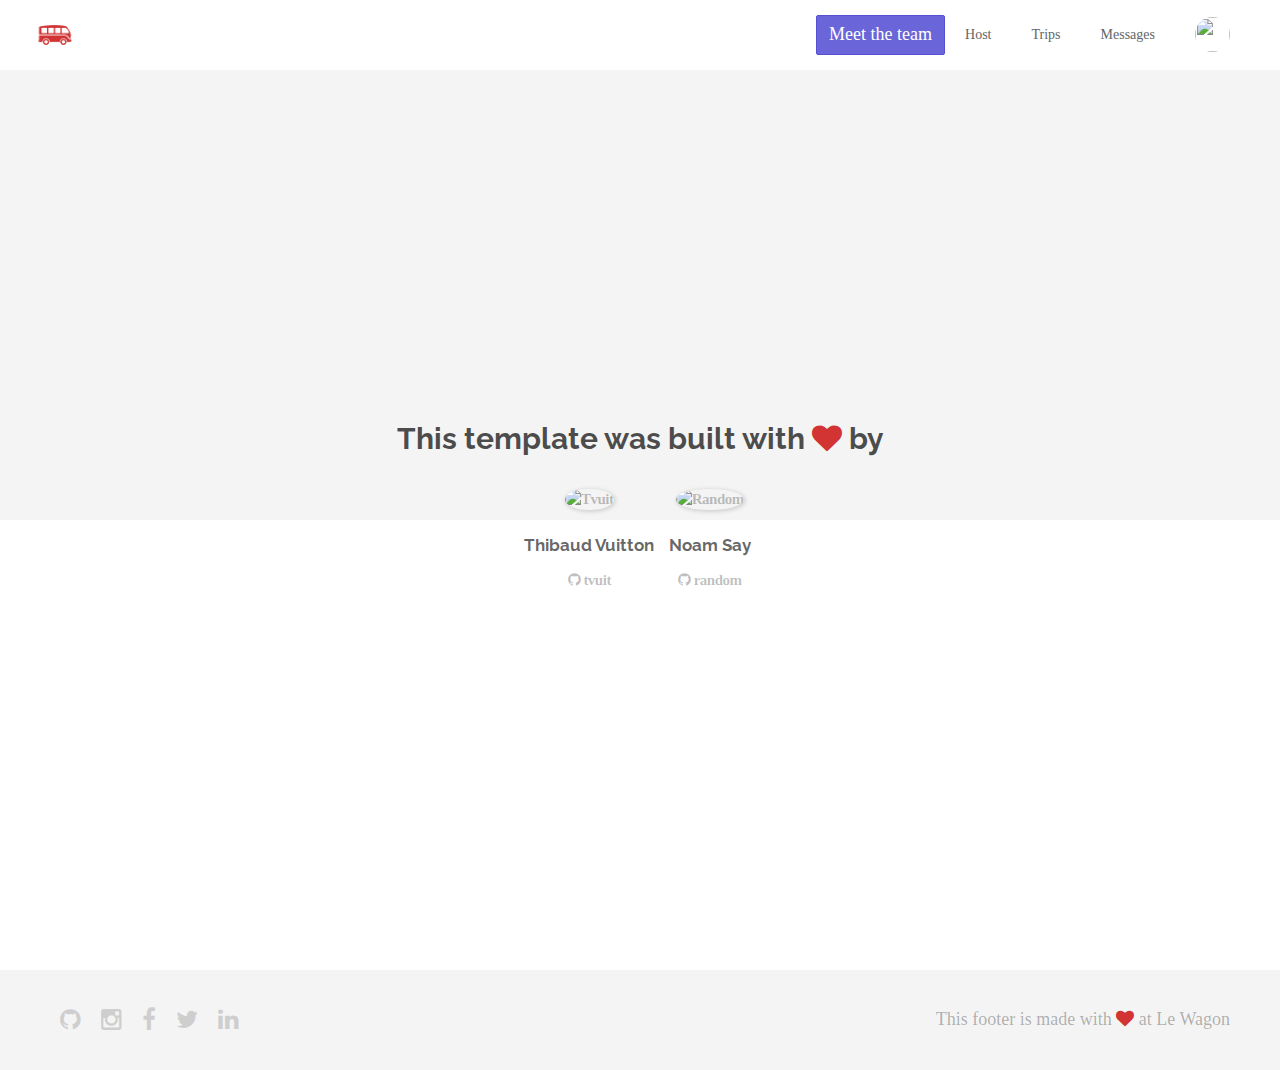
==== commit 259242e5: "Automated commit at 2018-02-05 11:38:37 UTC by middleman-deploy 2.0.0-alpha" ====
--- a/about.html
+++ b/about.html
@@ -7,7 +7,7 @@
           content="width=device-width, initial-scale=1, shrink-to-fit=no">
     <!-- Use the title from a page's frontmatter if it has one -->
     <title>Le Wagon - Middleman - About</title>
-    <link href="stylesheets/application-592bfbfe.css" rel="stylesheet" />
+    <link href="stylesheets/application-cc6acb4e.css" rel="stylesheet" />
     <script src="javascripts/application-93de88c9.js"></script>
     <link href="images/favicon-f15af148.png" rel="icon" type="image/png" />
   </head>
--- a/stylesheets/application-cc6acb4e.css
+++ b/stylesheets/application-cc6acb4e.css
@@ -0,0 +1,8 @@
+@import url("https://fonts.googleapis.com/css?family=Open+Sans:400,300,700|Raleway:400,100,300,700,500");/*!
+ * Bootstrap v3.3.7 (http://getbootstrap.com)
+ * Copyright 2011-2016 Twitter, Inc.
+ * Licensed under MIT (https://github.com/twbs/bootstrap/blob/master/LICENSE)
+ *//*! normalize.css v3.0.3 | MIT License | github.com/necolas/normalize.css */html{font-family:sans-serif;-ms-text-size-adjust:100%;-webkit-text-size-adjust:100%}body{margin:0}article,aside,details,figcaption,figure,footer,header,hgroup,main,menu,nav,section,summary{display:block}audio,canvas,progress,video{display:inline-block;vertical-align:baseline}audio:not([controls]){display:none;height:0}[hidden],template{display:none}a{background-color:transparent}a:active,a:hover{outline:0}abbr[title]{border-bottom:1px dotted}b,strong{font-weight:bold}dfn{font-style:italic}h1{font-size:2em;margin:0.67em 0}mark{background:#ff0;color:#000}small{font-size:80%}sub,sup{font-size:75%;line-height:0;position:relative;vertical-align:baseline}sup{top:-0.5em}sub{bottom:-0.25em}img{border:0}svg:not(:root){overflow:hidden}figure{margin:1em 40px}hr{-webkit-box-sizing:content-box;box-sizing:content-box;height:0}pre{overflow:auto}code,kbd,pre,samp{font-family:monospace, monospace;font-size:1em}button,input,optgroup,select,textarea{color:inherit;font:inherit;margin:0}button{overflow:visible}button,select{text-transform:none}button,html input[type="button"],input[type="reset"],input[type="submit"]{-webkit-appearance:button;cursor:pointer}button[disabled],html input[disabled]{cursor:default}button::-moz-focus-inner,input::-moz-focus-inner{border:0;padding:0}input{line-height:normal}input[type="checkbox"],input[type="radio"]{-webkit-box-sizing:border-box;box-sizing:border-box;padding:0}input[type="number"]::-webkit-inner-spin-button,input[type="number"]::-webkit-outer-spin-button{height:auto}input[type="search"]{-webkit-appearance:textfield;-webkit-box-sizing:content-box;box-sizing:content-box}input[type="search"]::-webkit-search-cancel-button,input[type="search"]::-webkit-search-decoration{-webkit-appearance:none}fieldset{border:1px solid #c0c0c0;margin:0 2px;padding:0.35em 0.625em 0.75em}legend{border:0;padding:0}textarea{overflow:auto}optgroup{font-weight:bold}table{border-collapse:collapse;border-spacing:0}td,th{padding:0}/*! Source: https://github.com/h5bp/html5-boilerplate/blob/master/src/css/main.css */@media print{*,*:before,*:after{background:transparent !important;color:#000 !important;-webkit-box-shadow:none !important;box-shadow:none !important;text-shadow:none !important}a,a:visited{text-decoration:underline}a[href]:after{content:" (" attr(href) ")"}abbr[title]:after{content:" (" attr(title) ")"}a[href^="#"]:after,a[href^="javascript:"]:after{content:""}pre,blockquote{border:1px solid #999;page-break-inside:avoid}thead{display:table-header-group}tr,img{page-break-inside:avoid}img{max-width:100% !important}p,h2,h3{orphans:3;widows:3}h2,h3{page-break-after:avoid}.navbar{display:none}.btn>.caret,.dropup>.btn>.caret{border-top-color:#000 !important}.label{border:1px solid #000}.table{border-collapse:collapse !important}.table td,.table th{background-color:#fff !important}.table-bordered th,.table-bordered td{border:1px solid #ddd !important}}@font-face{font-family:'Glyphicons Halflings';src:url("../assets/bootstrap/glyphicons-halflings-regular-86b6f62b.eot");src:url("../assets/bootstrap/glyphicons-halflings-regular-86b6f62b.eot?#iefix") format("embedded-opentype"),url("../assets/bootstrap/glyphicons-halflings-regular-ca35b697.woff2") format("woff2"),url("../assets/bootstrap/glyphicons-halflings-regular-278e49a8.woff") format("woff"),url("../assets/bootstrap/glyphicons-halflings-regular-44bc1850.ttf") format("truetype"),url("../assets/bootstrap/glyphicons-halflings-regular-de51a849.svg#glyphicons_halflingsregular") format("svg")}.glyphicon{position:relative;top:1px;display:inline-block;font-family:'Glyphicons Halflings';font-style:normal;font-weight:normal;line-height:1;-webkit-font-smoothing:antialiased;-moz-osx-font-smoothing:grayscale}.glyphicon-asterisk:before{content:"\002a"}.glyphicon-plus:before{content:"\002b"}.glyphicon-euro:before,.glyphicon-eur:before{content:"\20ac"}.glyphicon-minus:before{content:"\2212"}.glyphicon-cloud:before{content:"\2601"}.glyphicon-envelope:before{content:"\2709"}.glyphicon-pencil:before{content:"\270f"}.glyphicon-glass:before{content:"\e001"}.glyphicon-music:before{content:"\e002"}.glyphicon-search:before{content:"\e003"}.glyphicon-heart:before{content:"\e005"}.glyphicon-star:before{content:"\e006"}.glyphicon-star-empty:before{content:"\e007"}.glyphicon-user:before{content:"\e008"}.glyphicon-film:before{content:"\e009"}.glyphicon-th-large:before{content:"\e010"}.glyphicon-th:before{content:"\e011"}.glyphicon-th-list:before{content:"\e012"}.glyphicon-ok:before{content:"\e013"}.glyphicon-remove:before{content:"\e014"}.glyphicon-zoom-in:before{content:"\e015"}.glyphicon-zoom-out:before{content:"\e016"}.glyphicon-off:before{content:"\e017"}.glyphicon-signal:before{content:"\e018"}.glyphicon-cog:before{content:"\e019"}.glyphicon-trash:before{content:"\e020"}.glyphicon-home:before{content:"\e021"}.glyphicon-file:before{content:"\e022"}.glyphicon-time:before{content:"\e023"}.glyphicon-road:before{content:"\e024"}.glyphicon-download-alt:before{content:"\e025"}.glyphicon-download:before{content:"\e026"}.glyphicon-upload:before{content:"\e027"}.glyphicon-inbox:before{content:"\e028"}.glyphicon-play-circle:before{content:"\e029"}.glyphicon-repeat:before{content:"\e030"}.glyphicon-refresh:before{content:"\e031"}.glyphicon-list-alt:before{content:"\e032"}.glyphicon-lock:before{content:"\e033"}.glyphicon-flag:before{content:"\e034"}.glyphicon-headphones:before{content:"\e035"}.glyphicon-volume-off:before{content:"\e036"}.glyphicon-volume-down:before{content:"\e037"}.glyphicon-volume-up:before{content:"\e038"}.glyphicon-qrcode:before{content:"\e039"}.glyphicon-barcode:before{content:"\e040"}.glyphicon-tag:before{content:"\e041"}.glyphicon-tags:before{content:"\e042"}.glyphicon-book:before{content:"\e043"}.glyphicon-bookmark:before{content:"\e044"}.glyphicon-print:before{content:"\e045"}.glyphicon-camera:before{content:"\e046"}.glyphicon-font:before{content:"\e047"}.glyphicon-bold:before{content:"\e048"}.glyphicon-italic:before{content:"\e049"}.glyphicon-text-height:before{content:"\e050"}.glyphicon-text-width:before{content:"\e051"}.glyphicon-align-left:before{content:"\e052"}.glyphicon-align-center:before{content:"\e053"}.glyphicon-align-right:before{content:"\e054"}.glyphicon-align-justify:before{content:"\e055"}.glyphicon-list:before{content:"\e056"}.glyphicon-indent-left:before{content:"\e057"}.glyphicon-indent-right:before{content:"\e058"}.glyphicon-facetime-video:before{content:"\e059"}.glyphicon-picture:before{content:"\e060"}.glyphicon-map-marker:before{content:"\e062"}.glyphicon-adjust:before{content:"\e063"}.glyphicon-tint:before{content:"\e064"}.glyphicon-edit:before{content:"\e065"}.glyphicon-share:before{content:"\e066"}.glyphicon-check:before{content:"\e067"}.glyphicon-move:before{content:"\e068"}.glyphicon-step-backward:before{content:"\e069"}.glyphicon-fast-backward:before{content:"\e070"}.glyphicon-backward:before{content:"\e071"}.glyphicon-play:before{content:"\e072"}.glyphicon-pause:before{content:"\e073"}.glyphicon-stop:before{content:"\e074"}.glyphicon-forward:before{content:"\e075"}.glyphicon-fast-forward:before{content:"\e076"}.glyphicon-step-forward:before{content:"\e077"}.glyphicon-eject:before{content:"\e078"}.glyphicon-chevron-left:before{content:"\e079"}.glyphicon-chevron-right:before{content:"\e080"}.glyphicon-plus-sign:before{content:"\e081"}.glyphicon-minus-sign:before{content:"\e082"}.glyphicon-remove-sign:before{content:"\e083"}.glyphicon-ok-sign:before{content:"\e084"}.glyphicon-question-sign:before{content:"\e085"}.glyphicon-info-sign:before{content:"\e086"}.glyphicon-screenshot:before{content:"\e087"}.glyphicon-remove-circle:before{content:"\e088"}.glyphicon-ok-circle:before{content:"\e089"}.glyphicon-ban-circle:before{content:"\e090"}.glyphicon-arrow-left:before{content:"\e091"}.glyphicon-arrow-right:before{content:"\e092"}.glyphicon-arrow-up:before{content:"\e093"}.glyphicon-arrow-down:before{content:"\e094"}.glyphicon-share-alt:before{content:"\e095"}.glyphicon-resize-full:before{content:"\e096"}.glyphicon-resize-small:before{content:"\e097"}.glyphicon-exclamation-sign:before{content:"\e101"}.glyphicon-gift:before{content:"\e102"}.glyphicon-leaf:before{content:"\e103"}.glyphicon-fire:before{content:"\e104"}.glyphicon-eye-open:before{content:"\e105"}.glyphicon-eye-close:before{content:"\e106"}.glyphicon-warning-sign:before{content:"\e107"}.glyphicon-plane:before{content:"\e108"}.glyphicon-calendar:before{content:"\e109"}.glyphicon-random:before{content:"\e110"}.glyphicon-comment:before{content:"\e111"}.glyphicon-magnet:before{content:"\e112"}.glyphicon-chevron-up:before{content:"\e113"}.glyphicon-chevron-down:before{content:"\e114"}.glyphicon-retweet:before{content:"\e115"}.glyphicon-shopping-cart:before{content:"\e116"}.glyphicon-folder-close:before{content:"\e117"}.glyphicon-folder-open:before{content:"\e118"}.glyphicon-resize-vertical:before{content:"\e119"}.glyphicon-resize-horizontal:before{content:"\e120"}.glyphicon-hdd:before{content:"\e121"}.glyphicon-bullhorn:before{content:"\e122"}.glyphicon-bell:before{content:"\e123"}.glyphicon-certificate:before{content:"\e124"}.glyphicon-thumbs-up:before{content:"\e125"}.glyphicon-thumbs-down:before{content:"\e126"}.glyphicon-hand-right:before{content:"\e127"}.glyphicon-hand-left:before{content:"\e128"}.glyphicon-hand-up:before{content:"\e129"}.glyphicon-hand-down:before{content:"\e130"}.glyphicon-circle-arrow-right:before{content:"\e131"}.glyphicon-circle-arrow-left:before{content:"\e132"}.glyphicon-circle-arrow-up:before{content:"\e133"}.glyphicon-circle-arrow-down:before{content:"\e134"}.glyphicon-globe:before{content:"\e135"}.glyphicon-wrench:before{content:"\e136"}.glyphicon-tasks:before{content:"\e137"}.glyphicon-filter:before{content:"\e138"}.glyphicon-briefcase:before{content:"\e139"}.glyphicon-fullscreen:before{content:"\e140"}.glyphicon-dashboard:before{content:"\e141"}.glyphicon-paperclip:before{content:"\e142"}.glyphicon-heart-empty:before{content:"\e143"}.glyphicon-link:before{content:"\e144"}.glyphicon-phone:before{content:"\e145"}.glyphicon-pushpin:before{content:"\e146"}.glyphicon-usd:before{content:"\e148"}.glyphicon-gbp:before{content:"\e149"}.glyphicon-sort:before{content:"\e150"}.glyphicon-sort-by-alphabet:before{content:"\e151"}.glyphicon-sort-by-alphabet-alt:before{content:"\e152"}.glyphicon-sort-by-order:before{content:"\e153"}.glyphicon-sort-by-order-alt:before{content:"\e154"}.glyphicon-sort-by-attributes:before{content:"\e155"}.glyphicon-sort-by-attributes-alt:before{content:"\e156"}.glyphicon-unchecked:before{content:"\e157"}.glyphicon-expand:before{content:"\e158"}.glyphicon-collapse-down:before{content:"\e159"}.glyphicon-collapse-up:before{content:"\e160"}.glyphicon-log-in:before{content:"\e161"}.glyphicon-flash:before{content:"\e162"}.glyphicon-log-out:before{content:"\e163"}.glyphicon-new-window:before{content:"\e164"}.glyphicon-record:before{content:"\e165"}.glyphicon-save:before{content:"\e166"}.glyphicon-open:before{content:"\e167"}.glyphicon-saved:before{content:"\e168"}.glyphicon-import:before{content:"\e169"}.glyphicon-export:before{content:"\e170"}.glyphicon-send:before{content:"\e171"}.glyphicon-floppy-disk:before{content:"\e172"}.glyphicon-floppy-saved:before{content:"\e173"}.glyphicon-floppy-remove:before{content:"\e174"}.glyphicon-floppy-save:before{content:"\e175"}.glyphicon-floppy-open:before{content:"\e176"}.glyphicon-credit-card:before{content:"\e177"}.glyphicon-transfer:before{content:"\e178"}.glyphicon-cutlery:before{content:"\e179"}.glyphicon-header:before{content:"\e180"}.glyphicon-compressed:before{content:"\e181"}.glyphicon-earphone:before{content:"\e182"}.glyphicon-phone-alt:before{content:"\e183"}.glyphicon-tower:before{content:"\e184"}.glyphicon-stats:before{content:"\e185"}.glyphicon-sd-video:before{content:"\e186"}.glyphicon-hd-video:before{content:"\e187"}.glyphicon-subtitles:before{content:"\e188"}.glyphicon-sound-stereo:before{content:"\e189"}.glyphicon-sound-dolby:before{content:"\e190"}.glyphicon-sound-5-1:before{content:"\e191"}.glyphicon-sound-6-1:before{content:"\e192"}.glyphicon-sound-7-1:before{content:"\e193"}.glyphicon-copyright-mark:before{content:"\e194"}.glyphicon-registration-mark:before{content:"\e195"}.glyphicon-cloud-download:before{content:"\e197"}.glyphicon-cloud-upload:before{content:"\e198"}.glyphicon-tree-conifer:before{content:"\e199"}.glyphicon-tree-deciduous:before{content:"\e200"}.glyphicon-cd:before{content:"\e201"}.glyphicon-save-file:before{content:"\e202"}.glyphicon-open-file:before{content:"\e203"}.glyphicon-level-up:before{content:"\e204"}.glyphicon-copy:before{content:"\e205"}.glyphicon-paste:before{content:"\e206"}.glyphicon-alert:before{content:"\e209"}.glyphicon-equalizer:before{content:"\e210"}.glyphicon-king:before{content:"\e211"}.glyphicon-queen:before{content:"\e212"}.glyphicon-pawn:before{content:"\e213"}.glyphicon-bishop:before{content:"\e214"}.glyphicon-knight:before{content:"\e215"}.glyphicon-baby-formula:before{content:"\e216"}.glyphicon-tent:before{content:"\26fa"}.glyphicon-blackboard:before{content:"\e218"}.glyphicon-bed:before{content:"\e219"}.glyphicon-apple:before{content:"\f8ff"}.glyphicon-erase:before{content:"\e221"}.glyphicon-hourglass:before{content:"\231b"}.glyphicon-lamp:before{content:"\e223"}.glyphicon-duplicate:before{content:"\e224"}.glyphicon-piggy-bank:before{content:"\e225"}.glyphicon-scissors:before{content:"\e226"}.glyphicon-bitcoin:before{content:"\e227"}.glyphicon-btc:before{content:"\e227"}.glyphicon-xbt:before{content:"\e227"}.glyphicon-yen:before{content:"\00a5"}.glyphicon-jpy:before{content:"\00a5"}.glyphicon-ruble:before{content:"\20bd"}.glyphicon-rub:before{content:"\20bd"}.glyphicon-scale:before{content:"\e230"}.glyphicon-ice-lolly:before{content:"\e231"}.glyphicon-ice-lolly-tasted:before{content:"\e232"}.glyphicon-education:before{content:"\e233"}.glyphicon-option-horizontal:before{content:"\e234"}.glyphicon-option-vertical:before{content:"\e235"}.glyphicon-menu-hamburger:before{content:"\e236"}.glyphicon-modal-window:before{content:"\e237"}.glyphicon-oil:before{content:"\e238"}.glyphicon-grain:before{content:"\e239"}.glyphicon-sunglasses:before{content:"\e240"}.glyphicon-text-size:before{content:"\e241"}.glyphicon-text-color:before{content:"\e242"}.glyphicon-text-background:before{content:"\e243"}.glyphicon-object-align-top:before{content:"\e244"}.glyphicon-object-align-bottom:before{content:"\e245"}.glyphicon-object-align-horizontal:before{content:"\e246"}.glyphicon-object-align-left:before{content:"\e247"}.glyphicon-object-align-vertical:before{content:"\e248"}.glyphicon-object-align-right:before{content:"\e249"}.glyphicon-triangle-right:before{content:"\e250"}.glyphicon-triangle-left:before{content:"\e251"}.glyphicon-triangle-bottom:before{content:"\e252"}.glyphicon-triangle-top:before{content:"\e253"}.glyphicon-console:before{content:"\e254"}.glyphicon-superscript:before{content:"\e255"}.glyphicon-subscript:before{content:"\e256"}.glyphicon-menu-left:before{content:"\e257"}.glyphicon-menu-right:before{content:"\e258"}.glyphicon-menu-down:before{content:"\e259"}.glyphicon-menu-up:before{content:"\e260"}*{-webkit-box-sizing:border-box;box-sizing:border-box}*:before,*:after{-webkit-box-sizing:border-box;box-sizing:border-box}html{font-size:10px;-webkit-tap-highlight-color:transparent}body{font-family:"PT Sans", "sans-serif";font-size:18px;line-height:1.42857143;color:#333333;background-color:#F4F4F4}input,button,select,textarea{font-family:inherit;font-size:inherit;line-height:inherit}a{color:#6A65D8;text-decoration:none}a:hover,a:focus{color:#3731c0;text-decoration:underline}a:focus{outline:5px auto -webkit-focus-ring-color;outline-offset:-2px}figure{margin:0}img{vertical-align:middle}.img-responsive{display:block;max-width:100%;height:auto}.img-rounded{border-radius:2px}.img-thumbnail{padding:4px;line-height:1.42857143;background-color:#F4F4F4;border:1px solid #ddd;border-radius:2px;-webkit-transition:all 0.2s ease-in-out;transition:all 0.2s ease-in-out;display:inline-block;max-width:100%;height:auto}.img-circle{border-radius:50%}hr{margin-top:25px;margin-bottom:25px;border:0;border-top:1px solid #eeeeee}.sr-only{position:absolute;width:1px;height:1px;margin:-1px;padding:0;overflow:hidden;clip:rect(0, 0, 0, 0);border:0}.sr-only-focusable:active,.sr-only-focusable:focus{position:static;width:auto;height:auto;margin:0;overflow:visible;clip:auto}[role="button"]{cursor:pointer}h1,h2,h3,h4,h5,h6,.h1,.h2,.h3,.h4,.h5,.h6{font-family:"Raleway", "Helvetica", "sans-serif";font-weight:500;line-height:1.1;color:inherit}h1 small,h1 .small,h2 small,h2 .small,h3 small,h3 .small,h4 small,h4 .small,h5 small,h5 .small,h6 small,h6 .small,.h1 small,.h1 .small,.h2 small,.h2 .small,.h3 small,.h3 .small,.h4 small,.h4 .small,.h5 small,.h5 .small,.h6 small,.h6 .small{font-weight:normal;line-height:1;color:#777777}h1,.h1,h2,.h2,h3,.h3{margin-top:25px;margin-bottom:12.5px}h1 small,h1 .small,.h1 small,.h1 .small,h2 small,h2 .small,.h2 small,.h2 .small,h3 small,h3 .small,.h3 small,.h3 .small{font-size:65%}h4,.h4,h5,.h5,h6,.h6{margin-top:12.5px;margin-bottom:12.5px}h4 small,h4 .small,.h4 small,.h4 .small,h5 small,h5 .small,.h5 small,.h5 .small,h6 small,h6 .small,.h6 small,.h6 .small{font-size:75%}h1,.h1{font-size:46px}h2,.h2{font-size:38px}h3,.h3{font-size:31px}h4,.h4{font-size:23px}h5,.h5{font-size:18px}h6,.h6{font-size:16px}p{margin:0 0 12.5px}.lead{margin-bottom:25px;font-size:20px;font-weight:300;line-height:1.4}@media (min-width: 768px){.lead{font-size:27px}}small,.small{font-size:88%}mark,.mark{background-color:#fcf8e3;padding:.2em}.text-left{text-align:left}.text-right{text-align:right}.text-center{text-align:center}.text-justify{text-align:justify}.text-nowrap{white-space:nowrap}.text-lowercase{text-transform:lowercase}.text-uppercase,.initialism{text-transform:uppercase}.text-capitalize{text-transform:capitalize}.text-muted{color:#777777}.text-primary{color:#6A65D8}a.text-primary:hover,a.text-primary:focus{color:#433cce}.text-success{color:#3c763d}a.text-success:hover,a.text-success:focus{color:#2b542c}.text-info{color:#31708f}a.text-info:hover,a.text-info:focus{color:#245269}.text-warning{color:#8a6d3b}a.text-warning:hover,a.text-warning:focus{color:#66512c}.text-danger{color:#a94442}a.text-danger:hover,a.text-danger:focus{color:#843534}.bg-primary{color:#fff}.bg-primary{background-color:#6A65D8}a.bg-primary:hover,a.bg-primary:focus{background-color:#433cce}.bg-success{background-color:#dff0d8}a.bg-success:hover,a.bg-success:focus{background-color:#c1e2b3}.bg-info{background-color:#d9edf7}a.bg-info:hover,a.bg-info:focus{background-color:#afd9ee}.bg-warning{background-color:#fcf8e3}a.bg-warning:hover,a.bg-warning:focus{background-color:#f7ecb5}.bg-danger{background-color:#f2dede}a.bg-danger:hover,a.bg-danger:focus{background-color:#e4b9b9}.page-header{padding-bottom:11.5px;margin:50px 0 25px;border-bottom:1px solid #eeeeee}ul,ol{margin-top:0;margin-bottom:12.5px}ul ul,ul ol,ol ul,ol ol{margin-bottom:0}.list-unstyled{padding-left:0;list-style:none}.list-inline{padding-left:0;list-style:none;margin-left:-5px}.list-inline>li{display:inline-block;padding-left:5px;padding-right:5px}dl{margin-top:0;margin-bottom:25px}dt,dd{line-height:1.42857143}dt{font-weight:bold}dd{margin-left:0}.dl-horizontal dd:before,.dl-horizontal dd:after{content:" ";display:table}.dl-horizontal dd:after{clear:both}@media (min-width: 768px){.dl-horizontal dt{float:left;width:160px;clear:left;text-align:right;overflow:hidden;text-overflow:ellipsis;white-space:nowrap}.dl-horizontal dd{margin-left:180px}}abbr[title],abbr[data-original-title]{cursor:help;border-bottom:1px dotted #777777}.initialism{font-size:90%}blockquote{padding:12.5px 25px;margin:0 0 25px;font-size:22.5px;border-left:5px solid #eeeeee}blockquote p:last-child,blockquote ul:last-child,blockquote ol:last-child{margin-bottom:0}blockquote footer,blockquote small,blockquote .small{display:block;font-size:80%;line-height:1.42857143;color:#777777}blockquote footer:before,blockquote small:before,blockquote .small:before{content:'\2014 \00A0'}.blockquote-reverse,blockquote.pull-right{padding-right:15px;padding-left:0;border-right:5px solid #eeeeee;border-left:0;text-align:right}.blockquote-reverse footer:before,.blockquote-reverse small:before,.blockquote-reverse .small:before,blockquote.pull-right footer:before,blockquote.pull-right small:before,blockquote.pull-right .small:before{content:''}.blockquote-reverse footer:after,.blockquote-reverse small:after,.blockquote-reverse .small:after,blockquote.pull-right footer:after,blockquote.pull-right small:after,blockquote.pull-right .small:after{content:'\00A0 \2014'}address{margin-bottom:25px;font-style:normal;line-height:1.42857143}code,kbd,pre,samp{font-family:Menlo, Monaco, Consolas, "Courier New", monospace}code{padding:2px 4px;font-size:90%;color:#c7254e;background-color:#f9f2f4;border-radius:2px}kbd{padding:2px 4px;font-size:90%;color:#fff;background-color:#333;border-radius:2px;-webkit-box-shadow:inset 0 -1px 0 rgba(0,0,0,0.25);box-shadow:inset 0 -1px 0 rgba(0,0,0,0.25)}kbd kbd{padding:0;font-size:100%;font-weight:bold;-webkit-box-shadow:none;box-shadow:none}pre{display:block;padding:12px;margin:0 0 12.5px;font-size:17px;line-height:1.42857143;word-break:break-all;word-wrap:break-word;color:#333333;background-color:#f5f5f5;border:1px solid #ccc;border-radius:2px}pre code{padding:0;font-size:inherit;color:inherit;white-space:pre-wrap;background-color:transparent;border-radius:0}.pre-scrollable{max-height:340px;overflow-y:scroll}.container{margin-right:auto;margin-left:auto;padding-left:15px;padding-right:15px}.container:before,.container:after{content:" ";display:table}.container:after{clear:both}@media (min-width: 768px){.container{width:750px}}@media (min-width: 992px){.container{width:970px}}@media (min-width: 1200px){.container{width:1170px}}.container-fluid{margin-right:auto;margin-left:auto;padding-left:15px;padding-right:15px}.container-fluid:before,.container-fluid:after{content:" ";display:table}.container-fluid:after{clear:both}.row{margin-left:-15px;margin-right:-15px}.row:before,.row:after{content:" ";display:table}.row:after{clear:both}.col-xs-1,.col-sm-1,.col-md-1,.col-lg-1,.col-xs-2,.col-sm-2,.col-md-2,.col-lg-2,.col-xs-3,.col-sm-3,.col-md-3,.col-lg-3,.col-xs-4,.col-sm-4,.col-md-4,.col-lg-4,.col-xs-5,.col-sm-5,.col-md-5,.col-lg-5,.col-xs-6,.col-sm-6,.col-md-6,.col-lg-6,.col-xs-7,.col-sm-7,.col-md-7,.col-lg-7,.col-xs-8,.col-sm-8,.col-md-8,.col-lg-8,.col-xs-9,.col-sm-9,.col-md-9,.col-lg-9,.col-xs-10,.col-sm-10,.col-md-10,.col-lg-10,.col-xs-11,.col-sm-11,.col-md-11,.col-lg-11,.col-xs-12,.col-sm-12,.col-md-12,.col-lg-12{position:relative;min-height:1px;padding-left:15px;padding-right:15px}.col-xs-1,.col-xs-2,.col-xs-3,.col-xs-4,.col-xs-5,.col-xs-6,.col-xs-7,.col-xs-8,.col-xs-9,.col-xs-10,.col-xs-11,.col-xs-12{float:left}.col-xs-1{width:8.33333333%}.col-xs-2{width:16.66666667%}.col-xs-3{width:25%}.col-xs-4{width:33.33333333%}.col-xs-5{width:41.66666667%}.col-xs-6{width:50%}.col-xs-7{width:58.33333333%}.col-xs-8{width:66.66666667%}.col-xs-9{width:75%}.col-xs-10{width:83.33333333%}.col-xs-11{width:91.66666667%}.col-xs-12{width:100%}.col-xs-pull-0{right:auto}.col-xs-pull-1{right:8.33333333%}.col-xs-pull-2{right:16.66666667%}.col-xs-pull-3{right:25%}.col-xs-pull-4{right:33.33333333%}.col-xs-pull-5{right:41.66666667%}.col-xs-pull-6{right:50%}.col-xs-pull-7{right:58.33333333%}.col-xs-pull-8{right:66.66666667%}.col-xs-pull-9{right:75%}.col-xs-pull-10{right:83.33333333%}.col-xs-pull-11{right:91.66666667%}.col-xs-pull-12{right:100%}.col-xs-push-0{left:auto}.col-xs-push-1{left:8.33333333%}.col-xs-push-2{left:16.66666667%}.col-xs-push-3{left:25%}.col-xs-push-4{left:33.33333333%}.col-xs-push-5{left:41.66666667%}.col-xs-push-6{left:50%}.col-xs-push-7{left:58.33333333%}.col-xs-push-8{left:66.66666667%}.col-xs-push-9{left:75%}.col-xs-push-10{left:83.33333333%}.col-xs-push-11{left:91.66666667%}.col-xs-push-12{left:100%}.col-xs-offset-0{margin-left:0%}.col-xs-offset-1{margin-left:8.33333333%}.col-xs-offset-2{margin-left:16.66666667%}.col-xs-offset-3{margin-left:25%}.col-xs-offset-4{margin-left:33.33333333%}.col-xs-offset-5{margin-left:41.66666667%}.col-xs-offset-6{margin-left:50%}.col-xs-offset-7{margin-left:58.33333333%}.col-xs-offset-8{margin-left:66.66666667%}.col-xs-offset-9{margin-left:75%}.col-xs-offset-10{margin-left:83.33333333%}.col-xs-offset-11{margin-left:91.66666667%}.col-xs-offset-12{margin-left:100%}@media (min-width: 768px){.col-sm-1,.col-sm-2,.col-sm-3,.col-sm-4,.col-sm-5,.col-sm-6,.col-sm-7,.col-sm-8,.col-sm-9,.col-sm-10,.col-sm-11,.col-sm-12{float:left}.col-sm-1{width:8.33333333%}.col-sm-2{width:16.66666667%}.col-sm-3{width:25%}.col-sm-4{width:33.33333333%}.col-sm-5{width:41.66666667%}.col-sm-6{width:50%}.col-sm-7{width:58.33333333%}.col-sm-8{width:66.66666667%}.col-sm-9{width:75%}.col-sm-10{width:83.33333333%}.col-sm-11{width:91.66666667%}.col-sm-12{width:100%}.col-sm-pull-0{right:auto}.col-sm-pull-1{right:8.33333333%}.col-sm-pull-2{right:16.66666667%}.col-sm-pull-3{right:25%}.col-sm-pull-4{right:33.33333333%}.col-sm-pull-5{right:41.66666667%}.col-sm-pull-6{right:50%}.col-sm-pull-7{right:58.33333333%}.col-sm-pull-8{right:66.66666667%}.col-sm-pull-9{right:75%}.col-sm-pull-10{right:83.33333333%}.col-sm-pull-11{right:91.66666667%}.col-sm-pull-12{right:100%}.col-sm-push-0{left:auto}.col-sm-push-1{left:8.33333333%}.col-sm-push-2{left:16.66666667%}.col-sm-push-3{left:25%}.col-sm-push-4{left:33.33333333%}.col-sm-push-5{left:41.66666667%}.col-sm-push-6{left:50%}.col-sm-push-7{left:58.33333333%}.col-sm-push-8{left:66.66666667%}.col-sm-push-9{left:75%}.col-sm-push-10{left:83.33333333%}.col-sm-push-11{left:91.66666667%}.col-sm-push-12{left:100%}.col-sm-offset-0{margin-left:0%}.col-sm-offset-1{margin-left:8.33333333%}.col-sm-offset-2{margin-left:16.66666667%}.col-sm-offset-3{margin-left:25%}.col-sm-offset-4{margin-left:33.33333333%}.col-sm-offset-5{margin-left:41.66666667%}.col-sm-offset-6{margin-left:50%}.col-sm-offset-7{margin-left:58.33333333%}.col-sm-offset-8{margin-left:66.66666667%}.col-sm-offset-9{margin-left:75%}.col-sm-offset-10{margin-left:83.33333333%}.col-sm-offset-11{margin-left:91.66666667%}.col-sm-offset-12{margin-left:100%}}@media (min-width: 992px){.col-md-1,.col-md-2,.col-md-3,.col-md-4,.col-md-5,.col-md-6,.col-md-7,.col-md-8,.col-md-9,.col-md-10,.col-md-11,.col-md-12{float:left}.col-md-1{width:8.33333333%}.col-md-2{width:16.66666667%}.col-md-3{width:25%}.col-md-4{width:33.33333333%}.col-md-5{width:41.66666667%}.col-md-6{width:50%}.col-md-7{width:58.33333333%}.col-md-8{width:66.66666667%}.col-md-9{width:75%}.col-md-10{width:83.33333333%}.col-md-11{width:91.66666667%}.col-md-12{width:100%}.col-md-pull-0{right:auto}.col-md-pull-1{right:8.33333333%}.col-md-pull-2{right:16.66666667%}.col-md-pull-3{right:25%}.col-md-pull-4{right:33.33333333%}.col-md-pull-5{right:41.66666667%}.col-md-pull-6{right:50%}.col-md-pull-7{right:58.33333333%}.col-md-pull-8{right:66.66666667%}.col-md-pull-9{right:75%}.col-md-pull-10{right:83.33333333%}.col-md-pull-11{right:91.66666667%}.col-md-pull-12{right:100%}.col-md-push-0{left:auto}.col-md-push-1{left:8.33333333%}.col-md-push-2{left:16.66666667%}.col-md-push-3{left:25%}.col-md-push-4{left:33.33333333%}.col-md-push-5{left:41.66666667%}.col-md-push-6{left:50%}.col-md-push-7{left:58.33333333%}.col-md-push-8{left:66.66666667%}.col-md-push-9{left:75%}.col-md-push-10{left:83.33333333%}.col-md-push-11{left:91.66666667%}.col-md-push-12{left:100%}.col-md-offset-0{margin-left:0%}.col-md-offset-1{margin-left:8.33333333%}.col-md-offset-2{margin-left:16.66666667%}.col-md-offset-3{margin-left:25%}.col-md-offset-4{margin-left:33.33333333%}.col-md-offset-5{margin-left:41.66666667%}.col-md-offset-6{margin-left:50%}.col-md-offset-7{margin-left:58.33333333%}.col-md-offset-8{margin-left:66.66666667%}.col-md-offset-9{margin-left:75%}.col-md-offset-10{margin-left:83.33333333%}.col-md-offset-11{margin-left:91.66666667%}.col-md-offset-12{margin-left:100%}}@media (min-width: 1200px){.col-lg-1,.col-lg-2,.col-lg-3,.col-lg-4,.col-lg-5,.col-lg-6,.col-lg-7,.col-lg-8,.col-lg-9,.col-lg-10,.col-lg-11,.col-lg-12{float:left}.col-lg-1{width:8.33333333%}.col-lg-2{width:16.66666667%}.col-lg-3{width:25%}.col-lg-4{width:33.33333333%}.col-lg-5{width:41.66666667%}.col-lg-6{width:50%}.col-lg-7{width:58.33333333%}.col-lg-8{width:66.66666667%}.col-lg-9{width:75%}.col-lg-10{width:83.33333333%}.col-lg-11{width:91.66666667%}.col-lg-12{width:100%}.col-lg-pull-0{right:auto}.col-lg-pull-1{right:8.33333333%}.col-lg-pull-2{right:16.66666667%}.col-lg-pull-3{right:25%}.col-lg-pull-4{right:33.33333333%}.col-lg-pull-5{right:41.66666667%}.col-lg-pull-6{right:50%}.col-lg-pull-7{right:58.33333333%}.col-lg-pull-8{right:66.66666667%}.col-lg-pull-9{right:75%}.col-lg-pull-10{right:83.33333333%}.col-lg-pull-11{right:91.66666667%}.col-lg-pull-12{right:100%}.col-lg-push-0{left:auto}.col-lg-push-1{left:8.33333333%}.col-lg-push-2{left:16.66666667%}.col-lg-push-3{left:25%}.col-lg-push-4{left:33.33333333%}.col-lg-push-5{left:41.66666667%}.col-lg-push-6{left:50%}.col-lg-push-7{left:58.33333333%}.col-lg-push-8{left:66.66666667%}.col-lg-push-9{left:75%}.col-lg-push-10{left:83.33333333%}.col-lg-push-11{left:91.66666667%}.col-lg-push-12{left:100%}.col-lg-offset-0{margin-left:0%}.col-lg-offset-1{margin-left:8.33333333%}.col-lg-offset-2{margin-left:16.66666667%}.col-lg-offset-3{margin-left:25%}.col-lg-offset-4{margin-left:33.33333333%}.col-lg-offset-5{margin-left:41.66666667%}.col-lg-offset-6{margin-left:50%}.col-lg-offset-7{margin-left:58.33333333%}.col-lg-offset-8{margin-left:66.66666667%}.col-lg-offset-9{margin-left:75%}.col-lg-offset-10{margin-left:83.33333333%}.col-lg-offset-11{margin-left:91.66666667%}.col-lg-offset-12{margin-left:100%}}table{background-color:transparent}caption{padding-top:8px;padding-bottom:8px;color:#777777;text-align:left}th{text-align:left}.table{width:100%;max-width:100%;margin-bottom:25px}.table>thead>tr>th,.table>thead>tr>td,.table>tbody>tr>th,.table>tbody>tr>td,.table>tfoot>tr>th,.table>tfoot>tr>td{padding:8px;line-height:1.42857143;vertical-align:top;border-top:1px solid #ddd}.table>thead>tr>th{vertical-align:bottom;border-bottom:2px solid #ddd}.table>caption+thead>tr:first-child>th,.table>caption+thead>tr:first-child>td,.table>colgroup+thead>tr:first-child>th,.table>colgroup+thead>tr:first-child>td,.table>thead:first-child>tr:first-child>th,.table>thead:first-child>tr:first-child>td{border-top:0}.table>tbody+tbody{border-top:2px solid #ddd}.table .table{background-color:#F4F4F4}.table-condensed>thead>tr>th,.table-condensed>thead>tr>td,.table-condensed>tbody>tr>th,.table-condensed>tbody>tr>td,.table-condensed>tfoot>tr>th,.table-condensed>tfoot>tr>td{padding:5px}.table-bordered{border:1px solid #ddd}.table-bordered>thead>tr>th,.table-bordered>thead>tr>td,.table-bordered>tbody>tr>th,.table-bordered>tbody>tr>td,.table-bordered>tfoot>tr>th,.table-bordered>tfoot>tr>td{border:1px solid #ddd}.table-bordered>thead>tr>th,.table-bordered>thead>tr>td{border-bottom-width:2px}.table-striped>tbody>tr:nth-of-type(odd){background-color:#f9f9f9}.table-hover>tbody>tr:hover{background-color:#f5f5f5}table col[class*="col-"]{position:static;float:none;display:table-column}table td[class*="col-"],table th[class*="col-"]{position:static;float:none;display:table-cell}.table>thead>tr>td.active,.table>thead>tr>th.active,.table>thead>tr.active>td,.table>thead>tr.active>th,.table>tbody>tr>td.active,.table>tbody>tr>th.active,.table>tbody>tr.active>td,.table>tbody>tr.active>th,.table>tfoot>tr>td.active,.table>tfoot>tr>th.active,.table>tfoot>tr.active>td,.table>tfoot>tr.active>th{background-color:#f5f5f5}.table-hover>tbody>tr>td.active:hover,.table-hover>tbody>tr>th.active:hover,.table-hover>tbody>tr.active:hover>td,.table-hover>tbody>tr:hover>.active,.table-hover>tbody>tr.active:hover>th{background-color:#e8e8e8}.table>thead>tr>td.success,.table>thead>tr>th.success,.table>thead>tr.success>td,.table>thead>tr.success>th,.table>tbody>tr>td.success,.table>tbody>tr>th.success,.table>tbody>tr.success>td,.table>tbody>tr.success>th,.table>tfoot>tr>td.success,.table>tfoot>tr>th.success,.table>tfoot>tr.success>td,.table>tfoot>tr.success>th{background-color:#dff0d8}.table-hover>tbody>tr>td.success:hover,.table-hover>tbody>tr>th.success:hover,.table-hover>tbody>tr.success:hover>td,.table-hover>tbody>tr:hover>.success,.table-hover>tbody>tr.success:hover>th{background-color:#d0e9c6}.table>thead>tr>td.info,.table>thead>tr>th.info,.table>thead>tr.info>td,.table>thead>tr.info>th,.table>tbody>tr>td.info,.table>tbody>tr>th.info,.table>tbody>tr.info>td,.table>tbody>tr.info>th,.table>tfoot>tr>td.info,.table>tfoot>tr>th.info,.table>tfoot>tr.info>td,.table>tfoot>tr.info>th{background-color:#d9edf7}.table-hover>tbody>tr>td.info:hover,.table-hover>tbody>tr>th.info:hover,.table-hover>tbody>tr.info:hover>td,.table-hover>tbody>tr:hover>.info,.table-hover>tbody>tr.info:hover>th{background-color:#c4e3f3}.table>thead>tr>td.warning,.table>thead>tr>th.warning,.table>thead>tr.warning>td,.table>thead>tr.warning>th,.table>tbody>tr>td.warning,.table>tbody>tr>th.warning,.table>tbody>tr.warning>td,.table>tbody>tr.warning>th,.table>tfoot>tr>td.warning,.table>tfoot>tr>th.warning,.table>tfoot>tr.warning>td,.table>tfoot>tr.warning>th{background-color:#fcf8e3}.table-hover>tbody>tr>td.warning:hover,.table-hover>tbody>tr>th.warning:hover,.table-hover>tbody>tr.warning:hover>td,.table-hover>tbody>tr:hover>.warning,.table-hover>tbody>tr.warning:hover>th{background-color:#faf2cc}.table>thead>tr>td.danger,.table>thead>tr>th.danger,.table>thead>tr.danger>td,.table>thead>tr.danger>th,.table>tbody>tr>td.danger,.table>tbody>tr>th.danger,.table>tbody>tr.danger>td,.table>tbody>tr.danger>th,.table>tfoot>tr>td.danger,.table>tfoot>tr>th.danger,.table>tfoot>tr.danger>td,.table>tfoot>tr.danger>th{background-color:#f2dede}.table-hover>tbody>tr>td.danger:hover,.table-hover>tbody>tr>th.danger:hover,.table-hover>tbody>tr.danger:hover>td,.table-hover>tbody>tr:hover>.danger,.table-hover>tbody>tr.danger:hover>th{background-color:#ebcccc}.table-responsive{overflow-x:auto;min-height:0.01%}@media screen and (max-width: 767px){.table-responsive{width:100%;margin-bottom:18.75px;overflow-y:hidden;-ms-overflow-style:-ms-autohiding-scrollbar;border:1px solid #ddd}.table-responsive>.table{margin-bottom:0}.table-responsive>.table>thead>tr>th,.table-responsive>.table>thead>tr>td,.table-responsive>.table>tbody>tr>th,.table-responsive>.table>tbody>tr>td,.table-responsive>.table>tfoot>tr>th,.table-responsive>.table>tfoot>tr>td{white-space:nowrap}.table-responsive>.table-bordered{border:0}.table-responsive>.table-bordered>thead>tr>th:first-child,.table-responsive>.table-bordered>thead>tr>td:first-child,.table-responsive>.table-bordered>tbody>tr>th:first-child,.table-responsive>.table-bordered>tbody>tr>td:first-child,.table-responsive>.table-bordered>tfoot>tr>th:first-child,.table-responsive>.table-bordered>tfoot>tr>td:first-child{border-left:0}.table-responsive>.table-bordered>thead>tr>th:last-child,.table-responsive>.table-bordered>thead>tr>td:last-child,.table-responsive>.table-bordered>tbody>tr>th:last-child,.table-responsive>.table-bordered>tbody>tr>td:last-child,.table-responsive>.table-bordered>tfoot>tr>th:last-child,.table-responsive>.table-bordered>tfoot>tr>td:last-child{border-right:0}.table-responsive>.table-bordered>tbody>tr:last-child>th,.table-responsive>.table-bordered>tbody>tr:last-child>td,.table-responsive>.table-bordered>tfoot>tr:last-child>th,.table-responsive>.table-bordered>tfoot>tr:last-child>td{border-bottom:0}}fieldset{padding:0;margin:0;border:0;min-width:0}legend{display:block;width:100%;padding:0;margin-bottom:25px;font-size:27px;line-height:inherit;color:#333333;border:0;border-bottom:1px solid #e5e5e5}label{display:inline-block;max-width:100%;margin-bottom:5px;font-weight:bold}input[type="search"]{-webkit-box-sizing:border-box;box-sizing:border-box}input[type="radio"],input[type="checkbox"]{margin:4px 0 0;margin-top:1px \9;line-height:normal}input[type="file"]{display:block}input[type="range"]{display:block;width:100%}select[multiple],select[size]{height:auto}input[type="file"]:focus,input[type="radio"]:focus,input[type="checkbox"]:focus{outline:5px auto -webkit-focus-ring-color;outline-offset:-2px}output{display:block;padding-top:7px;font-size:18px;line-height:1.42857143;color:#000000}.form-control{display:block;width:100%;height:39px;padding:6px 12px;font-size:18px;line-height:1.42857143;color:#000000;background-color:#fff;background-image:none;border:1px solid #ccc;border-radius:2px;-webkit-box-shadow:inset 0 1px 1px rgba(0,0,0,0.075);box-shadow:inset 0 1px 1px rgba(0,0,0,0.075);-webkit-transition:border-color ease-in-out 0.15s, box-shadow ease-in-out 0.15s;-webkit-transition:border-color ease-in-out 0.15s, -webkit-box-shadow ease-in-out 0.15s;transition:border-color ease-in-out 0.15s, -webkit-box-shadow ease-in-out 0.15s;transition:border-color ease-in-out 0.15s, box-shadow ease-in-out 0.15s;transition:border-color ease-in-out 0.15s, box-shadow ease-in-out 0.15s, -webkit-box-shadow ease-in-out 0.15s}.form-control:focus{border-color:#66afe9;outline:0;-webkit-box-shadow:inset 0 1px 1px rgba(0,0,0,0.075),0 0 8px rgba(102,175,233,0.6);box-shadow:inset 0 1px 1px rgba(0,0,0,0.075),0 0 8px rgba(102,175,233,0.6)}.form-control::-moz-placeholder{color:#999;opacity:1}.form-control:-ms-input-placeholder{color:#999}.form-control::-webkit-input-placeholder{color:#999}.form-control::-ms-expand{border:0;background-color:transparent}.form-control[disabled],.form-control[readonly],fieldset[disabled] .form-control{background-color:#eeeeee;opacity:1}.form-control[disabled],fieldset[disabled] .form-control{cursor:not-allowed}textarea.form-control{height:auto}input[type="search"]{-webkit-appearance:none}@media screen and (-webkit-min-device-pixel-ratio: 0){input[type="date"].form-control,input[type="time"].form-control,input[type="datetime-local"].form-control,input[type="month"].form-control{line-height:39px}input[type="date"].input-sm,.input-group-sm>input[type="date"].form-control,.input-group-sm>input[type="date"].input-group-addon,.input-group-sm>.input-group-btn>input[type="date"].btn,.input-group-sm input[type="date"],input[type="time"].input-sm,.input-group-sm>input[type="time"].form-control,.input-group-sm>input[type="time"].input-group-addon,.input-group-sm>.input-group-btn>input[type="time"].btn,.input-group-sm input[type="time"],input[type="datetime-local"].input-sm,.input-group-sm>input[type="datetime-local"].form-control,.input-group-sm>input[type="datetime-local"].input-group-addon,.input-group-sm>.input-group-btn>input[type="datetime-local"].btn,.input-group-sm input[type="datetime-local"],input[type="month"].input-sm,.input-group-sm>input[type="month"].form-control,.input-group-sm>input[type="month"].input-group-addon,.input-group-sm>.input-group-btn>input[type="month"].btn,.input-group-sm input[type="month"]{line-height:36px}input[type="date"].input-lg,.input-group-lg>input[type="date"].form-control,.input-group-lg>input[type="date"].input-group-addon,.input-group-lg>.input-group-btn>input[type="date"].btn,.input-group-lg input[type="date"],input[type="time"].input-lg,.input-group-lg>input[type="time"].form-control,.input-group-lg>input[type="time"].input-group-addon,.input-group-lg>.input-group-btn>input[type="time"].btn,.input-group-lg input[type="time"],input[type="datetime-local"].input-lg,.input-group-lg>input[type="datetime-local"].form-control,.input-group-lg>input[type="datetime-local"].input-group-addon,.input-group-lg>.input-group-btn>input[type="datetime-local"].btn,.input-group-lg input[type="datetime-local"],input[type="month"].input-lg,.input-group-lg>input[type="month"].form-control,.input-group-lg>input[type="month"].input-group-addon,.input-group-lg>.input-group-btn>input[type="month"].btn,.input-group-lg input[type="month"]{line-height:53px}}.form-group{margin-bottom:15px}.radio,.checkbox{position:relative;display:block;margin-top:10px;margin-bottom:10px}.radio label,.checkbox label{min-height:25px;padding-left:20px;margin-bottom:0;font-weight:normal;cursor:pointer}.radio input[type="radio"],.radio-inline input[type="radio"],.checkbox input[type="checkbox"],.checkbox-inline input[type="checkbox"]{position:absolute;margin-left:-20px;margin-top:4px \9}.radio+.radio,.checkbox+.checkbox{margin-top:-5px}.radio-inline,.checkbox-inline{position:relative;display:inline-block;padding-left:20px;margin-bottom:0;vertical-align:middle;font-weight:normal;cursor:pointer}.radio-inline+.radio-inline,.checkbox-inline+.checkbox-inline{margin-top:0;margin-left:10px}input[type="radio"][disabled],input[type="radio"].disabled,fieldset[disabled] input[type="radio"],input[type="checkbox"][disabled],input[type="checkbox"].disabled,fieldset[disabled] input[type="checkbox"]{cursor:not-allowed}.radio-inline.disabled,fieldset[disabled] .radio-inline,.checkbox-inline.disabled,fieldset[disabled] .checkbox-inline{cursor:not-allowed}.radio.disabled label,fieldset[disabled] .radio label,.checkbox.disabled label,fieldset[disabled] .checkbox label{cursor:not-allowed}.form-control-static{padding-top:7px;padding-bottom:7px;margin-bottom:0;min-height:43px}.form-control-static.input-lg,.input-group-lg>.form-control-static.form-control,.input-group-lg>.form-control-static.input-group-addon,.input-group-lg>.input-group-btn>.form-control-static.btn,.form-control-static.input-sm,.input-group-sm>.form-control-static.form-control,.input-group-sm>.form-control-static.input-group-addon,.input-group-sm>.input-group-btn>.form-control-static.btn{padding-left:0;padding-right:0}.input-sm,.input-group-sm>.form-control,.input-group-sm>.input-group-addon,.input-group-sm>.input-group-btn>.btn{height:36px;padding:5px 10px;font-size:16px;line-height:1.5;border-radius:2px}select.input-sm,.input-group-sm>select.form-control,.input-group-sm>select.input-group-addon,.input-group-sm>.input-group-btn>select.btn{height:36px;line-height:36px}textarea.input-sm,.input-group-sm>textarea.form-control,.input-group-sm>textarea.input-group-addon,.input-group-sm>.input-group-btn>textarea.btn,select[multiple].input-sm,.input-group-sm>select[multiple].form-control,.input-group-sm>select[multiple].input-group-addon,.input-group-sm>.input-group-btn>select[multiple].btn{height:auto}.form-group-sm .form-control{height:36px;padding:5px 10px;font-size:16px;line-height:1.5;border-radius:2px}.form-group-sm select.form-control{height:36px;line-height:36px}.form-group-sm textarea.form-control,.form-group-sm select[multiple].form-control{height:auto}.form-group-sm .form-control-static{height:36px;min-height:41px;padding:6px 10px;font-size:16px;line-height:1.5}.input-lg,.input-group-lg>.form-control,.input-group-lg>.input-group-addon,.input-group-lg>.input-group-btn>.btn{height:53px;padding:10px 16px;font-size:23px;line-height:1.3333333;border-radius:2px}select.input-lg,.input-group-lg>select.form-control,.input-group-lg>select.input-group-addon,.input-group-lg>.input-group-btn>select.btn{height:53px;line-height:53px}textarea.input-lg,.input-group-lg>textarea.form-control,.input-group-lg>textarea.input-group-addon,.input-group-lg>.input-group-btn>textarea.btn,select[multiple].input-lg,.input-group-lg>select[multiple].form-control,.input-group-lg>select[multiple].input-group-addon,.input-group-lg>.input-group-btn>select[multiple].btn{height:auto}.form-group-lg .form-control{height:53px;padding:10px 16px;font-size:23px;line-height:1.3333333;border-radius:2px}.form-group-lg select.form-control{height:53px;line-height:53px}.form-group-lg textarea.form-control,.form-group-lg select[multiple].form-control{height:auto}.form-group-lg .form-control-static{height:53px;min-height:48px;padding:11px 16px;font-size:23px;line-height:1.3333333}.has-feedback{position:relative}.has-feedback .form-control{padding-right:48.75px}.form-control-feedback{position:absolute;top:0;right:0;z-index:2;display:block;width:39px;height:39px;line-height:39px;text-align:center;pointer-events:none}.input-lg+.form-control-feedback,.input-group-lg>.form-control+.form-control-feedback,.input-group-lg>.input-group-addon+.form-control-feedback,.input-group-lg>.input-group-btn>.btn+.form-control-feedback,.input-group-lg+.form-control-feedback,.form-group-lg .form-control+.form-control-feedback{width:53px;height:53px;line-height:53px}.input-sm+.form-control-feedback,.input-group-sm>.form-control+.form-control-feedback,.input-group-sm>.input-group-addon+.form-control-feedback,.input-group-sm>.input-group-btn>.btn+.form-control-feedback,.input-group-sm+.form-control-feedback,.form-group-sm .form-control+.form-control-feedback{width:36px;height:36px;line-height:36px}.has-success .help-block,.has-success .control-label,.has-success .radio,.has-success .checkbox,.has-success .radio-inline,.has-success .checkbox-inline,.has-success.radio label,.has-success.checkbox label,.has-success.radio-inline label,.has-success.checkbox-inline label{color:#3c763d}.has-success .form-control{border-color:#3c763d;-webkit-box-shadow:inset 0 1px 1px rgba(0,0,0,0.075);box-shadow:inset 0 1px 1px rgba(0,0,0,0.075)}.has-success .form-control:focus{border-color:#2b542c;-webkit-box-shadow:inset 0 1px 1px rgba(0,0,0,0.075),0 0 6px #67b168;box-shadow:inset 0 1px 1px rgba(0,0,0,0.075),0 0 6px #67b168}.has-success .input-group-addon{color:#3c763d;border-color:#3c763d;background-color:#dff0d8}.has-success .form-control-feedback{color:#3c763d}.has-warning .help-block,.has-warning .control-label,.has-warning .radio,.has-warning .checkbox,.has-warning .radio-inline,.has-warning .checkbox-inline,.has-warning.radio label,.has-warning.checkbox label,.has-warning.radio-inline label,.has-warning.checkbox-inline label{color:#8a6d3b}.has-warning .form-control{border-color:#8a6d3b;-webkit-box-shadow:inset 0 1px 1px rgba(0,0,0,0.075);box-shadow:inset 0 1px 1px rgba(0,0,0,0.075)}.has-warning .form-control:focus{border-color:#66512c;-webkit-box-shadow:inset 0 1px 1px rgba(0,0,0,0.075),0 0 6px #c0a16b;box-shadow:inset 0 1px 1px rgba(0,0,0,0.075),0 0 6px #c0a16b}.has-warning .input-group-addon{color:#8a6d3b;border-color:#8a6d3b;background-color:#fcf8e3}.has-warning .form-control-feedback{color:#8a6d3b}.has-error .help-block,.has-error .control-label,.has-error .radio,.has-error .checkbox,.has-error .radio-inline,.has-error .checkbox-inline,.has-error.radio label,.has-error.checkbox label,.has-error.radio-inline label,.has-error.checkbox-inline label{color:#a94442}.has-error .form-control{border-color:#a94442;-webkit-box-shadow:inset 0 1px 1px rgba(0,0,0,0.075);box-shadow:inset 0 1px 1px rgba(0,0,0,0.075)}.has-error .form-control:focus{border-color:#843534;-webkit-box-shadow:inset 0 1px 1px rgba(0,0,0,0.075),0 0 6px #ce8483;box-shadow:inset 0 1px 1px rgba(0,0,0,0.075),0 0 6px #ce8483}.has-error .input-group-addon{color:#a94442;border-color:#a94442;background-color:#f2dede}.has-error .form-control-feedback{color:#a94442}.has-feedback label ~ .form-control-feedback{top:30px}.has-feedback label.sr-only ~ .form-control-feedback{top:0}.help-block{display:block;margin-top:5px;margin-bottom:10px;color:#737373}@media (min-width: 768px){.form-inline .form-group{display:inline-block;margin-bottom:0;vertical-align:middle}.form-inline .form-control{display:inline-block;width:auto;vertical-align:middle}.form-inline .form-control-static{display:inline-block}.form-inline .input-group{display:inline-table;vertical-align:middle}.form-inline .input-group .input-group-addon,.form-inline .input-group .input-group-btn,.form-inline .input-group .form-control{width:auto}.form-inline .input-group>.form-control{width:100%}.form-inline .control-label{margin-bottom:0;vertical-align:middle}.form-inline .radio,.form-inline .checkbox{display:inline-block;margin-top:0;margin-bottom:0;vertical-align:middle}.form-inline .radio label,.form-inline .checkbox label{padding-left:0}.form-inline .radio input[type="radio"],.form-inline .checkbox input[type="checkbox"]{position:relative;margin-left:0}.form-inline .has-feedback .form-control-feedback{top:0}}.form-horizontal .radio,.form-horizontal .checkbox,.form-horizontal .radio-inline,.form-horizontal .checkbox-inline{margin-top:0;margin-bottom:0;padding-top:7px}.form-horizontal .radio,.form-horizontal .checkbox{min-height:32px}.form-horizontal .form-group{margin-left:-15px;margin-right:-15px}.form-horizontal .form-group:before,.form-horizontal .form-group:after{content:" ";display:table}.form-horizontal .form-group:after{clear:both}@media (min-width: 768px){.form-horizontal .control-label{text-align:right;margin-bottom:0;padding-top:7px}}.form-horizontal .has-feedback .form-control-feedback{right:15px}@media (min-width: 768px){.form-horizontal .form-group-lg .control-label{padding-top:11px;font-size:23px}}@media (min-width: 768px){.form-horizontal .form-group-sm .control-label{padding-top:6px;font-size:16px}}.btn{display:inline-block;margin-bottom:0;font-weight:normal;text-align:center;vertical-align:middle;-ms-touch-action:manipulation;touch-action:manipulation;cursor:pointer;background-image:none;border:1px solid transparent;white-space:nowrap;padding:6px 12px;font-size:18px;line-height:1.42857143;border-radius:2px;-webkit-user-select:none;-moz-user-select:none;-ms-user-select:none;user-select:none}.btn:focus,.btn.focus,.btn:active:focus,.btn:active.focus,.btn.active:focus,.btn.active.focus{outline:5px auto -webkit-focus-ring-color;outline-offset:-2px}.btn:hover,.btn:focus,.btn.focus{color:#333;text-decoration:none}.btn:active,.btn.active{outline:0;background-image:none;-webkit-box-shadow:inset 0 3px 5px rgba(0,0,0,0.125);box-shadow:inset 0 3px 5px rgba(0,0,0,0.125)}.btn.disabled,.btn[disabled],fieldset[disabled] .btn{cursor:not-allowed;opacity:0.65;filter:alpha(opacity=65);-webkit-box-shadow:none;box-shadow:none}a.btn.disabled,fieldset[disabled] a.btn{pointer-events:none}.btn-default{color:#333;background-color:#fff;border-color:#ccc}.btn-default:focus,.btn-default.focus{color:#333;background-color:#e6e6e6;border-color:#8c8c8c}.btn-default:hover{color:#333;background-color:#e6e6e6;border-color:#adadad}.btn-default:active,.btn-default.active,.open>.btn-default.dropdown-toggle{color:#333;background-color:#e6e6e6;border-color:#adadad}.btn-default:active:hover,.btn-default:active:focus,.btn-default:active.focus,.btn-default.active:hover,.btn-default.active:focus,.btn-default.active.focus,.open>.btn-default.dropdown-toggle:hover,.open>.btn-default.dropdown-toggle:focus,.open>.btn-default.dropdown-toggle.focus{color:#333;background-color:#d4d4d4;border-color:#8c8c8c}.btn-default:active,.btn-default.active,.open>.btn-default.dropdown-toggle{background-image:none}.btn-default.disabled:hover,.btn-default.disabled:focus,.btn-default.disabled.focus,.btn-default[disabled]:hover,.btn-default[disabled]:focus,.btn-default[disabled].focus,fieldset[disabled] .btn-default:hover,fieldset[disabled] .btn-default:focus,fieldset[disabled] .btn-default.focus{background-color:#fff;border-color:#ccc}.btn-default .badge{color:#fff;background-color:#333}.btn-primary{color:#fff;background-color:#6A65D8;border-color:#5651d3}.btn-primary:focus,.btn-primary.focus{color:#fff;background-color:#433cce;border-color:#252183}.btn-primary:hover{color:#fff;background-color:#433cce;border-color:#352fb8}.btn-primary:active,.btn-primary.active,.open>.btn-primary.dropdown-toggle{color:#fff;background-color:#433cce;border-color:#352fb8}.btn-primary:active:hover,.btn-primary:active:focus,.btn-primary:active.focus,.btn-primary.active:hover,.btn-primary.active:focus,.btn-primary.active.focus,.open>.btn-primary.dropdown-toggle:hover,.open>.btn-primary.dropdown-toggle:focus,.open>.btn-primary.dropdown-toggle.focus{color:#fff;background-color:#352fb8;border-color:#252183}.btn-primary:active,.btn-primary.active,.open>.btn-primary.dropdown-toggle{background-image:none}.btn-primary.disabled:hover,.btn-primary.disabled:focus,.btn-primary.disabled.focus,.btn-primary[disabled]:hover,.btn-primary[disabled]:focus,.btn-primary[disabled].focus,fieldset[disabled] .btn-primary:hover,fieldset[disabled] .btn-primary:focus,fieldset[disabled] .btn-primary.focus{background-color:#6A65D8;border-color:#5651d3}.btn-primary .badge{color:#6A65D8;background-color:#fff}.btn-success{color:#fff;background-color:#32B796;border-color:#2da386}.btn-success:focus,.btn-success.focus{color:#fff;background-color:#278f75;border-color:#113f34}.btn-success:hover{color:#fff;background-color:#278f75;border-color:#1f735e}.btn-success:active,.btn-success.active,.open>.btn-success.dropdown-toggle{color:#fff;background-color:#278f75;border-color:#1f735e}.btn-success:active:hover,.btn-success:active:focus,.btn-success:active.focus,.btn-success.active:hover,.btn-success.active:focus,.btn-success.active.focus,.open>.btn-success.dropdown-toggle:hover,.open>.btn-success.dropdown-toggle:focus,.open>.btn-success.dropdown-toggle.focus{color:#fff;background-color:#1f735e;border-color:#113f34}.btn-success:active,.btn-success.active,.open>.btn-success.dropdown-toggle{background-image:none}.btn-success.disabled:hover,.btn-success.disabled:focus,.btn-success.disabled.focus,.btn-success[disabled]:hover,.btn-success[disabled]:focus,.btn-success[disabled].focus,fieldset[disabled] .btn-success:hover,fieldset[disabled] .btn-success:focus,fieldset[disabled] .btn-success.focus{background-color:#32B796;border-color:#2da386}.btn-success .badge{color:#32B796;background-color:#fff}.btn-info{color:#fff;background-color:#FDB631;border-color:#fdad18}.btn-info:focus,.btn-info.focus{color:#fff;background-color:#f9a302;border-color:#946101}.btn-info:hover{color:#fff;background-color:#f9a302;border-color:#d58c02}.btn-info:active,.btn-info.active,.open>.btn-info.dropdown-toggle{color:#fff;background-color:#f9a302;border-color:#d58c02}.btn-info:active:hover,.btn-info:active:focus,.btn-info:active.focus,.btn-info.active:hover,.btn-info.active:focus,.btn-info.active.focus,.open>.btn-info.dropdown-toggle:hover,.open>.btn-info.dropdown-toggle:focus,.open>.btn-info.dropdown-toggle.focus{color:#fff;background-color:#d58c02;border-color:#946101}.btn-info:active,.btn-info.active,.open>.btn-info.dropdown-toggle{background-image:none}.btn-info.disabled:hover,.btn-info.disabled:focus,.btn-info.disabled.focus,.btn-info[disabled]:hover,.btn-info[disabled]:focus,.btn-info[disabled].focus,fieldset[disabled] .btn-info:hover,fieldset[disabled] .btn-info:focus,fieldset[disabled] .btn-info.focus{background-color:#FDB631;border-color:#fdad18}.btn-info .badge{color:#FDB631;background-color:#fff}.btn-warning{color:#fff;background-color:#E67E22;border-color:#d67118}.btn-warning:focus,.btn-warning.focus{color:#fff;background-color:#bf6516;border-color:#64350b}.btn-warning:hover{color:#fff;background-color:#bf6516;border-color:#9f5412}.btn-warning:active,.btn-warning.active,.open>.btn-warning.dropdown-toggle{color:#fff;background-color:#bf6516;border-color:#9f5412}.btn-warning:active:hover,.btn-warning:active:focus,.btn-warning:active.focus,.btn-warning.active:hover,.btn-warning.active:focus,.btn-warning.active.focus,.open>.btn-warning.dropdown-toggle:hover,.open>.btn-warning.dropdown-toggle:focus,.open>.btn-warning.dropdown-toggle.focus{color:#fff;background-color:#9f5412;border-color:#64350b}.btn-warning:active,.btn-warning.active,.open>.btn-warning.dropdown-toggle{background-image:none}.btn-warning.disabled:hover,.btn-warning.disabled:focus,.btn-warning.disabled.focus,.btn-warning[disabled]:hover,.btn-warning[disabled]:focus,.btn-warning[disabled].focus,fieldset[disabled] .btn-warning:hover,fieldset[disabled] .btn-warning:focus,fieldset[disabled] .btn-warning.focus{background-color:#E67E22;border-color:#d67118}.btn-warning .badge{color:#E67E22;background-color:#fff}.btn-danger{color:#fff;background-color:#E36161;border-color:#df4b4b}.btn-danger:focus,.btn-danger.focus{color:#fff;background-color:#db3636;border-color:#911a1a}.btn-danger:hover{color:#fff;background-color:#db3636;border-color:#ca2424}.btn-danger:active,.btn-danger.active,.open>.btn-danger.dropdown-toggle{color:#fff;background-color:#db3636;border-color:#ca2424}.btn-danger:active:hover,.btn-danger:active:focus,.btn-danger:active.focus,.btn-danger.active:hover,.btn-danger.active:focus,.btn-danger.active.focus,.open>.btn-danger.dropdown-toggle:hover,.open>.btn-danger.dropdown-toggle:focus,.open>.btn-danger.dropdown-toggle.focus{color:#fff;background-color:#ca2424;border-color:#911a1a}.btn-danger:active,.btn-danger.active,.open>.btn-danger.dropdown-toggle{background-image:none}.btn-danger.disabled:hover,.btn-danger.disabled:focus,.btn-danger.disabled.focus,.btn-danger[disabled]:hover,.btn-danger[disabled]:focus,.btn-danger[disabled].focus,fieldset[disabled] .btn-danger:hover,fieldset[disabled] .btn-danger:focus,fieldset[disabled] .btn-danger.focus{background-color:#E36161;border-color:#df4b4b}.btn-danger .badge{color:#E36161;background-color:#fff}.btn-link{color:#6A65D8;font-weight:normal;border-radius:0}.btn-link,.btn-link:active,.btn-link.active,.btn-link[disabled],fieldset[disabled] .btn-link{background-color:transparent;-webkit-box-shadow:none;box-shadow:none}.btn-link,.btn-link:hover,.btn-link:focus,.btn-link:active{border-color:transparent}.btn-link:hover,.btn-link:focus{color:#3731c0;text-decoration:underline;background-color:transparent}.btn-link[disabled]:hover,.btn-link[disabled]:focus,fieldset[disabled] .btn-link:hover,fieldset[disabled] .btn-link:focus{color:#777777;text-decoration:none}.btn-lg,.btn-group-lg>.btn{padding:10px 16px;font-size:23px;line-height:1.3333333;border-radius:2px}.btn-sm,.btn-group-sm>.btn{padding:5px 10px;font-size:16px;line-height:1.5;border-radius:2px}.btn-xs,.btn-group-xs>.btn{padding:1px 5px;font-size:16px;line-height:1.5;border-radius:2px}.btn-block{display:block;width:100%}.btn-block+.btn-block{margin-top:5px}input[type="submit"].btn-block,input[type="reset"].btn-block,input[type="button"].btn-block{width:100%}.fade{opacity:0;-webkit-transition:opacity 0.15s linear;transition:opacity 0.15s linear}.fade.in{opacity:1}.collapse{display:none}.collapse.in{display:block}tr.collapse.in{display:table-row}tbody.collapse.in{display:table-row-group}.collapsing{position:relative;height:0;overflow:hidden;-webkit-transition-property:height, visibility;transition-property:height, visibility;-webkit-transition-duration:0.35s;transition-duration:0.35s;-webkit-transition-timing-function:ease;transition-timing-function:ease}.caret{display:inline-block;width:0;height:0;margin-left:2px;vertical-align:middle;border-top:4px dashed;border-top:4px solid \9;border-right:4px solid transparent;border-left:4px solid transparent}.dropup,.dropdown{position:relative}.dropdown-toggle:focus{outline:0}.dropdown-menu{position:absolute;top:100%;left:0;z-index:1000;display:none;float:left;min-width:160px;padding:5px 0;margin:2px 0 0;list-style:none;font-size:18px;text-align:left;background-color:#fff;border:1px solid #ccc;border:1px solid rgba(0,0,0,0.15);border-radius:2px;-webkit-box-shadow:0 6px 12px rgba(0,0,0,0.175);box-shadow:0 6px 12px rgba(0,0,0,0.175);background-clip:padding-box}.dropdown-menu.pull-right{right:0;left:auto}.dropdown-menu .divider{height:1px;margin:11.5px 0;overflow:hidden;background-color:#e5e5e5}.dropdown-menu>li>a{display:block;padding:3px 20px;clear:both;font-weight:normal;line-height:1.42857143;color:#333333;white-space:nowrap}.dropdown-menu>li>a:hover,.dropdown-menu>li>a:focus{text-decoration:none;color:#262626;background-color:#f5f5f5}.dropdown-menu>.active>a,.dropdown-menu>.active>a:hover,.dropdown-menu>.active>a:focus{color:#fff;text-decoration:none;outline:0;background-color:#6A65D8}.dropdown-menu>.disabled>a,.dropdown-menu>.disabled>a:hover,.dropdown-menu>.disabled>a:focus{color:#777777}.dropdown-menu>.disabled>a:hover,.dropdown-menu>.disabled>a:focus{text-decoration:none;background-color:transparent;background-image:none;filter:progid:DXImageTransform.Microsoft.gradient(enabled = false);cursor:not-allowed}.open>.dropdown-menu{display:block}.open>a{outline:0}.dropdown-menu-right{left:auto;right:0}.dropdown-menu-left{left:0;right:auto}.dropdown-header{display:block;padding:3px 20px;font-size:16px;line-height:1.42857143;color:#777777;white-space:nowrap}.dropdown-backdrop{position:fixed;left:0;right:0;bottom:0;top:0;z-index:990}.pull-right>.dropdown-menu{right:0;left:auto}.dropup .caret,.navbar-fixed-bottom .dropdown .caret{border-top:0;border-bottom:4px dashed;border-bottom:4px solid \9;content:""}.dropup .dropdown-menu,.navbar-fixed-bottom .dropdown .dropdown-menu{top:auto;bottom:100%;margin-bottom:2px}@media (min-width: 768px){.navbar-right .dropdown-menu{right:0;left:auto}.navbar-right .dropdown-menu-left{left:0;right:auto}}.btn-group,.btn-group-vertical{position:relative;display:inline-block;vertical-align:middle}.btn-group>.btn,.btn-group-vertical>.btn{position:relative;float:left}.btn-group>.btn:hover,.btn-group>.btn:focus,.btn-group>.btn:active,.btn-group>.btn.active,.btn-group-vertical>.btn:hover,.btn-group-vertical>.btn:focus,.btn-group-vertical>.btn:active,.btn-group-vertical>.btn.active{z-index:2}.btn-group .btn+.btn,.btn-group .btn+.btn-group,.btn-group .btn-group+.btn,.btn-group .btn-group+.btn-group{margin-left:-1px}.btn-toolbar{margin-left:-5px}.btn-toolbar:before,.btn-toolbar:after{content:" ";display:table}.btn-toolbar:after{clear:both}.btn-toolbar .btn,.btn-toolbar .btn-group,.btn-toolbar .input-group{float:left}.btn-toolbar>.btn,.btn-toolbar>.btn-group,.btn-toolbar>.input-group{margin-left:5px}.btn-group>.btn:not(:first-child):not(:last-child):not(.dropdown-toggle){border-radius:0}.btn-group>.btn:first-child{margin-left:0}.btn-group>.btn:first-child:not(:last-child):not(.dropdown-toggle){border-bottom-right-radius:0;border-top-right-radius:0}.btn-group>.btn:last-child:not(:first-child),.btn-group>.dropdown-toggle:not(:first-child){border-bottom-left-radius:0;border-top-left-radius:0}.btn-group>.btn-group{float:left}.btn-group>.btn-group:not(:first-child):not(:last-child)>.btn{border-radius:0}.btn-group>.btn-group:first-child:not(:last-child)>.btn:last-child,.btn-group>.btn-group:first-child:not(:last-child)>.dropdown-toggle{border-bottom-right-radius:0;border-top-right-radius:0}.btn-group>.btn-group:last-child:not(:first-child)>.btn:first-child{border-bottom-left-radius:0;border-top-left-radius:0}.btn-group .dropdown-toggle:active,.btn-group.open .dropdown-toggle{outline:0}.btn-group>.btn+.dropdown-toggle{padding-left:8px;padding-right:8px}.btn-group>.btn-lg+.dropdown-toggle,.btn-group-lg.btn-group>.btn+.dropdown-toggle{padding-left:12px;padding-right:12px}.btn-group.open .dropdown-toggle{-webkit-box-shadow:inset 0 3px 5px rgba(0,0,0,0.125);box-shadow:inset 0 3px 5px rgba(0,0,0,0.125)}.btn-group.open .dropdown-toggle.btn-link{-webkit-box-shadow:none;box-shadow:none}.btn .caret{margin-left:0}.btn-lg .caret,.btn-group-lg>.btn .caret{border-width:5px 5px 0;border-bottom-width:0}.dropup .btn-lg .caret,.dropup .btn-group-lg>.btn .caret{border-width:0 5px 5px}.btn-group-vertical>.btn,.btn-group-vertical>.btn-group,.btn-group-vertical>.btn-group>.btn{display:block;float:none;width:100%;max-width:100%}.btn-group-vertical>.btn-group:before,.btn-group-vertical>.btn-group:after{content:" ";display:table}.btn-group-vertical>.btn-group:after{clear:both}.btn-group-vertical>.btn-group>.btn{float:none}.btn-group-vertical>.btn+.btn,.btn-group-vertical>.btn+.btn-group,.btn-group-vertical>.btn-group+.btn,.btn-group-vertical>.btn-group+.btn-group{margin-top:-1px;margin-left:0}.btn-group-vertical>.btn:not(:first-child):not(:last-child){border-radius:0}.btn-group-vertical>.btn:first-child:not(:last-child){border-top-right-radius:2px;border-top-left-radius:2px;border-bottom-right-radius:0;border-bottom-left-radius:0}.btn-group-vertical>.btn:last-child:not(:first-child){border-top-right-radius:0;border-top-left-radius:0;border-bottom-right-radius:2px;border-bottom-left-radius:2px}.btn-group-vertical>.btn-group:not(:first-child):not(:last-child)>.btn{border-radius:0}.btn-group-vertical>.btn-group:first-child:not(:last-child)>.btn:last-child,.btn-group-vertical>.btn-group:first-child:not(:last-child)>.dropdown-toggle{border-bottom-right-radius:0;border-bottom-left-radius:0}.btn-group-vertical>.btn-group:last-child:not(:first-child)>.btn:first-child{border-top-right-radius:0;border-top-left-radius:0}.btn-group-justified{display:table;width:100%;table-layout:fixed;border-collapse:separate}.btn-group-justified>.btn,.btn-group-justified>.btn-group{float:none;display:table-cell;width:1%}.btn-group-justified>.btn-group .btn{width:100%}.btn-group-justified>.btn-group .dropdown-menu{left:auto}[data-toggle="buttons"]>.btn input[type="radio"],[data-toggle="buttons"]>.btn input[type="checkbox"],[data-toggle="buttons"]>.btn-group>.btn input[type="radio"],[data-toggle="buttons"]>.btn-group>.btn input[type="checkbox"]{position:absolute;clip:rect(0, 0, 0, 0);pointer-events:none}.input-group{position:relative;display:table;border-collapse:separate}.input-group[class*="col-"]{float:none;padding-left:0;padding-right:0}.input-group .form-control{position:relative;z-index:2;float:left;width:100%;margin-bottom:0}.input-group .form-control:focus{z-index:3}.input-group-addon,.input-group-btn,.input-group .form-control{display:table-cell}.input-group-addon:not(:first-child):not(:last-child),.input-group-btn:not(:first-child):not(:last-child),.input-group .form-control:not(:first-child):not(:last-child){border-radius:0}.input-group-addon,.input-group-btn{width:1%;white-space:nowrap;vertical-align:middle}.input-group-addon{padding:6px 12px;font-size:18px;font-weight:normal;line-height:1;color:#000000;text-align:center;background-color:#eeeeee;border:1px solid #ccc;border-radius:2px}.input-group-addon.input-sm,.input-group-sm>.input-group-addon,.input-group-sm>.input-group-btn>.input-group-addon.btn{padding:5px 10px;font-size:16px;border-radius:2px}.input-group-addon.input-lg,.input-group-lg>.input-group-addon,.input-group-lg>.input-group-btn>.input-group-addon.btn{padding:10px 16px;font-size:23px;border-radius:2px}.input-group-addon input[type="radio"],.input-group-addon input[type="checkbox"]{margin-top:0}.input-group .form-control:first-child,.input-group-addon:first-child,.input-group-btn:first-child>.btn,.input-group-btn:first-child>.btn-group>.btn,.input-group-btn:first-child>.dropdown-toggle,.input-group-btn:last-child>.btn:not(:last-child):not(.dropdown-toggle),.input-group-btn:last-child>.btn-group:not(:last-child)>.btn{border-bottom-right-radius:0;border-top-right-radius:0}.input-group-addon:first-child{border-right:0}.input-group .form-control:last-child,.input-group-addon:last-child,.input-group-btn:last-child>.btn,.input-group-btn:last-child>.btn-group>.btn,.input-group-btn:last-child>.dropdown-toggle,.input-group-btn:first-child>.btn:not(:first-child),.input-group-btn:first-child>.btn-group:not(:first-child)>.btn{border-bottom-left-radius:0;border-top-left-radius:0}.input-group-addon:last-child{border-left:0}.input-group-btn{position:relative;font-size:0;white-space:nowrap}.input-group-btn>.btn{position:relative}.input-group-btn>.btn+.btn{margin-left:-1px}.input-group-btn>.btn:hover,.input-group-btn>.btn:focus,.input-group-btn>.btn:active{z-index:2}.input-group-btn:first-child>.btn,.input-group-btn:first-child>.btn-group{margin-right:-1px}.input-group-btn:last-child>.btn,.input-group-btn:last-child>.btn-group{z-index:2;margin-left:-1px}.nav{margin-bottom:0;padding-left:0;list-style:none}.nav:before,.nav:after{content:" ";display:table}.nav:after{clear:both}.nav>li{position:relative;display:block}.nav>li>a{position:relative;display:block;padding:10px 15px}.nav>li>a:hover,.nav>li>a:focus{text-decoration:none;background-color:#eeeeee}.nav>li.disabled>a{color:#777777}.nav>li.disabled>a:hover,.nav>li.disabled>a:focus{color:#777777;text-decoration:none;background-color:transparent;cursor:not-allowed}.nav .open>a,.nav .open>a:hover,.nav .open>a:focus{background-color:#eeeeee;border-color:#6A65D8}.nav .nav-divider{height:1px;margin:11.5px 0;overflow:hidden;background-color:#e5e5e5}.nav>li>a>img{max-width:none}.nav-tabs{border-bottom:1px solid #ddd}.nav-tabs>li{float:left;margin-bottom:-1px}.nav-tabs>li>a{margin-right:2px;line-height:1.42857143;border:1px solid transparent;border-radius:2px 2px 0 0}.nav-tabs>li>a:hover{border-color:#eeeeee #eeeeee #ddd}.nav-tabs>li.active>a,.nav-tabs>li.active>a:hover,.nav-tabs>li.active>a:focus{color:#000000;background-color:#F4F4F4;border:1px solid #ddd;border-bottom-color:transparent;cursor:default}.nav-pills>li{float:left}.nav-pills>li>a{border-radius:2px}.nav-pills>li+li{margin-left:2px}.nav-pills>li.active>a,.nav-pills>li.active>a:hover,.nav-pills>li.active>a:focus{color:#fff;background-color:#6A65D8}.nav-stacked>li{float:none}.nav-stacked>li+li{margin-top:2px;margin-left:0}.nav-justified,.nav-tabs.nav-justified{width:100%}.nav-justified>li,.nav-tabs.nav-justified>li{float:none}.nav-justified>li>a,.nav-tabs.nav-justified>li>a{text-align:center;margin-bottom:5px}.nav-justified>.dropdown .dropdown-menu{top:auto;left:auto}@media (min-width: 768px){.nav-justified>li,.nav-tabs.nav-justified>li{display:table-cell;width:1%}.nav-justified>li>a,.nav-tabs.nav-justified>li>a{margin-bottom:0}}.nav-tabs-justified,.nav-tabs.nav-justified{border-bottom:0}.nav-tabs-justified>li>a,.nav-tabs.nav-justified>li>a{margin-right:0;border-radius:2px}.nav-tabs-justified>.active>a,.nav-tabs.nav-justified>.active>a,.nav-tabs-justified>.active>a:hover,.nav-tabs.nav-justified>.active>a:hover,.nav-tabs-justified>.active>a:focus,.nav-tabs.nav-justified>.active>a:focus{border:1px solid #ddd}@media (min-width: 768px){.nav-tabs-justified>li>a,.nav-tabs.nav-justified>li>a{border-bottom:1px solid #ddd;border-radius:2px 2px 0 0}.nav-tabs-justified>.active>a,.nav-tabs.nav-justified>.active>a,.nav-tabs-justified>.active>a:hover,.nav-tabs.nav-justified>.active>a:hover,.nav-tabs-justified>.active>a:focus,.nav-tabs.nav-justified>.active>a:focus{border-bottom-color:#F4F4F4}}.tab-content>.tab-pane{display:none}.tab-content>.active{display:block}.nav-tabs .dropdown-menu{margin-top:-1px;border-top-right-radius:0;border-top-left-radius:0}.navbar{position:relative;min-height:50px;margin-bottom:25px;border:1px solid transparent}.navbar:before,.navbar:after{content:" ";display:table}.navbar:after{clear:both}@media (min-width: 768px){.navbar{border-radius:2px}}.navbar-header:before,.navbar-header:after{content:" ";display:table}.navbar-header:after{clear:both}@media (min-width: 768px){.navbar-header{float:left}}.navbar-collapse{overflow-x:visible;padding-right:15px;padding-left:15px;border-top:1px solid transparent;-webkit-box-shadow:inset 0 1px 0 rgba(255,255,255,0.1);box-shadow:inset 0 1px 0 rgba(255,255,255,0.1);-webkit-overflow-scrolling:touch}.navbar-collapse:before,.navbar-collapse:after{content:" ";display:table}.navbar-collapse:after{clear:both}.navbar-collapse.in{overflow-y:auto}@media (min-width: 768px){.navbar-collapse{width:auto;border-top:0;-webkit-box-shadow:none;box-shadow:none}.navbar-collapse.collapse{display:block !important;height:auto !important;padding-bottom:0;overflow:visible !important}.navbar-collapse.in{overflow-y:visible}.navbar-fixed-top .navbar-collapse,.navbar-static-top .navbar-collapse,.navbar-fixed-bottom .navbar-collapse{padding-left:0;padding-right:0}}.navbar-fixed-top .navbar-collapse,.navbar-fixed-bottom .navbar-collapse{max-height:340px}@media (max-device-width: 480px) and (orientation: landscape){.navbar-fixed-top .navbar-collapse,.navbar-fixed-bottom .navbar-collapse{max-height:200px}}.container>.navbar-header,.container>.navbar-collapse,.container-fluid>.navbar-header,.container-fluid>.navbar-collapse{margin-right:-15px;margin-left:-15px}@media (min-width: 768px){.container>.navbar-header,.container>.navbar-collapse,.container-fluid>.navbar-header,.container-fluid>.navbar-collapse{margin-right:0;margin-left:0}}.navbar-static-top{z-index:1000;border-width:0 0 1px}@media (min-width: 768px){.navbar-static-top{border-radius:0}}.navbar-fixed-top,.navbar-fixed-bottom{position:fixed;right:0;left:0;z-index:1030}@media (min-width: 768px){.navbar-fixed-top,.navbar-fixed-bottom{border-radius:0}}.navbar-fixed-top{top:0;border-width:0 0 1px}.navbar-fixed-bottom{bottom:0;margin-bottom:0;border-width:1px 0 0}.navbar-brand{float:left;padding:12.5px 15px;font-size:23px;line-height:25px;height:50px}.navbar-brand:hover,.navbar-brand:focus{text-decoration:none}.navbar-brand>img{display:block}@media (min-width: 768px){.navbar>.container .navbar-brand,.navbar>.container-fluid .navbar-brand{margin-left:-15px}}.navbar-toggle{position:relative;float:right;margin-right:15px;padding:9px 10px;margin-top:8px;margin-bottom:8px;background-color:transparent;background-image:none;border:1px solid transparent;border-radius:2px}.navbar-toggle:focus{outline:0}.navbar-toggle .icon-bar{display:block;width:22px;height:2px;border-radius:1px}.navbar-toggle .icon-bar+.icon-bar{margin-top:4px}@media (min-width: 768px){.navbar-toggle{display:none}}.navbar-nav{margin:6.25px -15px}.navbar-nav>li>a{padding-top:10px;padding-bottom:10px;line-height:25px}@media (max-width: 767px){.navbar-nav .open .dropdown-menu{position:static;float:none;width:auto;margin-top:0;background-color:transparent;border:0;-webkit-box-shadow:none;box-shadow:none}.navbar-nav .open .dropdown-menu>li>a,.navbar-nav .open .dropdown-menu .dropdown-header{padding:5px 15px 5px 25px}.navbar-nav .open .dropdown-menu>li>a{line-height:25px}.navbar-nav .open .dropdown-menu>li>a:hover,.navbar-nav .open .dropdown-menu>li>a:focus{background-image:none}}@media (min-width: 768px){.navbar-nav{float:left;margin:0}.navbar-nav>li{float:left}.navbar-nav>li>a{padding-top:12.5px;padding-bottom:12.5px}}.navbar-form{margin-left:-15px;margin-right:-15px;padding:10px 15px;border-top:1px solid transparent;border-bottom:1px solid transparent;-webkit-box-shadow:inset 0 1px 0 rgba(255,255,255,0.1),0 1px 0 rgba(255,255,255,0.1);box-shadow:inset 0 1px 0 rgba(255,255,255,0.1),0 1px 0 rgba(255,255,255,0.1);margin-top:5.5px;margin-bottom:5.5px}@media (min-width: 768px){.navbar-form .form-group{display:inline-block;margin-bottom:0;vertical-align:middle}.navbar-form .form-control{display:inline-block;width:auto;vertical-align:middle}.navbar-form .form-control-static{display:inline-block}.navbar-form .input-group{display:inline-table;vertical-align:middle}.navbar-form .input-group .input-group-addon,.navbar-form .input-group .input-group-btn,.navbar-form .input-group .form-control{width:auto}.navbar-form .input-group>.form-control{width:100%}.navbar-form .control-label{margin-bottom:0;vertical-align:middle}.navbar-form .radio,.navbar-form .checkbox{display:inline-block;margin-top:0;margin-bottom:0;vertical-align:middle}.navbar-form .radio label,.navbar-form .checkbox label{padding-left:0}.navbar-form .radio input[type="radio"],.navbar-form .checkbox input[type="checkbox"]{position:relative;margin-left:0}.navbar-form .has-feedback .form-control-feedback{top:0}}@media (max-width: 767px){.navbar-form .form-group{margin-bottom:5px}.navbar-form .form-group:last-child{margin-bottom:0}}@media (min-width: 768px){.navbar-form{width:auto;border:0;margin-left:0;margin-right:0;padding-top:0;padding-bottom:0;-webkit-box-shadow:none;box-shadow:none}}.navbar-nav>li>.dropdown-menu{margin-top:0;border-top-right-radius:0;border-top-left-radius:0}.navbar-fixed-bottom .navbar-nav>li>.dropdown-menu{margin-bottom:0;border-top-right-radius:2px;border-top-left-radius:2px;border-bottom-right-radius:0;border-bottom-left-radius:0}.navbar-btn{margin-top:5.5px;margin-bottom:5.5px}.navbar-btn.btn-sm,.btn-group-sm>.navbar-btn.btn{margin-top:7px;margin-bottom:7px}.navbar-btn.btn-xs,.btn-group-xs>.navbar-btn.btn{margin-top:14px;margin-bottom:14px}.navbar-text{margin-top:12.5px;margin-bottom:12.5px}@media (min-width: 768px){.navbar-text{float:left;margin-left:15px;margin-right:15px}}@media (min-width: 768px){.navbar-left{float:left !important}.navbar-right{float:right !important;margin-right:-15px}.navbar-right ~ .navbar-right{margin-right:0}}.navbar-default{background-color:#f8f8f8;border-color:#e7e7e7}.navbar-default .navbar-brand{color:#777}.navbar-default .navbar-brand:hover,.navbar-default .navbar-brand:focus{color:#5e5e5e;background-color:transparent}.navbar-default .navbar-text{color:#777}.navbar-default .navbar-nav>li>a{color:#777}.navbar-default .navbar-nav>li>a:hover,.navbar-default .navbar-nav>li>a:focus{color:#333;background-color:transparent}.navbar-default .navbar-nav>.active>a,.navbar-default .navbar-nav>.active>a:hover,.navbar-default .navbar-nav>.active>a:focus{color:#555;background-color:#e7e7e7}.navbar-default .navbar-nav>.disabled>a,.navbar-default .navbar-nav>.disabled>a:hover,.navbar-default .navbar-nav>.disabled>a:focus{color:#ccc;background-color:transparent}.navbar-default .navbar-toggle{border-color:#ddd}.navbar-default .navbar-toggle:hover,.navbar-default .navbar-toggle:focus{background-color:#ddd}.navbar-default .navbar-toggle .icon-bar{background-color:#888}.navbar-default .navbar-collapse,.navbar-default .navbar-form{border-color:#e7e7e7}.navbar-default .navbar-nav>.open>a,.navbar-default .navbar-nav>.open>a:hover,.navbar-default .navbar-nav>.open>a:focus{background-color:#e7e7e7;color:#555}@media (max-width: 767px){.navbar-default .navbar-nav .open .dropdown-menu>li>a{color:#777}.navbar-default .navbar-nav .open .dropdown-menu>li>a:hover,.navbar-default .navbar-nav .open .dropdown-menu>li>a:focus{color:#333;background-color:transparent}.navbar-default .navbar-nav .open .dropdown-menu>.active>a,.navbar-default .navbar-nav .open .dropdown-menu>.active>a:hover,.navbar-default .navbar-nav .open .dropdown-menu>.active>a:focus{color:#555;background-color:#e7e7e7}.navbar-default .navbar-nav .open .dropdown-menu>.disabled>a,.navbar-default .navbar-nav .open .dropdown-menu>.disabled>a:hover,.navbar-default .navbar-nav .open .dropdown-menu>.disabled>a:focus{color:#ccc;background-color:transparent}}.navbar-default .navbar-link{color:#777}.navbar-default .navbar-link:hover{color:#333}.navbar-default .btn-link{color:#777}.navbar-default .btn-link:hover,.navbar-default .btn-link:focus{color:#333}.navbar-default .btn-link[disabled]:hover,.navbar-default .btn-link[disabled]:focus,fieldset[disabled] .navbar-default .btn-link:hover,fieldset[disabled] .navbar-default .btn-link:focus{color:#ccc}.navbar-inverse{background-color:#222;border-color:#090909}.navbar-inverse .navbar-brand{color:#9d9d9d}.navbar-inverse .navbar-brand:hover,.navbar-inverse .navbar-brand:focus{color:#fff;background-color:transparent}.navbar-inverse .navbar-text{color:#9d9d9d}.navbar-inverse .navbar-nav>li>a{color:#9d9d9d}.navbar-inverse .navbar-nav>li>a:hover,.navbar-inverse .navbar-nav>li>a:focus{color:#fff;background-color:transparent}.navbar-inverse .navbar-nav>.active>a,.navbar-inverse .navbar-nav>.active>a:hover,.navbar-inverse .navbar-nav>.active>a:focus{color:#fff;background-color:#090909}.navbar-inverse .navbar-nav>.disabled>a,.navbar-inverse .navbar-nav>.disabled>a:hover,.navbar-inverse .navbar-nav>.disabled>a:focus{color:#444;background-color:transparent}.navbar-inverse .navbar-toggle{border-color:#333}.navbar-inverse .navbar-toggle:hover,.navbar-inverse .navbar-toggle:focus{background-color:#333}.navbar-inverse .navbar-toggle .icon-bar{background-color:#fff}.navbar-inverse .navbar-collapse,.navbar-inverse .navbar-form{border-color:#101010}.navbar-inverse .navbar-nav>.open>a,.navbar-inverse .navbar-nav>.open>a:hover,.navbar-inverse .navbar-nav>.open>a:focus{background-color:#090909;color:#fff}@media (max-width: 767px){.navbar-inverse .navbar-nav .open .dropdown-menu>.dropdown-header{border-color:#090909}.navbar-inverse .navbar-nav .open .dropdown-menu .divider{background-color:#090909}.navbar-inverse .navbar-nav .open .dropdown-menu>li>a{color:#9d9d9d}.navbar-inverse .navbar-nav .open .dropdown-menu>li>a:hover,.navbar-inverse .navbar-nav .open .dropdown-menu>li>a:focus{color:#fff;background-color:transparent}.navbar-inverse .navbar-nav .open .dropdown-menu>.active>a,.navbar-inverse .navbar-nav .open .dropdown-menu>.active>a:hover,.navbar-inverse .navbar-nav .open .dropdown-menu>.active>a:focus{color:#fff;background-color:#090909}.navbar-inverse .navbar-nav .open .dropdown-menu>.disabled>a,.navbar-inverse .navbar-nav .open .dropdown-menu>.disabled>a:hover,.navbar-inverse .navbar-nav .open .dropdown-menu>.disabled>a:focus{color:#444;background-color:transparent}}.navbar-inverse .navbar-link{color:#9d9d9d}.navbar-inverse .navbar-link:hover{color:#fff}.navbar-inverse .btn-link{color:#9d9d9d}.navbar-inverse .btn-link:hover,.navbar-inverse .btn-link:focus{color:#fff}.navbar-inverse .btn-link[disabled]:hover,.navbar-inverse .btn-link[disabled]:focus,fieldset[disabled] .navbar-inverse .btn-link:hover,fieldset[disabled] .navbar-inverse .btn-link:focus{color:#444}.breadcrumb{padding:8px 15px;margin-bottom:25px;list-style:none;background-color:#f5f5f5;border-radius:2px}.breadcrumb>li{display:inline-block}.breadcrumb>li+li:before{content:"/ ";padding:0 5px;color:#ccc}.breadcrumb>.active{color:#777777}.pagination{display:inline-block;padding-left:0;margin:25px 0;border-radius:2px}.pagination>li{display:inline}.pagination>li>a,.pagination>li>span{position:relative;float:left;padding:6px 12px;line-height:1.42857143;text-decoration:none;color:#6A65D8;background-color:#fff;border:1px solid #ddd;margin-left:-1px}.pagination>li:first-child>a,.pagination>li:first-child>span{margin-left:0;border-bottom-left-radius:2px;border-top-left-radius:2px}.pagination>li:last-child>a,.pagination>li:last-child>span{border-bottom-right-radius:2px;border-top-right-radius:2px}.pagination>li>a:hover,.pagination>li>a:focus,.pagination>li>span:hover,.pagination>li>span:focus{z-index:2;color:#3731c0;background-color:#eeeeee;border-color:#ddd}.pagination>.active>a,.pagination>.active>a:hover,.pagination>.active>a:focus,.pagination>.active>span,.pagination>.active>span:hover,.pagination>.active>span:focus{z-index:3;color:#fff;background-color:#6A65D8;border-color:#6A65D8;cursor:default}.pagination>.disabled>span,.pagination>.disabled>span:hover,.pagination>.disabled>span:focus,.pagination>.disabled>a,.pagination>.disabled>a:hover,.pagination>.disabled>a:focus{color:#777777;background-color:#fff;border-color:#ddd;cursor:not-allowed}.pagination-lg>li>a,.pagination-lg>li>span{padding:10px 16px;font-size:23px;line-height:1.3333333}.pagination-lg>li:first-child>a,.pagination-lg>li:first-child>span{border-bottom-left-radius:2px;border-top-left-radius:2px}.pagination-lg>li:last-child>a,.pagination-lg>li:last-child>span{border-bottom-right-radius:2px;border-top-right-radius:2px}.pagination-sm>li>a,.pagination-sm>li>span{padding:5px 10px;font-size:16px;line-height:1.5}.pagination-sm>li:first-child>a,.pagination-sm>li:first-child>span{border-bottom-left-radius:2px;border-top-left-radius:2px}.pagination-sm>li:last-child>a,.pagination-sm>li:last-child>span{border-bottom-right-radius:2px;border-top-right-radius:2px}.pager{padding-left:0;margin:25px 0;list-style:none;text-align:center}.pager:before,.pager:after{content:" ";display:table}.pager:after{clear:both}.pager li{display:inline}.pager li>a,.pager li>span{display:inline-block;padding:5px 14px;background-color:#fff;border:1px solid #ddd;border-radius:15px}.pager li>a:hover,.pager li>a:focus{text-decoration:none;background-color:#eeeeee}.pager .next>a,.pager .next>span{float:right}.pager .previous>a,.pager .previous>span{float:left}.pager .disabled>a,.pager .disabled>a:hover,.pager .disabled>a:focus,.pager .disabled>span{color:#777777;background-color:#fff;cursor:not-allowed}.label{display:inline;padding:.2em .6em .3em;font-size:75%;font-weight:bold;line-height:1;color:#fff;text-align:center;white-space:nowrap;vertical-align:baseline;border-radius:.25em}.label:empty{display:none}.btn .label{position:relative;top:-1px}a.label:hover,a.label:focus{color:#fff;text-decoration:none;cursor:pointer}.label-default{background-color:#777777}.label-default[href]:hover,.label-default[href]:focus{background-color:#5e5e5e}.label-primary{background-color:#6A65D8}.label-primary[href]:hover,.label-primary[href]:focus{background-color:#433cce}.label-success{background-color:#32B796}.label-success[href]:hover,.label-success[href]:focus{background-color:#278f75}.label-info{background-color:#FDB631}.label-info[href]:hover,.label-info[href]:focus{background-color:#f9a302}.label-warning{background-color:#E67E22}.label-warning[href]:hover,.label-warning[href]:focus{background-color:#bf6516}.label-danger{background-color:#E36161}.label-danger[href]:hover,.label-danger[href]:focus{background-color:#db3636}.badge{display:inline-block;min-width:10px;padding:3px 7px;font-size:16px;font-weight:bold;color:#fff;line-height:1;vertical-align:middle;white-space:nowrap;text-align:center;background-color:#777777;border-radius:10px}.badge:empty{display:none}.btn .badge{position:relative;top:-1px}.btn-xs .badge,.btn-group-xs>.btn .badge,.btn-group-xs>.btn .badge{top:0;padding:1px 5px}.list-group-item.active>.badge,.nav-pills>.active>a>.badge{color:#6A65D8;background-color:#fff}.list-group-item>.badge{float:right}.list-group-item>.badge+.badge{margin-right:5px}.nav-pills>li>a>.badge{margin-left:3px}a.badge:hover,a.badge:focus{color:#fff;text-decoration:none;cursor:pointer}.jumbotron{padding-top:30px;padding-bottom:30px;margin-bottom:30px;color:inherit;background-color:#eeeeee}.jumbotron h1,.jumbotron .h1{color:inherit}.jumbotron p{margin-bottom:15px;font-size:27px;font-weight:200}.jumbotron>hr{border-top-color:#d5d5d5}.container .jumbotron,.container-fluid .jumbotron{border-radius:2px;padding-left:15px;padding-right:15px}.jumbotron .container{max-width:100%}@media screen and (min-width: 768px){.jumbotron{padding-top:48px;padding-bottom:48px}.container .jumbotron,.container-fluid .jumbotron{padding-left:60px;padding-right:60px}.jumbotron h1,.jumbotron .h1{font-size:81px}}.thumbnail{display:block;padding:4px;margin-bottom:25px;line-height:1.42857143;background-color:#F4F4F4;border:1px solid #ddd;border-radius:2px;-webkit-transition:border 0.2s ease-in-out;transition:border 0.2s ease-in-out}.thumbnail>img,.thumbnail a>img{display:block;max-width:100%;height:auto;margin-left:auto;margin-right:auto}.thumbnail .caption{padding:9px;color:#333333}a.thumbnail:hover,a.thumbnail:focus,a.thumbnail.active{border-color:#6A65D8}.alert{padding:15px;margin-bottom:25px;border:1px solid transparent;border-radius:2px}.alert h4{margin-top:0;color:inherit}.alert .alert-link{font-weight:bold}.alert>p,.alert>ul{margin-bottom:0}.alert>p+p{margin-top:5px}.alert-dismissable,.alert-dismissible{padding-right:35px}.alert-dismissable .close,.alert-dismissible .close{position:relative;top:-2px;right:-21px;color:inherit}.alert-success{background-color:#dff0d8;border-color:#d6e9c6;color:#3c763d}.alert-success hr{border-top-color:#c9e2b3}.alert-success .alert-link{color:#2b542c}.alert-info{background-color:#d9edf7;border-color:#bce8f1;color:#31708f}.alert-info hr{border-top-color:#a6e1ec}.alert-info .alert-link{color:#245269}.alert-warning{background-color:#fcf8e3;border-color:#faebcc;color:#8a6d3b}.alert-warning hr{border-top-color:#f7e1b5}.alert-warning .alert-link{color:#66512c}.alert-danger{background-color:#f2dede;border-color:#ebccd1;color:#a94442}.alert-danger hr{border-top-color:#e4b9c0}.alert-danger .alert-link{color:#843534}@-webkit-keyframes progress-bar-stripes{from{background-position:40px 0}to{background-position:0 0}}@keyframes progress-bar-stripes{from{background-position:40px 0}to{background-position:0 0}}.progress{overflow:hidden;height:25px;margin-bottom:25px;background-color:#f5f5f5;border-radius:2px;-webkit-box-shadow:inset 0 1px 2px rgba(0,0,0,0.1);box-shadow:inset 0 1px 2px rgba(0,0,0,0.1)}.progress-bar{float:left;width:0%;height:100%;font-size:16px;line-height:25px;color:#fff;text-align:center;background-color:#6A65D8;-webkit-box-shadow:inset 0 -1px 0 rgba(0,0,0,0.15);box-shadow:inset 0 -1px 0 rgba(0,0,0,0.15);-webkit-transition:width 0.6s ease;transition:width 0.6s ease}.progress-striped .progress-bar,.progress-bar-striped{background-image:linear-gradient(45deg, rgba(255,255,255,0.15) 25%, transparent 25%, transparent 50%, rgba(255,255,255,0.15) 50%, rgba(255,255,255,0.15) 75%, transparent 75%, transparent);background-size:40px 40px}.progress.active .progress-bar,.progress-bar.active{-webkit-animation:progress-bar-stripes 2s linear infinite;animation:progress-bar-stripes 2s linear infinite}.progress-bar-success{background-color:#32B796}.progress-striped .progress-bar-success{background-image:linear-gradient(45deg, rgba(255,255,255,0.15) 25%, transparent 25%, transparent 50%, rgba(255,255,255,0.15) 50%, rgba(255,255,255,0.15) 75%, transparent 75%, transparent)}.progress-bar-info{background-color:#FDB631}.progress-striped .progress-bar-info{background-image:linear-gradient(45deg, rgba(255,255,255,0.15) 25%, transparent 25%, transparent 50%, rgba(255,255,255,0.15) 50%, rgba(255,255,255,0.15) 75%, transparent 75%, transparent)}.progress-bar-warning{background-color:#E67E22}.progress-striped .progress-bar-warning{background-image:linear-gradient(45deg, rgba(255,255,255,0.15) 25%, transparent 25%, transparent 50%, rgba(255,255,255,0.15) 50%, rgba(255,255,255,0.15) 75%, transparent 75%, transparent)}.progress-bar-danger{background-color:#E36161}.progress-striped .progress-bar-danger{background-image:linear-gradient(45deg, rgba(255,255,255,0.15) 25%, transparent 25%, transparent 50%, rgba(255,255,255,0.15) 50%, rgba(255,255,255,0.15) 75%, transparent 75%, transparent)}.media{margin-top:15px}.media:first-child{margin-top:0}.media,.media-body{zoom:1;overflow:hidden}.media-body{width:10000px}.media-object{display:block}.media-object.img-thumbnail{max-width:none}.media-right,.media>.pull-right{padding-left:10px}.media-left,.media>.pull-left{padding-right:10px}.media-left,.media-right,.media-body{display:table-cell;vertical-align:top}.media-middle{vertical-align:middle}.media-bottom{vertical-align:bottom}.media-heading{margin-top:0;margin-bottom:5px}.media-list{padding-left:0;list-style:none}.list-group{margin-bottom:20px;padding-left:0}.list-group-item{position:relative;display:block;padding:10px 15px;margin-bottom:-1px;background-color:#fff;border:1px solid #ddd}.list-group-item:first-child{border-top-right-radius:2px;border-top-left-radius:2px}.list-group-item:last-child{margin-bottom:0;border-bottom-right-radius:2px;border-bottom-left-radius:2px}a.list-group-item,button.list-group-item{color:#555}a.list-group-item .list-group-item-heading,button.list-group-item .list-group-item-heading{color:#333}a.list-group-item:hover,a.list-group-item:focus,button.list-group-item:hover,button.list-group-item:focus{text-decoration:none;color:#555;background-color:#f5f5f5}button.list-group-item{width:100%;text-align:left}.list-group-item.disabled,.list-group-item.disabled:hover,.list-group-item.disabled:focus{background-color:#eeeeee;color:#777777;cursor:not-allowed}.list-group-item.disabled .list-group-item-heading,.list-group-item.disabled:hover .list-group-item-heading,.list-group-item.disabled:focus .list-group-item-heading{color:inherit}.list-group-item.disabled .list-group-item-text,.list-group-item.disabled:hover .list-group-item-text,.list-group-item.disabled:focus .list-group-item-text{color:#777777}.list-group-item.active,.list-group-item.active:hover,.list-group-item.active:focus{z-index:2;color:#fff;background-color:#6A65D8;border-color:#6A65D8}.list-group-item.active .list-group-item-heading,.list-group-item.active .list-group-item-heading>small,.list-group-item.active .list-group-item-heading>.small,.list-group-item.active:hover .list-group-item-heading,.list-group-item.active:hover .list-group-item-heading>small,.list-group-item.active:hover .list-group-item-heading>.small,.list-group-item.active:focus .list-group-item-heading,.list-group-item.active:focus .list-group-item-heading>small,.list-group-item.active:focus .list-group-item-heading>.small{color:inherit}.list-group-item.active .list-group-item-text,.list-group-item.active:hover .list-group-item-text,.list-group-item.active:focus .list-group-item-text{color:white}.list-group-item-success{color:#3c763d;background-color:#dff0d8}a.list-group-item-success,button.list-group-item-success{color:#3c763d}a.list-group-item-success .list-group-item-heading,button.list-group-item-success .list-group-item-heading{color:inherit}a.list-group-item-success:hover,a.list-group-item-success:focus,button.list-group-item-success:hover,button.list-group-item-success:focus{color:#3c763d;background-color:#d0e9c6}a.list-group-item-success.active,a.list-group-item-success.active:hover,a.list-group-item-success.active:focus,button.list-group-item-success.active,button.list-group-item-success.active:hover,button.list-group-item-success.active:focus{color:#fff;background-color:#3c763d;border-color:#3c763d}.list-group-item-info{color:#31708f;background-color:#d9edf7}a.list-group-item-info,button.list-group-item-info{color:#31708f}a.list-group-item-info .list-group-item-heading,button.list-group-item-info .list-group-item-heading{color:inherit}a.list-group-item-info:hover,a.list-group-item-info:focus,button.list-group-item-info:hover,button.list-group-item-info:focus{color:#31708f;background-color:#c4e3f3}a.list-group-item-info.active,a.list-group-item-info.active:hover,a.list-group-item-info.active:focus,button.list-group-item-info.active,button.list-group-item-info.active:hover,button.list-group-item-info.active:focus{color:#fff;background-color:#31708f;border-color:#31708f}.list-group-item-warning{color:#8a6d3b;background-color:#fcf8e3}a.list-group-item-warning,button.list-group-item-warning{color:#8a6d3b}a.list-group-item-warning .list-group-item-heading,button.list-group-item-warning .list-group-item-heading{color:inherit}a.list-group-item-warning:hover,a.list-group-item-warning:focus,button.list-group-item-warning:hover,button.list-group-item-warning:focus{color:#8a6d3b;background-color:#faf2cc}a.list-group-item-warning.active,a.list-group-item-warning.active:hover,a.list-group-item-warning.active:focus,button.list-group-item-warning.active,button.list-group-item-warning.active:hover,button.list-group-item-warning.active:focus{color:#fff;background-color:#8a6d3b;border-color:#8a6d3b}.list-group-item-danger{color:#a94442;background-color:#f2dede}a.list-group-item-danger,button.list-group-item-danger{color:#a94442}a.list-group-item-danger .list-group-item-heading,button.list-group-item-danger .list-group-item-heading{color:inherit}a.list-group-item-danger:hover,a.list-group-item-danger:focus,button.list-group-item-danger:hover,button.list-group-item-danger:focus{color:#a94442;background-color:#ebcccc}a.list-group-item-danger.active,a.list-group-item-danger.active:hover,a.list-group-item-danger.active:focus,button.list-group-item-danger.active,button.list-group-item-danger.active:hover,button.list-group-item-danger.active:focus{color:#fff;background-color:#a94442;border-color:#a94442}.list-group-item-heading{margin-top:0;margin-bottom:5px}.list-group-item-text{margin-bottom:0;line-height:1.3}.panel{margin-bottom:25px;background-color:#fff;border:1px solid transparent;border-radius:2px;-webkit-box-shadow:0 1px 1px rgba(0,0,0,0.05);box-shadow:0 1px 1px rgba(0,0,0,0.05)}.panel-body{padding:15px}.panel-body:before,.panel-body:after{content:" ";display:table}.panel-body:after{clear:both}.panel-heading{padding:10px 15px;border-bottom:1px solid transparent;border-top-right-radius:1px;border-top-left-radius:1px}.panel-heading>.dropdown .dropdown-toggle{color:inherit}.panel-title{margin-top:0;margin-bottom:0;font-size:21px;color:inherit}.panel-title>a,.panel-title>small,.panel-title>.small,.panel-title>small>a,.panel-title>.small>a{color:inherit}.panel-footer{padding:10px 15px;background-color:#f5f5f5;border-top:1px solid #ddd;border-bottom-right-radius:1px;border-bottom-left-radius:1px}.panel>.list-group,.panel>.panel-collapse>.list-group{margin-bottom:0}.panel>.list-group .list-group-item,.panel>.panel-collapse>.list-group .list-group-item{border-width:1px 0;border-radius:0}.panel>.list-group:first-child .list-group-item:first-child,.panel>.panel-collapse>.list-group:first-child .list-group-item:first-child{border-top:0;border-top-right-radius:1px;border-top-left-radius:1px}.panel>.list-group:last-child .list-group-item:last-child,.panel>.panel-collapse>.list-group:last-child .list-group-item:last-child{border-bottom:0;border-bottom-right-radius:1px;border-bottom-left-radius:1px}.panel>.panel-heading+.panel-collapse>.list-group .list-group-item:first-child{border-top-right-radius:0;border-top-left-radius:0}.panel-heading+.list-group .list-group-item:first-child{border-top-width:0}.list-group+.panel-footer{border-top-width:0}.panel>.table,.panel>.table-responsive>.table,.panel>.panel-collapse>.table{margin-bottom:0}.panel>.table caption,.panel>.table-responsive>.table caption,.panel>.panel-collapse>.table caption{padding-left:15px;padding-right:15px}.panel>.table:first-child,.panel>.table-responsive:first-child>.table:first-child{border-top-right-radius:1px;border-top-left-radius:1px}.panel>.table:first-child>thead:first-child>tr:first-child,.panel>.table:first-child>tbody:first-child>tr:first-child,.panel>.table-responsive:first-child>.table:first-child>thead:first-child>tr:first-child,.panel>.table-responsive:first-child>.table:first-child>tbody:first-child>tr:first-child{border-top-left-radius:1px;border-top-right-radius:1px}.panel>.table:first-child>thead:first-child>tr:first-child td:first-child,.panel>.table:first-child>thead:first-child>tr:first-child th:first-child,.panel>.table:first-child>tbody:first-child>tr:first-child td:first-child,.panel>.table:first-child>tbody:first-child>tr:first-child th:first-child,.panel>.table-responsive:first-child>.table:first-child>thead:first-child>tr:first-child td:first-child,.panel>.table-responsive:first-child>.table:first-child>thead:first-child>tr:first-child th:first-child,.panel>.table-responsive:first-child>.table:first-child>tbody:first-child>tr:first-child td:first-child,.panel>.table-responsive:first-child>.table:first-child>tbody:first-child>tr:first-child th:first-child{border-top-left-radius:1px}.panel>.table:first-child>thead:first-child>tr:first-child td:last-child,.panel>.table:first-child>thead:first-child>tr:first-child th:last-child,.panel>.table:first-child>tbody:first-child>tr:first-child td:last-child,.panel>.table:first-child>tbody:first-child>tr:first-child th:last-child,.panel>.table-responsive:first-child>.table:first-child>thead:first-child>tr:first-child td:last-child,.panel>.table-responsive:first-child>.table:first-child>thead:first-child>tr:first-child th:last-child,.panel>.table-responsive:first-child>.table:first-child>tbody:first-child>tr:first-child td:last-child,.panel>.table-responsive:first-child>.table:first-child>tbody:first-child>tr:first-child th:last-child{border-top-right-radius:1px}.panel>.table:last-child,.panel>.table-responsive:last-child>.table:last-child{border-bottom-right-radius:1px;border-bottom-left-radius:1px}.panel>.table:last-child>tbody:last-child>tr:last-child,.panel>.table:last-child>tfoot:last-child>tr:last-child,.panel>.table-responsive:last-child>.table:last-child>tbody:last-child>tr:last-child,.panel>.table-responsive:last-child>.table:last-child>tfoot:last-child>tr:last-child{border-bottom-left-radius:1px;border-bottom-right-radius:1px}.panel>.table:last-child>tbody:last-child>tr:last-child td:first-child,.panel>.table:last-child>tbody:last-child>tr:last-child th:first-child,.panel>.table:last-child>tfoot:last-child>tr:last-child td:first-child,.panel>.table:last-child>tfoot:last-child>tr:last-child th:first-child,.panel>.table-responsive:last-child>.table:last-child>tbody:last-child>tr:last-child td:first-child,.panel>.table-responsive:last-child>.table:last-child>tbody:last-child>tr:last-child th:first-child,.panel>.table-responsive:last-child>.table:last-child>tfoot:last-child>tr:last-child td:first-child,.panel>.table-responsive:last-child>.table:last-child>tfoot:last-child>tr:last-child th:first-child{border-bottom-left-radius:1px}.panel>.table:last-child>tbody:last-child>tr:last-child td:last-child,.panel>.table:last-child>tbody:last-child>tr:last-child th:last-child,.panel>.table:last-child>tfoot:last-child>tr:last-child td:last-child,.panel>.table:last-child>tfoot:last-child>tr:last-child th:last-child,.panel>.table-responsive:last-child>.table:last-child>tbody:last-child>tr:last-child td:last-child,.panel>.table-responsive:last-child>.table:last-child>tbody:last-child>tr:last-child th:last-child,.panel>.table-responsive:last-child>.table:last-child>tfoot:last-child>tr:last-child td:last-child,.panel>.table-responsive:last-child>.table:last-child>tfoot:last-child>tr:last-child th:last-child{border-bottom-right-radius:1px}.panel>.panel-body+.table,.panel>.panel-body+.table-responsive,.panel>.table+.panel-body,.panel>.table-responsive+.panel-body{border-top:1px solid #ddd}.panel>.table>tbody:first-child>tr:first-child th,.panel>.table>tbody:first-child>tr:first-child td{border-top:0}.panel>.table-bordered,.panel>.table-responsive>.table-bordered{border:0}.panel>.table-bordered>thead>tr>th:first-child,.panel>.table-bordered>thead>tr>td:first-child,.panel>.table-bordered>tbody>tr>th:first-child,.panel>.table-bordered>tbody>tr>td:first-child,.panel>.table-bordered>tfoot>tr>th:first-child,.panel>.table-bordered>tfoot>tr>td:first-child,.panel>.table-responsive>.table-bordered>thead>tr>th:first-child,.panel>.table-responsive>.table-bordered>thead>tr>td:first-child,.panel>.table-responsive>.table-bordered>tbody>tr>th:first-child,.panel>.table-responsive>.table-bordered>tbody>tr>td:first-child,.panel>.table-responsive>.table-bordered>tfoot>tr>th:first-child,.panel>.table-responsive>.table-bordered>tfoot>tr>td:first-child{border-left:0}.panel>.table-bordered>thead>tr>th:last-child,.panel>.table-bordered>thead>tr>td:last-child,.panel>.table-bordered>tbody>tr>th:last-child,.panel>.table-bordered>tbody>tr>td:last-child,.panel>.table-bordered>tfoot>tr>th:last-child,.panel>.table-bordered>tfoot>tr>td:last-child,.panel>.table-responsive>.table-bordered>thead>tr>th:last-child,.panel>.table-responsive>.table-bordered>thead>tr>td:last-child,.panel>.table-responsive>.table-bordered>tbody>tr>th:last-child,.panel>.table-responsive>.table-bordered>tbody>tr>td:last-child,.panel>.table-responsive>.table-bordered>tfoot>tr>th:last-child,.panel>.table-responsive>.table-bordered>tfoot>tr>td:last-child{border-right:0}.panel>.table-bordered>thead>tr:first-child>td,.panel>.table-bordered>thead>tr:first-child>th,.panel>.table-bordered>tbody>tr:first-child>td,.panel>.table-bordered>tbody>tr:first-child>th,.panel>.table-responsive>.table-bordered>thead>tr:first-child>td,.panel>.table-responsive>.table-bordered>thead>tr:first-child>th,.panel>.table-responsive>.table-bordered>tbody>tr:first-child>td,.panel>.table-responsive>.table-bordered>tbody>tr:first-child>th{border-bottom:0}.panel>.table-bordered>tbody>tr:last-child>td,.panel>.table-bordered>tbody>tr:last-child>th,.panel>.table-bordered>tfoot>tr:last-child>td,.panel>.table-bordered>tfoot>tr:last-child>th,.panel>.table-responsive>.table-bordered>tbody>tr:last-child>td,.panel>.table-responsive>.table-bordered>tbody>tr:last-child>th,.panel>.table-responsive>.table-bordered>tfoot>tr:last-child>td,.panel>.table-responsive>.table-bordered>tfoot>tr:last-child>th{border-bottom:0}.panel>.table-responsive{border:0;margin-bottom:0}.panel-group{margin-bottom:25px}.panel-group .panel{margin-bottom:0;border-radius:2px}.panel-group .panel+.panel{margin-top:5px}.panel-group .panel-heading{border-bottom:0}.panel-group .panel-heading+.panel-collapse>.panel-body,.panel-group .panel-heading+.panel-collapse>.list-group{border-top:1px solid #ddd}.panel-group .panel-footer{border-top:0}.panel-group .panel-footer+.panel-collapse .panel-body{border-bottom:1px solid #ddd}.panel-default{border-color:#ddd}.panel-default>.panel-heading{color:#333333;background-color:#f5f5f5;border-color:#ddd}.panel-default>.panel-heading+.panel-collapse>.panel-body{border-top-color:#ddd}.panel-default>.panel-heading .badge{color:#f5f5f5;background-color:#333333}.panel-default>.panel-footer+.panel-collapse>.panel-body{border-bottom-color:#ddd}.panel-primary{border-color:#6A65D8}.panel-primary>.panel-heading{color:#fff;background-color:#6A65D8;border-color:#6A65D8}.panel-primary>.panel-heading+.panel-collapse>.panel-body{border-top-color:#6A65D8}.panel-primary>.panel-heading .badge{color:#6A65D8;background-color:#fff}.panel-primary>.panel-footer+.panel-collapse>.panel-body{border-bottom-color:#6A65D8}.panel-success{border-color:#d6e9c6}.panel-success>.panel-heading{color:#3c763d;background-color:#dff0d8;border-color:#d6e9c6}.panel-success>.panel-heading+.panel-collapse>.panel-body{border-top-color:#d6e9c6}.panel-success>.panel-heading .badge{color:#dff0d8;background-color:#3c763d}.panel-success>.panel-footer+.panel-collapse>.panel-body{border-bottom-color:#d6e9c6}.panel-info{border-color:#bce8f1}.panel-info>.panel-heading{color:#31708f;background-color:#d9edf7;border-color:#bce8f1}.panel-info>.panel-heading+.panel-collapse>.panel-body{border-top-color:#bce8f1}.panel-info>.panel-heading .badge{color:#d9edf7;background-color:#31708f}.panel-info>.panel-footer+.panel-collapse>.panel-body{border-bottom-color:#bce8f1}.panel-warning{border-color:#faebcc}.panel-warning>.panel-heading{color:#8a6d3b;background-color:#fcf8e3;border-color:#faebcc}.panel-warning>.panel-heading+.panel-collapse>.panel-body{border-top-color:#faebcc}.panel-warning>.panel-heading .badge{color:#fcf8e3;background-color:#8a6d3b}.panel-warning>.panel-footer+.panel-collapse>.panel-body{border-bottom-color:#faebcc}.panel-danger{border-color:#ebccd1}.panel-danger>.panel-heading{color:#a94442;background-color:#f2dede;border-color:#ebccd1}.panel-danger>.panel-heading+.panel-collapse>.panel-body{border-top-color:#ebccd1}.panel-danger>.panel-heading .badge{color:#f2dede;background-color:#a94442}.panel-danger>.panel-footer+.panel-collapse>.panel-body{border-bottom-color:#ebccd1}.embed-responsive{position:relative;display:block;height:0;padding:0;overflow:hidden}.embed-responsive .embed-responsive-item,.embed-responsive iframe,.embed-responsive embed,.embed-responsive object,.embed-responsive video{position:absolute;top:0;left:0;bottom:0;height:100%;width:100%;border:0}.embed-responsive-16by9{padding-bottom:56.25%}.embed-responsive-4by3{padding-bottom:75%}.well{min-height:20px;padding:19px;margin-bottom:20px;background-color:#f5f5f5;border:1px solid #e3e3e3;border-radius:2px;-webkit-box-shadow:inset 0 1px 1px rgba(0,0,0,0.05);box-shadow:inset 0 1px 1px rgba(0,0,0,0.05)}.well blockquote{border-color:#ddd;border-color:rgba(0,0,0,0.15)}.well-lg{padding:24px;border-radius:2px}.well-sm{padding:9px;border-radius:2px}.close{float:right;font-size:27px;font-weight:bold;line-height:1;color:#000;text-shadow:0 1px 0 #fff;opacity:0.2;filter:alpha(opacity=20)}.close:hover,.close:focus{color:#000;text-decoration:none;cursor:pointer;opacity:0.5;filter:alpha(opacity=50)}button.close{padding:0;cursor:pointer;background:transparent;border:0;-webkit-appearance:none}.modal-open{overflow:hidden}.modal{display:none;overflow:hidden;position:fixed;top:0;right:0;bottom:0;left:0;z-index:1050;-webkit-overflow-scrolling:touch;outline:0}.modal.fade .modal-dialog{-webkit-transform:translate(0, -25%);transform:translate(0, -25%);-webkit-transition:-webkit-transform 0.3s ease-out;transition:-webkit-transform 0.3s ease-out;transition:transform 0.3s ease-out;transition:transform 0.3s ease-out, -webkit-transform 0.3s ease-out}.modal.in .modal-dialog{-webkit-transform:translate(0, 0);transform:translate(0, 0)}.modal-open .modal{overflow-x:hidden;overflow-y:auto}.modal-dialog{position:relative;width:auto;margin:10px}.modal-content{position:relative;background-color:#fff;border:1px solid #999;border:1px solid rgba(0,0,0,0.2);border-radius:2px;-webkit-box-shadow:0 3px 9px rgba(0,0,0,0.5);box-shadow:0 3px 9px rgba(0,0,0,0.5);background-clip:padding-box;outline:0}.modal-backdrop{position:fixed;top:0;right:0;bottom:0;left:0;z-index:1040;background-color:#000}.modal-backdrop.fade{opacity:0;filter:alpha(opacity=0)}.modal-backdrop.in{opacity:0.5;filter:alpha(opacity=50)}.modal-header{padding:15px;border-bottom:1px solid #e5e5e5}.modal-header:before,.modal-header:after{content:" ";display:table}.modal-header:after{clear:both}.modal-header .close{margin-top:-2px}.modal-title{margin:0;line-height:1.42857143}.modal-body{position:relative;padding:15px}.modal-footer{padding:15px;text-align:right;border-top:1px solid #e5e5e5}.modal-footer:before,.modal-footer:after{content:" ";display:table}.modal-footer:after{clear:both}.modal-footer .btn+.btn{margin-left:5px;margin-bottom:0}.modal-footer .btn-group .btn+.btn{margin-left:-1px}.modal-footer .btn-block+.btn-block{margin-left:0}.modal-scrollbar-measure{position:absolute;top:-9999px;width:50px;height:50px;overflow:scroll}@media (min-width: 768px){.modal-dialog{width:600px;margin:30px auto}.modal-content{-webkit-box-shadow:0 5px 15px rgba(0,0,0,0.5);box-shadow:0 5px 15px rgba(0,0,0,0.5)}.modal-sm{width:300px}}@media (min-width: 992px){.modal-lg{width:900px}}.tooltip{position:absolute;z-index:1070;display:block;font-family:"PT Sans", "sans-serif";font-style:normal;font-weight:normal;letter-spacing:normal;line-break:auto;line-height:1.42857143;text-align:left;text-align:start;text-decoration:none;text-shadow:none;text-transform:none;white-space:normal;word-break:normal;word-spacing:normal;word-wrap:normal;font-size:16px;opacity:0;filter:alpha(opacity=0)}.tooltip.in{opacity:0.9;filter:alpha(opacity=90)}.tooltip.top{margin-top:-3px;padding:5px 0}.tooltip.right{margin-left:3px;padding:0 5px}.tooltip.bottom{margin-top:3px;padding:5px 0}.tooltip.left{margin-left:-3px;padding:0 5px}.tooltip-inner{max-width:200px;padding:3px 8px;color:#fff;text-align:center;background-color:#000;border-radius:2px}.tooltip-arrow{position:absolute;width:0;height:0;border-color:transparent;border-style:solid}.tooltip.top .tooltip-arrow{bottom:0;left:50%;margin-left:-5px;border-width:5px 5px 0;border-top-color:#000}.tooltip.top-left .tooltip-arrow{bottom:0;right:5px;margin-bottom:-5px;border-width:5px 5px 0;border-top-color:#000}.tooltip.top-right .tooltip-arrow{bottom:0;left:5px;margin-bottom:-5px;border-width:5px 5px 0;border-top-color:#000}.tooltip.right .tooltip-arrow{top:50%;left:0;margin-top:-5px;border-width:5px 5px 5px 0;border-right-color:#000}.tooltip.left .tooltip-arrow{top:50%;right:0;margin-top:-5px;border-width:5px 0 5px 5px;border-left-color:#000}.tooltip.bottom .tooltip-arrow{top:0;left:50%;margin-left:-5px;border-width:0 5px 5px;border-bottom-color:#000}.tooltip.bottom-left .tooltip-arrow{top:0;right:5px;margin-top:-5px;border-width:0 5px 5px;border-bottom-color:#000}.tooltip.bottom-right .tooltip-arrow{top:0;left:5px;margin-top:-5px;border-width:0 5px 5px;border-bottom-color:#000}.popover{position:absolute;top:0;left:0;z-index:1060;display:none;max-width:276px;padding:1px;font-family:"PT Sans", "sans-serif";font-style:normal;font-weight:normal;letter-spacing:normal;line-break:auto;line-height:1.42857143;text-align:left;text-align:start;text-decoration:none;text-shadow:none;text-transform:none;white-space:normal;word-break:normal;word-spacing:normal;word-wrap:normal;font-size:18px;background-color:#fff;background-clip:padding-box;border:1px solid #ccc;border:1px solid rgba(0,0,0,0.2);border-radius:2px;-webkit-box-shadow:0 5px 10px rgba(0,0,0,0.2);box-shadow:0 5px 10px rgba(0,0,0,0.2)}.popover.top{margin-top:-10px}.popover.right{margin-left:10px}.popover.bottom{margin-top:10px}.popover.left{margin-left:-10px}.popover-title{margin:0;padding:8px 14px;font-size:18px;background-color:#f7f7f7;border-bottom:1px solid #ebebeb;border-radius:1px 1px 0 0}.popover-content{padding:9px 14px}.popover>.arrow,.popover>.arrow:after{position:absolute;display:block;width:0;height:0;border-color:transparent;border-style:solid}.popover>.arrow{border-width:11px}.popover>.arrow:after{border-width:10px;content:""}.popover.top>.arrow{left:50%;margin-left:-11px;border-bottom-width:0;border-top-color:#999999;border-top-color:rgba(0,0,0,0.25);bottom:-11px}.popover.top>.arrow:after{content:" ";bottom:1px;margin-left:-10px;border-bottom-width:0;border-top-color:#fff}.popover.right>.arrow{top:50%;left:-11px;margin-top:-11px;border-left-width:0;border-right-color:#999999;border-right-color:rgba(0,0,0,0.25)}.popover.right>.arrow:after{content:" ";left:1px;bottom:-10px;border-left-width:0;border-right-color:#fff}.popover.bottom>.arrow{left:50%;margin-left:-11px;border-top-width:0;border-bottom-color:#999999;border-bottom-color:rgba(0,0,0,0.25);top:-11px}.popover.bottom>.arrow:after{content:" ";top:1px;margin-left:-10px;border-top-width:0;border-bottom-color:#fff}.popover.left>.arrow{top:50%;right:-11px;margin-top:-11px;border-right-width:0;border-left-color:#999999;border-left-color:rgba(0,0,0,0.25)}.popover.left>.arrow:after{content:" ";right:1px;border-right-width:0;border-left-color:#fff;bottom:-10px}.carousel{position:relative}.carousel-inner{position:relative;overflow:hidden;width:100%}.carousel-inner>.item{display:none;position:relative;-webkit-transition:0.6s ease-in-out left;transition:0.6s ease-in-out left}.carousel-inner>.item>img,.carousel-inner>.item>a>img{display:block;max-width:100%;height:auto;line-height:1}@media all and (transform-3d), (-webkit-transform-3d){.carousel-inner>.item{-webkit-transition:-webkit-transform 0.6s ease-in-out;transition:-webkit-transform 0.6s ease-in-out;transition:transform 0.6s ease-in-out;transition:transform 0.6s ease-in-out, -webkit-transform 0.6s ease-in-out;-webkit-backface-visibility:hidden;backface-visibility:hidden;-webkit-perspective:1000px;perspective:1000px}.carousel-inner>.item.next,.carousel-inner>.item.active.right{-webkit-transform:translate3d(100%, 0, 0);transform:translate3d(100%, 0, 0);left:0}.carousel-inner>.item.prev,.carousel-inner>.item.active.left{-webkit-transform:translate3d(-100%, 0, 0);transform:translate3d(-100%, 0, 0);left:0}.carousel-inner>.item.next.left,.carousel-inner>.item.prev.right,.carousel-inner>.item.active{-webkit-transform:translate3d(0, 0, 0);transform:translate3d(0, 0, 0);left:0}}.carousel-inner>.active,.carousel-inner>.next,.carousel-inner>.prev{display:block}.carousel-inner>.active{left:0}.carousel-inner>.next,.carousel-inner>.prev{position:absolute;top:0;width:100%}.carousel-inner>.next{left:100%}.carousel-inner>.prev{left:-100%}.carousel-inner>.next.left,.carousel-inner>.prev.right{left:0}.carousel-inner>.active.left{left:-100%}.carousel-inner>.active.right{left:100%}.carousel-control{position:absolute;top:0;left:0;bottom:0;width:15%;opacity:0.5;filter:alpha(opacity=50);font-size:20px;color:#fff;text-align:center;text-shadow:0 1px 2px rgba(0,0,0,0.6);background-color:transparent}.carousel-control.left{background-image:-webkit-gradient(linear, left top, right top, from(rgba(0,0,0,0.5)), to(rgba(0,0,0,0.0001)));background-image:linear-gradient(to right, rgba(0,0,0,0.5) 0%, rgba(0,0,0,0.0001) 100%);background-repeat:repeat-x;filter:progid:DXImageTransform.Microsoft.gradient(startColorstr='#80000000', endColorstr='#00000000', GradientType=1)}.carousel-control.right{left:auto;right:0;background-image:-webkit-gradient(linear, left top, right top, from(rgba(0,0,0,0.0001)), to(rgba(0,0,0,0.5)));background-image:linear-gradient(to right, rgba(0,0,0,0.0001) 0%, rgba(0,0,0,0.5) 100%);background-repeat:repeat-x;filter:progid:DXImageTransform.Microsoft.gradient(startColorstr='#00000000', endColorstr='#80000000', GradientType=1)}.carousel-control:hover,.carousel-control:focus{outline:0;color:#fff;text-decoration:none;opacity:0.9;filter:alpha(opacity=90)}.carousel-control .icon-prev,.carousel-control .icon-next,.carousel-control .glyphicon-chevron-left,.carousel-control .glyphicon-chevron-right{position:absolute;top:50%;margin-top:-10px;z-index:5;display:inline-block}.carousel-control .icon-prev,.carousel-control .glyphicon-chevron-left{left:50%;margin-left:-10px}.carousel-control .icon-next,.carousel-control .glyphicon-chevron-right{right:50%;margin-right:-10px}.carousel-control .icon-prev,.carousel-control .icon-next{width:20px;height:20px;line-height:1;font-family:serif}.carousel-control .icon-prev:before{content:'\2039'}.carousel-control .icon-next:before{content:'\203a'}.carousel-indicators{position:absolute;bottom:10px;left:50%;z-index:15;width:60%;margin-left:-30%;padding-left:0;list-style:none;text-align:center}.carousel-indicators li{display:inline-block;width:10px;height:10px;margin:1px;text-indent:-999px;border:1px solid #fff;border-radius:10px;cursor:pointer;background-color:#000 \9;background-color:transparent}.carousel-indicators .active{margin:0;width:12px;height:12px;background-color:#fff}.carousel-caption{position:absolute;left:15%;right:15%;bottom:20px;z-index:10;padding-top:20px;padding-bottom:20px;color:#fff;text-align:center;text-shadow:0 1px 2px rgba(0,0,0,0.6)}.carousel-caption .btn{text-shadow:none}@media screen and (min-width: 768px){.carousel-control .glyphicon-chevron-left,.carousel-control .glyphicon-chevron-right,.carousel-control .icon-prev,.carousel-control .icon-next{width:30px;height:30px;margin-top:-10px;font-size:30px}.carousel-control .glyphicon-chevron-left,.carousel-control .icon-prev{margin-left:-10px}.carousel-control .glyphicon-chevron-right,.carousel-control .icon-next{margin-right:-10px}.carousel-caption{left:20%;right:20%;padding-bottom:30px}.carousel-indicators{bottom:20px}}.clearfix:before,.clearfix:after{content:" ";display:table}.clearfix:after{clear:both}.center-block{display:block;margin-left:auto;margin-right:auto}.pull-right{float:right !important}.pull-left{float:left !important}.hide{display:none !important}.show{display:block !important}.invisible{visibility:hidden}.text-hide{font:0/0 a;color:transparent;text-shadow:none;background-color:transparent;border:0}.hidden{display:none !important}.affix{position:fixed}@-ms-viewport{width:device-width}.visible-xs{display:none !important}.visible-sm{display:none !important}.visible-md{display:none !important}.visible-lg{display:none !important}.visible-xs-block,.visible-xs-inline,.visible-xs-inline-block,.visible-sm-block,.visible-sm-inline,.visible-sm-inline-block,.visible-md-block,.visible-md-inline,.visible-md-inline-block,.visible-lg-block,.visible-lg-inline,.visible-lg-inline-block{display:none !important}@media (max-width: 767px){.visible-xs{display:block !important}table.visible-xs{display:table !important}tr.visible-xs{display:table-row !important}th.visible-xs,td.visible-xs{display:table-cell !important}}@media (max-width: 767px){.visible-xs-block{display:block !important}}@media (max-width: 767px){.visible-xs-inline{display:inline !important}}@media (max-width: 767px){.visible-xs-inline-block{display:inline-block !important}}@media (min-width: 768px) and (max-width: 991px){.visible-sm{display:block !important}table.visible-sm{display:table !important}tr.visible-sm{display:table-row !important}th.visible-sm,td.visible-sm{display:table-cell !important}}@media (min-width: 768px) and (max-width: 991px){.visible-sm-block{display:block !important}}@media (min-width: 768px) and (max-width: 991px){.visible-sm-inline{display:inline !important}}@media (min-width: 768px) and (max-width: 991px){.visible-sm-inline-block{display:inline-block !important}}@media (min-width: 992px) and (max-width: 1199px){.visible-md{display:block !important}table.visible-md{display:table !important}tr.visible-md{display:table-row !important}th.visible-md,td.visible-md{display:table-cell !important}}@media (min-width: 992px) and (max-width: 1199px){.visible-md-block{display:block !important}}@media (min-width: 992px) and (max-width: 1199px){.visible-md-inline{display:inline !important}}@media (min-width: 992px) and (max-width: 1199px){.visible-md-inline-block{display:inline-block !important}}@media (min-width: 1200px){.visible-lg{display:block !important}table.visible-lg{display:table !important}tr.visible-lg{display:table-row !important}th.visible-lg,td.visible-lg{display:table-cell !important}}@media (min-width: 1200px){.visible-lg-block{display:block !important}}@media (min-width: 1200px){.visible-lg-inline{display:inline !important}}@media (min-width: 1200px){.visible-lg-inline-block{display:inline-block !important}}@media (max-width: 767px){.hidden-xs{display:none !important}}@media (min-width: 768px) and (max-width: 991px){.hidden-sm{display:none !important}}@media (min-width: 992px) and (max-width: 1199px){.hidden-md{display:none !important}}@media (min-width: 1200px){.hidden-lg{display:none !important}}.visible-print{display:none !important}@media print{.visible-print{display:block !important}table.visible-print{display:table !important}tr.visible-print{display:table-row !important}th.visible-print,td.visible-print{display:table-cell !important}}.visible-print-block{display:none !important}@media print{.visible-print-block{display:block !important}}.visible-print-inline{display:none !important}@media print{.visible-print-inline{display:inline !important}}.visible-print-inline-block{display:none !important}@media print{.visible-print-inline-block{display:inline-block !important}}@media print{.hidden-print{display:none !important}}/*!
+ *  Font Awesome 4.2.0 by @davegandy - http://fontawesome.io - @fontawesome
+ *  License - http://fontawesome.io/license (Font: SIL OFL 1.1, CSS: MIT License)
+ */@font-face{font-family:'FontAwesome';src:url(../assets/fontawesome-webfont-01839790.eot?v=4.2.0);src:url(../assets/fontawesome-webfont-01839790.eot?#iefix&v=4.2.0) format("embedded-opentype"),url(../assets/fontawesome-webfont-7d65e022.woff?v=4.2.0) format("woff"),url(../assets/fontawesome-webfont-6225ccc4.ttf?v=4.2.0) format("truetype"),url(../assets/fontawesome-webfont-cd980eab.svg?v=4.2.0#fontawesomeregular) format("svg");font-weight:normal;font-style:normal}.fa{display:inline-block;font:normal normal normal 14px/1 FontAwesome;font-size:inherit;text-rendering:auto;-webkit-font-smoothing:antialiased;-moz-osx-font-smoothing:grayscale}.fa-lg{font-size:1.33333333em;line-height:0.75em;vertical-align:-15%}.fa-2x{font-size:2em}.fa-3x{font-size:3em}.fa-4x{font-size:4em}.fa-5x{font-size:5em}.fa-fw{width:1.28571429em;text-align:center}.fa-ul{padding-left:0;margin-left:2.14285714em;list-style-type:none}.fa-ul>li{position:relative}.fa-li{position:absolute;left:-2.14285714em;width:2.14285714em;top:0.14285714em;text-align:center}.fa-li.fa-lg{left:-1.85714286em}.fa-border{padding:.2em .25em .15em;border:solid 0.08em #eee;border-radius:.1em}.pull-right{float:right}.pull-left{float:left}.fa.pull-left{margin-right:.3em}.fa.pull-right{margin-left:.3em}.fa-spin{-webkit-animation:fa-spin 2s infinite linear;animation:fa-spin 2s infinite linear}@-webkit-keyframes fa-spin{0%{-webkit-transform:rotate(0deg);transform:rotate(0deg)}100%{-webkit-transform:rotate(359deg);transform:rotate(359deg)}}@keyframes fa-spin{0%{-webkit-transform:rotate(0deg);transform:rotate(0deg)}100%{-webkit-transform:rotate(359deg);transform:rotate(359deg)}}.fa-rotate-90{filter:progid:DXImageTransform.Microsoft.BasicImage(rotation=1);-webkit-transform:rotate(90deg);transform:rotate(90deg)}.fa-rotate-180{filter:progid:DXImageTransform.Microsoft.BasicImage(rotation=2);-webkit-transform:rotate(180deg);transform:rotate(180deg)}.fa-rotate-270{filter:progid:DXImageTransform.Microsoft.BasicImage(rotation=3);-webkit-transform:rotate(270deg);transform:rotate(270deg)}.fa-flip-horizontal{filter:progid:DXImageTransform.Microsoft.BasicImage(rotation=0);-webkit-transform:scale(-1, 1);transform:scale(-1, 1)}.fa-flip-vertical{filter:progid:DXImageTransform.Microsoft.BasicImage(rotation=2);-webkit-transform:scale(1, -1);transform:scale(1, -1)}:root .fa-rotate-90,:root .fa-rotate-180,:root .fa-rotate-270,:root .fa-flip-horizontal,:root .fa-flip-vertical{-webkit-filter:none;filter:none}.fa-stack{position:relative;display:inline-block;width:2em;height:2em;line-height:2em;vertical-align:middle}.fa-stack-1x,.fa-stack-2x{position:absolute;left:0;width:100%;text-align:center}.fa-stack-1x{line-height:inherit}.fa-stack-2x{font-size:2em}.fa-inverse{color:#fff}.fa-glass:before{content:""}.fa-music:before{content:""}.fa-search:before{content:""}.fa-envelope-o:before{content:""}.fa-heart:before{content:""}.fa-star:before{content:""}.fa-star-o:before{content:""}.fa-user:before{content:""}.fa-film:before{content:""}.fa-th-large:before{content:""}.fa-th:before{content:""}.fa-th-list:before{content:""}.fa-check:before{content:""}.fa-remove:before,.fa-close:before,.fa-times:before{content:""}.fa-search-plus:before{content:""}.fa-search-minus:before{content:""}.fa-power-off:before{content:""}.fa-signal:before{content:""}.fa-gear:before,.fa-cog:before{content:""}.fa-trash-o:before{content:""}.fa-home:before{content:""}.fa-file-o:before{content:""}.fa-clock-o:before{content:""}.fa-road:before{content:""}.fa-download:before{content:""}.fa-arrow-circle-o-down:before{content:""}.fa-arrow-circle-o-up:before{content:""}.fa-inbox:before{content:""}.fa-play-circle-o:before{content:""}.fa-rotate-right:before,.fa-repeat:before{content:""}.fa-refresh:before{content:""}.fa-list-alt:before{content:""}.fa-lock:before{content:""}.fa-flag:before{content:""}.fa-headphones:before{content:""}.fa-volume-off:before{content:""}.fa-volume-down:before{content:""}.fa-volume-up:before{content:""}.fa-qrcode:before{content:""}.fa-barcode:before{content:""}.fa-tag:before{content:""}.fa-tags:before{content:""}.fa-book:before{content:""}.fa-bookmark:before{content:""}.fa-print:before{content:""}.fa-camera:before{content:""}.fa-font:before{content:""}.fa-bold:before{content:""}.fa-italic:before{content:""}.fa-text-height:before{content:""}.fa-text-width:before{content:""}.fa-align-left:before{content:""}.fa-align-center:before{content:""}.fa-align-right:before{content:""}.fa-align-justify:before{content:""}.fa-list:before{content:""}.fa-dedent:before,.fa-outdent:before{content:""}.fa-indent:before{content:""}.fa-video-camera:before{content:""}.fa-photo:before,.fa-image:before,.fa-picture-o:before{content:""}.fa-pencil:before{content:""}.fa-map-marker:before{content:""}.fa-adjust:before{content:""}.fa-tint:before{content:""}.fa-edit:before,.fa-pencil-square-o:before{content:""}.fa-share-square-o:before{content:""}.fa-check-square-o:before{content:""}.fa-arrows:before{content:""}.fa-step-backward:before{content:""}.fa-fast-backward:before{content:""}.fa-backward:before{content:""}.fa-play:before{content:""}.fa-pause:before{content:""}.fa-stop:before{content:""}.fa-forward:before{content:""}.fa-fast-forward:before{content:""}.fa-step-forward:before{content:""}.fa-eject:before{content:""}.fa-chevron-left:before{content:""}.fa-chevron-right:before{content:""}.fa-plus-circle:before{content:""}.fa-minus-circle:before{content:""}.fa-times-circle:before{content:""}.fa-check-circle:before{content:""}.fa-question-circle:before{content:""}.fa-info-circle:before{content:""}.fa-crosshairs:before{content:""}.fa-times-circle-o:before{content:""}.fa-check-circle-o:before{content:""}.fa-ban:before{content:""}.fa-arrow-left:before{content:""}.fa-arrow-right:before{content:""}.fa-arrow-up:before{content:""}.fa-arrow-down:before{content:""}.fa-mail-forward:before,.fa-share:before{content:""}.fa-expand:before{content:""}.fa-compress:before{content:""}.fa-plus:before{content:""}.fa-minus:before{content:""}.fa-asterisk:before{content:""}.fa-exclamation-circle:before{content:""}.fa-gift:before{content:""}.fa-leaf:before{content:""}.fa-fire:before{content:""}.fa-eye:before{content:""}.fa-eye-slash:before{content:""}.fa-warning:before,.fa-exclamation-triangle:before{content:""}.fa-plane:before{content:""}.fa-calendar:before{content:""}.fa-random:before{content:""}.fa-comment:before{content:""}.fa-magnet:before{content:""}.fa-chevron-up:before{content:""}.fa-chevron-down:before{content:""}.fa-retweet:before{content:""}.fa-shopping-cart:before{content:""}.fa-folder:before{content:""}.fa-folder-open:before{content:""}.fa-arrows-v:before{content:""}.fa-arrows-h:before{content:""}.fa-bar-chart-o:before,.fa-bar-chart:before{content:""}.fa-twitter-square:before{content:""}.fa-facebook-square:before{content:""}.fa-camera-retro:before{content:""}.fa-key:before{content:""}.fa-gears:before,.fa-cogs:before{content:""}.fa-comments:before{content:""}.fa-thumbs-o-up:before{content:""}.fa-thumbs-o-down:before{content:""}.fa-star-half:before{content:""}.fa-heart-o:before{content:""}.fa-sign-out:before{content:""}.fa-linkedin-square:before{content:""}.fa-thumb-tack:before{content:""}.fa-external-link:before{content:""}.fa-sign-in:before{content:""}.fa-trophy:before{content:""}.fa-github-square:before{content:""}.fa-upload:before{content:""}.fa-lemon-o:before{content:""}.fa-phone:before{content:""}.fa-square-o:before{content:""}.fa-bookmark-o:before{content:""}.fa-phone-square:before{content:""}.fa-twitter:before{content:""}.fa-facebook:before{content:""}.fa-github:before{content:""}.fa-unlock:before{content:""}.fa-credit-card:before{content:""}.fa-rss:before{content:""}.fa-hdd-o:before{content:""}.fa-bullhorn:before{content:""}.fa-bell:before{content:""}.fa-certificate:before{content:""}.fa-hand-o-right:before{content:""}.fa-hand-o-left:before{content:""}.fa-hand-o-up:before{content:""}.fa-hand-o-down:before{content:""}.fa-arrow-circle-left:before{content:""}.fa-arrow-circle-right:before{content:""}.fa-arrow-circle-up:before{content:""}.fa-arrow-circle-down:before{content:""}.fa-globe:before{content:""}.fa-wrench:before{content:""}.fa-tasks:before{content:""}.fa-filter:before{content:""}.fa-briefcase:before{content:""}.fa-arrows-alt:before{content:""}.fa-group:before,.fa-users:before{content:""}.fa-chain:before,.fa-link:before{content:""}.fa-cloud:before{content:""}.fa-flask:before{content:""}.fa-cut:before,.fa-scissors:before{content:""}.fa-copy:before,.fa-files-o:before{content:""}.fa-paperclip:before{content:""}.fa-save:before,.fa-floppy-o:before{content:""}.fa-square:before{content:""}.fa-navicon:before,.fa-reorder:before,.fa-bars:before{content:""}.fa-list-ul:before{content:""}.fa-list-ol:before{content:""}.fa-strikethrough:before{content:""}.fa-underline:before{content:""}.fa-table:before{content:""}.fa-magic:before{content:""}.fa-truck:before{content:""}.fa-pinterest:before{content:""}.fa-pinterest-square:before{content:""}.fa-google-plus-square:before{content:""}.fa-google-plus:before{content:""}.fa-money:before{content:""}.fa-caret-down:before{content:""}.fa-caret-up:before{content:""}.fa-caret-left:before{content:""}.fa-caret-right:before{content:""}.fa-columns:before{content:""}.fa-unsorted:before,.fa-sort:before{content:""}.fa-sort-down:before,.fa-sort-desc:before{content:""}.fa-sort-up:before,.fa-sort-asc:before{content:""}.fa-envelope:before{content:""}.fa-linkedin:before{content:""}.fa-rotate-left:before,.fa-undo:before{content:""}.fa-legal:before,.fa-gavel:before{content:""}.fa-dashboard:before,.fa-tachometer:before{content:""}.fa-comment-o:before{content:""}.fa-comments-o:before{content:""}.fa-flash:before,.fa-bolt:before{content:""}.fa-sitemap:before{content:""}.fa-umbrella:before{content:""}.fa-paste:before,.fa-clipboard:before{content:""}.fa-lightbulb-o:before{content:""}.fa-exchange:before{content:""}.fa-cloud-download:before{content:""}.fa-cloud-upload:before{content:""}.fa-user-md:before{content:""}.fa-stethoscope:before{content:""}.fa-suitcase:before{content:""}.fa-bell-o:before{content:""}.fa-coffee:before{content:""}.fa-cutlery:before{content:""}.fa-file-text-o:before{content:""}.fa-building-o:before{content:""}.fa-hospital-o:before{content:""}.fa-ambulance:before{content:""}.fa-medkit:before{content:""}.fa-fighter-jet:before{content:""}.fa-beer:before{content:""}.fa-h-square:before{content:""}.fa-plus-square:before{content:""}.fa-angle-double-left:before{content:""}.fa-angle-double-right:before{content:""}.fa-angle-double-up:before{content:""}.fa-angle-double-down:before{content:""}.fa-angle-left:before{content:""}.fa-angle-right:before{content:""}.fa-angle-up:before{content:""}.fa-angle-down:before{content:""}.fa-desktop:before{content:""}.fa-laptop:before{content:""}.fa-tablet:before{content:""}.fa-mobile-phone:before,.fa-mobile:before{content:""}.fa-circle-o:before{content:""}.fa-quote-left:before{content:""}.fa-quote-right:before{content:""}.fa-spinner:before{content:""}.fa-circle:before{content:""}.fa-mail-reply:before,.fa-reply:before{content:""}.fa-github-alt:before{content:""}.fa-folder-o:before{content:""}.fa-folder-open-o:before{content:""}.fa-smile-o:before{content:""}.fa-frown-o:before{content:""}.fa-meh-o:before{content:""}.fa-gamepad:before{content:""}.fa-keyboard-o:before{content:""}.fa-flag-o:before{content:""}.fa-flag-checkered:before{content:""}.fa-terminal:before{content:""}.fa-code:before{content:""}.fa-mail-reply-all:before,.fa-reply-all:before{content:""}.fa-star-half-empty:before,.fa-star-half-full:before,.fa-star-half-o:before{content:""}.fa-location-arrow:before{content:""}.fa-crop:before{content:""}.fa-code-fork:before{content:""}.fa-unlink:before,.fa-chain-broken:before{content:""}.fa-question:before{content:""}.fa-info:before{content:""}.fa-exclamation:before{content:""}.fa-superscript:before{content:""}.fa-subscript:before{content:""}.fa-eraser:before{content:""}.fa-puzzle-piece:before{content:""}.fa-microphone:before{content:""}.fa-microphone-slash:before{content:""}.fa-shield:before{content:""}.fa-calendar-o:before{content:""}.fa-fire-extinguisher:before{content:""}.fa-rocket:before{content:""}.fa-maxcdn:before{content:""}.fa-chevron-circle-left:before{content:""}.fa-chevron-circle-right:before{content:""}.fa-chevron-circle-up:before{content:""}.fa-chevron-circle-down:before{content:""}.fa-html5:before{content:""}.fa-css3:before{content:""}.fa-anchor:before{content:""}.fa-unlock-alt:before{content:""}.fa-bullseye:before{content:""}.fa-ellipsis-h:before{content:""}.fa-ellipsis-v:before{content:""}.fa-rss-square:before{content:""}.fa-play-circle:before{content:""}.fa-ticket:before{content:""}.fa-minus-square:before{content:""}.fa-minus-square-o:before{content:""}.fa-level-up:before{content:""}.fa-level-down:before{content:""}.fa-check-square:before{content:""}.fa-pencil-square:before{content:""}.fa-external-link-square:before{content:""}.fa-share-square:before{content:""}.fa-compass:before{content:""}.fa-toggle-down:before,.fa-caret-square-o-down:before{content:""}.fa-toggle-up:before,.fa-caret-square-o-up:before{content:""}.fa-toggle-right:before,.fa-caret-square-o-right:before{content:""}.fa-euro:before,.fa-eur:before{content:""}.fa-gbp:before{content:""}.fa-dollar:before,.fa-usd:before{content:""}.fa-rupee:before,.fa-inr:before{content:""}.fa-cny:before,.fa-rmb:before,.fa-yen:before,.fa-jpy:before{content:""}.fa-ruble:before,.fa-rouble:before,.fa-rub:before{content:""}.fa-won:before,.fa-krw:before{content:""}.fa-bitcoin:before,.fa-btc:before{content:""}.fa-file:before{content:""}.fa-file-text:before{content:""}.fa-sort-alpha-asc:before{content:""}.fa-sort-alpha-desc:before{content:""}.fa-sort-amount-asc:before{content:""}.fa-sort-amount-desc:before{content:""}.fa-sort-numeric-asc:before{content:""}.fa-sort-numeric-desc:before{content:""}.fa-thumbs-up:before{content:""}.fa-thumbs-down:before{content:""}.fa-youtube-square:before{content:""}.fa-youtube:before{content:""}.fa-xing:before{content:""}.fa-xing-square:before{content:""}.fa-youtube-play:before{content:""}.fa-dropbox:before{content:""}.fa-stack-overflow:before{content:""}.fa-instagram:before{content:""}.fa-flickr:before{content:""}.fa-adn:before{content:""}.fa-bitbucket:before{content:""}.fa-bitbucket-square:before{content:""}.fa-tumblr:before{content:""}.fa-tumblr-square:before{content:""}.fa-long-arrow-down:before{content:""}.fa-long-arrow-up:before{content:""}.fa-long-arrow-left:before{content:""}.fa-long-arrow-right:before{content:""}.fa-apple:before{content:""}.fa-windows:before{content:""}.fa-android:before{content:""}.fa-linux:before{content:""}.fa-dribbble:before{content:""}.fa-skype:before{content:""}.fa-foursquare:before{content:""}.fa-trello:before{content:""}.fa-female:before{content:""}.fa-male:before{content:""}.fa-gittip:before{content:""}.fa-sun-o:before{content:""}.fa-moon-o:before{content:""}.fa-archive:before{content:""}.fa-bug:before{content:""}.fa-vk:before{content:""}.fa-weibo:before{content:""}.fa-renren:before{content:""}.fa-pagelines:before{content:""}.fa-stack-exchange:before{content:""}.fa-arrow-circle-o-right:before{content:""}.fa-arrow-circle-o-left:before{content:""}.fa-toggle-left:before,.fa-caret-square-o-left:before{content:""}.fa-dot-circle-o:before{content:""}.fa-wheelchair:before{content:""}.fa-vimeo-square:before{content:""}.fa-turkish-lira:before,.fa-try:before{content:""}.fa-plus-square-o:before{content:""}.fa-space-shuttle:before{content:""}.fa-slack:before{content:""}.fa-envelope-square:before{content:""}.fa-wordpress:before{content:""}.fa-openid:before{content:""}.fa-institution:before,.fa-bank:before,.fa-university:before{content:""}.fa-mortar-board:before,.fa-graduation-cap:before{content:""}.fa-yahoo:before{content:""}.fa-google:before{content:""}.fa-reddit:before{content:""}.fa-reddit-square:before{content:""}.fa-stumbleupon-circle:before{content:""}.fa-stumbleupon:before{content:""}.fa-delicious:before{content:""}.fa-digg:before{content:""}.fa-pied-piper:before{content:""}.fa-pied-piper-alt:before{content:""}.fa-drupal:before{content:""}.fa-joomla:before{content:""}.fa-language:before{content:""}.fa-fax:before{content:""}.fa-building:before{content:""}.fa-child:before{content:""}.fa-paw:before{content:""}.fa-spoon:before{content:""}.fa-cube:before{content:""}.fa-cubes:before{content:""}.fa-behance:before{content:""}.fa-behance-square:before{content:""}.fa-steam:before{content:""}.fa-steam-square:before{content:""}.fa-recycle:before{content:""}.fa-automobile:before,.fa-car:before{content:""}.fa-cab:before,.fa-taxi:before{content:""}.fa-tree:before{content:""}.fa-spotify:before{content:""}.fa-deviantart:before{content:""}.fa-soundcloud:before{content:""}.fa-database:before{content:""}.fa-file-pdf-o:before{content:""}.fa-file-word-o:before{content:""}.fa-file-excel-o:before{content:""}.fa-file-powerpoint-o:before{content:""}.fa-file-photo-o:before,.fa-file-picture-o:before,.fa-file-image-o:before{content:""}.fa-file-zip-o:before,.fa-file-archive-o:before{content:""}.fa-file-sound-o:before,.fa-file-audio-o:before{content:""}.fa-file-movie-o:before,.fa-file-video-o:before{content:""}.fa-file-code-o:before{content:""}.fa-vine:before{content:""}.fa-codepen:before{content:""}.fa-jsfiddle:before{content:""}.fa-life-bouy:before,.fa-life-buoy:before,.fa-life-saver:before,.fa-support:before,.fa-life-ring:before{content:""}.fa-circle-o-notch:before{content:""}.fa-ra:before,.fa-rebel:before{content:""}.fa-ge:before,.fa-empire:before{content:""}.fa-git-square:before{content:""}.fa-git:before{content:""}.fa-hacker-news:before{content:""}.fa-tencent-weibo:before{content:""}.fa-qq:before{content:""}.fa-wechat:before,.fa-weixin:before{content:""}.fa-send:before,.fa-paper-plane:before{content:""}.fa-send-o:before,.fa-paper-plane-o:before{content:""}.fa-history:before{content:""}.fa-circle-thin:before{content:""}.fa-header:before{content:""}.fa-paragraph:before{content:""}.fa-sliders:before{content:""}.fa-share-alt:before{content:""}.fa-share-alt-square:before{content:""}.fa-bomb:before{content:""}.fa-soccer-ball-o:before,.fa-futbol-o:before{content:""}.fa-tty:before{content:""}.fa-binoculars:before{content:""}.fa-plug:before{content:""}.fa-slideshare:before{content:""}.fa-twitch:before{content:""}.fa-yelp:before{content:""}.fa-newspaper-o:before{content:""}.fa-wifi:before{content:""}.fa-calculator:before{content:""}.fa-paypal:before{content:""}.fa-google-wallet:before{content:""}.fa-cc-visa:before{content:""}.fa-cc-mastercard:before{content:""}.fa-cc-discover:before{content:""}.fa-cc-amex:before{content:""}.fa-cc-paypal:before{content:""}.fa-cc-stripe:before{content:""}.fa-bell-slash:before{content:""}.fa-bell-slash-o:before{content:""}.fa-trash:before{content:""}.fa-copyright:before{content:""}.fa-at:before{content:""}.fa-eyedropper:before{content:""}.fa-paint-brush:before{content:""}.fa-birthday-cake:before{content:""}.fa-area-chart:before{content:""}.fa-pie-chart:before{content:""}.fa-line-chart:before{content:""}.fa-lastfm:before{content:""}.fa-lastfm-square:before{content:""}.fa-toggle-off:before{content:""}.fa-toggle-on:before{content:""}.fa-bicycle:before{content:""}.fa-bus:before{content:""}.fa-ioxhost:before{content:""}.fa-angellist:before{content:""}.fa-cc:before{content:""}.fa-shekel:before,.fa-sheqel:before,.fa-ils:before{content:""}.fa-meanpath:before{content:""}.alert{margin:0;text-align:center;color:white}.alert-info{background:#32B796}.alert-warning{background:#E36161}.navbar-wagon{-webkit-box-shadow:0 1px 5px 0 rgba(0,0,0,0.07),0 1px 0 0 rgba(0,0,0,0.03);box-shadow:0 1px 5px 0 rgba(0,0,0,0.07),0 1px 0 0 rgba(0,0,0,0.03);background:white;-webkit-transition:all 0.3s ease;transition:all 0.3s ease;height:70px;padding:0px 30px;display:-webkit-box;display:-ms-flexbox;display:flex;-webkit-box-align:center;-ms-flex-align:center;align-items:center;-webkit-box-pack:justify;-ms-flex-pack:justify;justify-content:space-between}.navbar-wagon-brand img{height:50px}.navbar-wagon .avatar{height:35px;width:35px;border-radius:50%}.navbar-wagon-right{display:-webkit-box;display:-ms-flexbox;display:flex;-webkit-box-align:center;-ms-flex-align:center;align-items:center;-webkit-box-pack:justify;-ms-flex-pack:justify;justify-content:space-between}.navbar-wagon-item{cursor:pointer;padding:0 20px}.navbar-wagon-link{color:#616668;font-size:14px}.navbar-wagon-link:hover{color:#da552f;text-decoration:none}.navbar-wagon-dropdown-menu{margin-top:15px;-webkit-box-shadow:1px 1px 4px #E6E6E6;box-shadow:1px 1px 4px #E6E6E6;border-color:#E6E6E6}.navbar-wagon-dropdown-menu li>a{-webkit-transition:color 0.3s ease;transition:color 0.3s ease;font-weight:lighter !important;color:#999999 !important;font-size:15px !important;line-height:22px !important;padding:10px 20px}.navbar-wagon-dropdown-menu li>a:hover{background:transparent !important;color:black !important}.navbar-wagon-dropdown-menu:before{content:' ';height:10px;width:10px;position:absolute;right:10px;top:-6px;background-color:white;-webkit-transform:rotate(45deg);transform:rotate(45deg);border-left:1px solid #E6E6E6;border-top:1px solid #E6E6E6}.footer{background:#F4F4F4;display:-webkit-box;display:-ms-flexbox;display:flex;-webkit-box-align:center;-ms-flex-align:center;align-items:center;-webkit-box-pack:justify;-ms-flex-pack:justify;justify-content:space-between;height:100px;padding:0px 50px;color:rgba(0,0,0,0.3)}.footer-links{display:-webkit-box;display:-ms-flexbox;display:flex;-webkit-box-align:center;-ms-flex-align:center;align-items:center}.footer-links a{color:black;opacity:0.15;text-decoration:none;font-size:24px;padding:0px 10px}.footer-links a:hover{opacity:1}.footer .fa-heart{color:#D23333}.banner{color:white;text-align:center;height:100vh;background-size:cover !important;display:-webkit-box;display:-ms-flexbox;display:flex;-webkit-box-align:center;-ms-flex-align:center;align-items:center;-webkit-box-pack:center;-ms-flex-pack:center;justify-content:center}.banner h1{font-size:50px;font-weight:bold;text-shadow:0px 1px rgba(0,0,0,0.2)}.banner p{font-size:25px;font-weight:lighter;color:white;opacity:0.6;margin-bottom:30px}.card{height:175px;text-shadow:0 1px 3px rgba(0,0,0,0.6);background-size:cover !important;background-position:center;color:white;position:relative;margin:10px}.card-user{position:absolute;right:10px;top:10px;width:40px;border-radius:50%}.card-category{position:absolute;top:10px;left:10px;font-size:15px;text-transform:uppercase}.card-description{position:absolute;bottom:10px;left:10px}.card-description h2{font-size:24px}.card-description p{font-size:14px;opacity:0.7;font-weight:lighter}.card-link{position:absolute;top:0;bottom:0;right:0;width:100%;z-index:2;background:black;opacity:0}.card-link:hover{opacity:0.1}#home{background-color:#D23333;color:white;height:100vh;display:-webkit-box;display:-ms-flexbox;display:flex;-webkit-box-align:center;-ms-flex-align:center;align-items:center;-ms-flex-pack:distribute;justify-content:space-around;text-align:center}#home p{margin-top:1.5em}#home a{color:rgba(0,0,0,0.4);font-weight:bold;font-size:16px}#about{height:100vh;display:-webkit-box;display:-ms-flexbox;display:flex;-webkit-box-align:center;-ms-flex-align:center;align-items:center;-ms-flex-pack:distribute;justify-content:space-around;text-align:center;background-image:-webkit-gradient(linear, left bottom, left top, color-stop(50%, #fff), color-stop(50%, #F4F4F4));background-image:linear-gradient(0deg, #fff 50%, #F4F4F4 50%)}#about img{width:150px;-webkit-box-shadow:1px 1px 5px rgba(0,0,0,0.2);box-shadow:1px 1px 5px rgba(0,0,0,0.2)}#about h1{font-size:30px;font-weight:bolder;margin-bottom:30px;margin-top:0px;color:rgba(0,0,0,0.7)}#about h2{font-size:17px;font-weight:bold;color:rgba(0,0,0,0.6)}#about a{color:rgba(0,0,0,0.25);font-weight:bold;letter-spacing:-0.5px;font-size:15px}#about .fa-heart{color:#D23333}